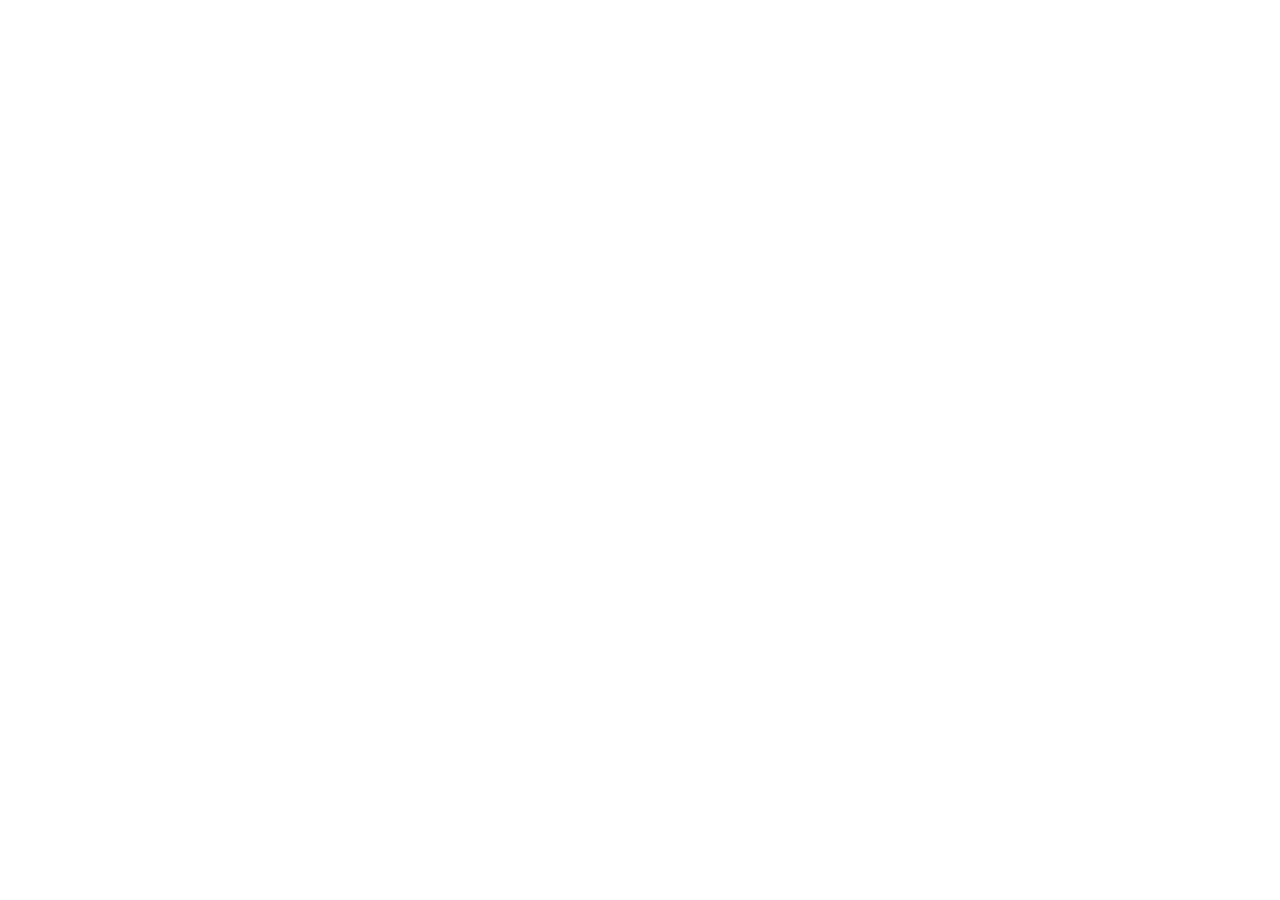
==== index.html @ db259f41 "Web-App: index.html" ====
<!DOCTYPE html>
<html lang="de">
  <head>
    <meta charset="UTF-8" />
    <link rel="icon" type="image/png" href="/icon-192.png" />
    <link rel="manifest" href="/manifest.webmanifest" />
    <link rel="apple-touch-icon" href="/icon-192.png" />
    <meta name="theme-color" content="#020408" />
    <meta name="viewport" content="width=device-width, initial-scale=1.0, viewport-fit=cover" />
    <title>QUREXION – Krypto-Trading-Journal</title>
    <meta name="description" content="Das Krypto-Trading-Journal, das mitdenkt: Börsen-Sync, Nachbereitung, Berichte, Warnzentrale und KI-Coach." />
    <meta property="og:title" content="QUREXION – Krypto-Trading-Journal" />
    <meta property="og:description" content="Das Krypto-Trading-Journal, das mitdenkt." />
  <script type="module" crossorigin src="/assets/index-CI2oUsYv.js"></script>
  <link rel="stylesheet" crossorigin href="/assets/index-lIJw3ebH.css">
</head>
  <body class="bg-mesh">
    <div id="root"></div>
  </body>
</html>
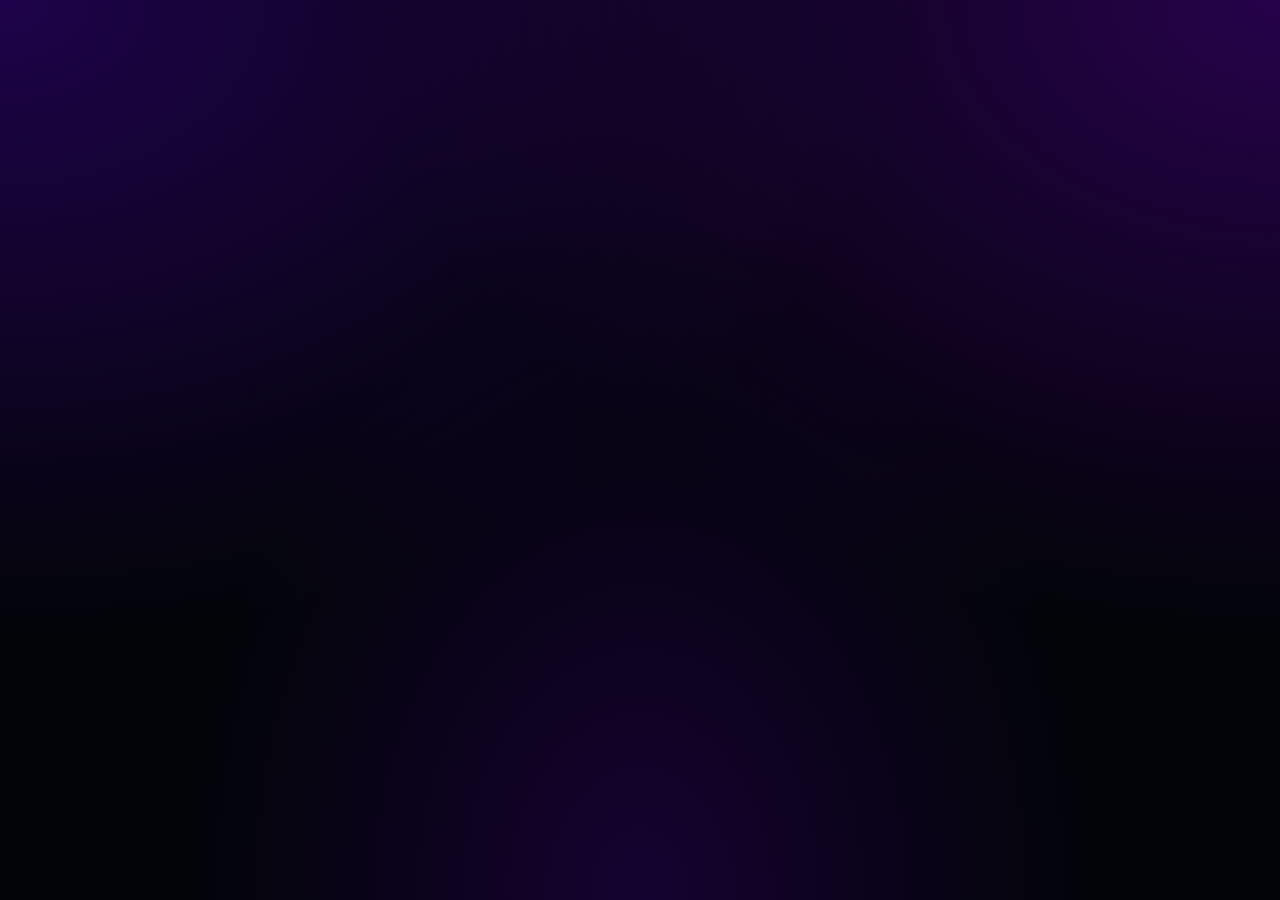
==== commit 33c8ff40: "Web-App: index.html" ====
--- a/index.html
+++ b/index.html
@@ -11,8 +11,8 @@
     <meta name="description" content="Das Krypto-Trading-Journal, das mitdenkt: Börsen-Sync, Nachbereitung, Berichte, Warnzentrale und KI-Coach." />
     <meta property="og:title" content="QUREXION – Krypto-Trading-Journal" />
     <meta property="og:description" content="Das Krypto-Trading-Journal, das mitdenkt." />
-  <script type="module" crossorigin src="/assets/index-CI2oUsYv.js"></script>
-  <link rel="stylesheet" crossorigin href="/assets/index-lIJw3ebH.css">
+  <script type="module" crossorigin src="/assets/index-B84_obdN.js"></script>
+  <link rel="stylesheet" crossorigin href="/assets/index-BUSpLKK7.css">
 </head>
   <body class="bg-mesh">
     <div id="root"></div>
--- a/assets/index-BUSpLKK7.css
+++ b/assets/index-BUSpLKK7.css
@@ -0,0 +1 @@
+@font-face{font-family:Inter;font-style:normal;font-display:swap;font-weight:400;src:url(/assets/inter-cyrillic-ext-400-normal-BQZuk6qB.woff2) format("woff2"),url(/assets/inter-cyrillic-ext-400-normal-DQukG94-.woff) format("woff");unicode-range:U+0460-052F,U+1C80-1C8A,U+20B4,U+2DE0-2DFF,U+A640-A69F,U+FE2E-FE2F}@font-face{font-family:Inter;font-style:normal;font-display:swap;font-weight:400;src:url(/assets/inter-cyrillic-400-normal-obahsSVq.woff2) format("woff2"),url(/assets/inter-cyrillic-400-normal-HOLc17fK.woff) format("woff");unicode-range:U+0301,U+0400-045F,U+0490-0491,U+04B0-04B1,U+2116}@font-face{font-family:Inter;font-style:normal;font-display:swap;font-weight:400;src:url(/assets/inter-greek-ext-400-normal-DGGRlc-M.woff2) format("woff2"),url(/assets/inter-greek-ext-400-normal-KugGGMne.woff) format("woff");unicode-range:U+1F00-1FFF}@font-face{font-family:Inter;font-style:normal;font-display:swap;font-weight:400;src:url(/assets/inter-greek-400-normal-B4URO6DV.woff2) format("woff2"),url(/assets/inter-greek-400-normal-q2sYcFCs.woff) format("woff");unicode-range:U+0370-0377,U+037A-037F,U+0384-038A,U+038C,U+038E-03A1,U+03A3-03FF}@font-face{font-family:Inter;font-style:normal;font-display:swap;font-weight:400;src:url(/assets/inter-vietnamese-400-normal-DMkecbls.woff2) format("woff2"),url(/assets/inter-vietnamese-400-normal-Bbgyi5SW.woff) format("woff");unicode-range:U+0102-0103,U+0110-0111,U+0128-0129,U+0168-0169,U+01A0-01A1,U+01AF-01B0,U+0300-0301,U+0303-0304,U+0308-0309,U+0323,U+0329,U+1EA0-1EF9,U+20AB}@font-face{font-family:Inter;font-style:normal;font-display:swap;font-weight:400;src:url(/assets/inter-latin-ext-400-normal-C1nco2VV.woff2) format("woff2"),url(/assets/inter-latin-ext-400-normal-77YHD8bZ.woff) format("woff");unicode-range:U+0100-02BA,U+02BD-02C5,U+02C7-02CC,U+02CE-02D7,U+02DD-02FF,U+0304,U+0308,U+0329,U+1D00-1DBF,U+1E00-1E9F,U+1EF2-1EFF,U+2020,U+20A0-20AB,U+20AD-20C0,U+2113,U+2C60-2C7F,U+A720-A7FF}@font-face{font-family:Inter;font-style:normal;font-display:swap;font-weight:400;src:url(/assets/inter-latin-400-normal-C38fXH4l.woff2) format("woff2"),url(/assets/inter-latin-400-normal-CyCys3Eg.woff) format("woff");unicode-range:U+0000-00FF,U+0131,U+0152-0153,U+02BB-02BC,U+02C6,U+02DA,U+02DC,U+0304,U+0308,U+0329,U+2000-206F,U+20AC,U+2122,U+2191,U+2193,U+2212,U+2215,U+FEFF,U+FFFD}@font-face{font-family:Inter;font-style:normal;font-display:swap;font-weight:500;src:url(/assets/inter-cyrillic-ext-500-normal-B0yAr1jD.woff2) format("woff2"),url(/assets/inter-cyrillic-ext-500-normal-BmqWE9Dz.woff) format("woff");unicode-range:U+0460-052F,U+1C80-1C8A,U+20B4,U+2DE0-2DFF,U+A640-A69F,U+FE2E-FE2F}@font-face{font-family:Inter;font-style:normal;font-display:swap;font-weight:500;src:url(/assets/inter-cyrillic-500-normal-BasfLYem.woff2) format("woff2"),url(/assets/inter-cyrillic-500-normal-CxZf_p3X.woff) format("woff");unicode-range:U+0301,U+0400-045F,U+0490-0491,U+04B0-04B1,U+2116}@font-face{font-family:Inter;font-style:normal;font-display:swap;font-weight:500;src:url(/assets/inter-greek-ext-500-normal-C4iEst2y.woff2) format("woff2"),url(/assets/inter-greek-ext-500-normal-2j5mBUwD.woff) format("woff");unicode-range:U+1F00-1FFF}@font-face{font-family:Inter;font-style:normal;font-display:swap;font-weight:500;src:url(/assets/inter-greek-500-normal-BIZE56-Y.woff2) format("woff2"),url(/assets/inter-greek-500-normal-Xzm54t5V.woff) format("woff");unicode-range:U+0370-0377,U+037A-037F,U+0384-038A,U+038C,U+038E-03A1,U+03A3-03FF}@font-face{font-family:Inter;font-style:normal;font-display:swap;font-weight:500;src:url(/assets/inter-vietnamese-500-normal-DOriooB6.woff2) format("woff2"),url(/assets/inter-vietnamese-500-normal-mJboJaSs.woff) format("woff");unicode-range:U+0102-0103,U+0110-0111,U+0128-0129,U+0168-0169,U+01A0-01A1,U+01AF-01B0,U+0300-0301,U+0303-0304,U+0308-0309,U+0323,U+0329,U+1EA0-1EF9,U+20AB}@font-face{font-family:Inter;font-style:normal;font-display:swap;font-weight:500;src:url(/assets/inter-latin-ext-500-normal-CV4jyFjo.woff2) format("woff2"),url(/assets/inter-latin-ext-500-normal-BxGbmqWO.woff) format("woff");unicode-range:U+0100-02BA,U+02BD-02C5,U+02C7-02CC,U+02CE-02D7,U+02DD-02FF,U+0304,U+0308,U+0329,U+1D00-1DBF,U+1E00-1E9F,U+1EF2-1EFF,U+2020,U+20A0-20AB,U+20AD-20C0,U+2113,U+2C60-2C7F,U+A720-A7FF}@font-face{font-family:Inter;font-style:normal;font-display:swap;font-weight:500;src:url(/assets/inter-latin-500-normal-Cerq10X2.woff2) format("woff2"),url(/assets/inter-latin-500-normal-BL9OpVg8.woff) format("woff");unicode-range:U+0000-00FF,U+0131,U+0152-0153,U+02BB-02BC,U+02C6,U+02DA,U+02DC,U+0304,U+0308,U+0329,U+2000-206F,U+20AC,U+2122,U+2191,U+2193,U+2212,U+2215,U+FEFF,U+FFFD}@font-face{font-family:Inter;font-style:normal;font-display:swap;font-weight:600;src:url(/assets/inter-cyrillic-ext-600-normal-Dfes3d0z.woff2) format("woff2"),url(/assets/inter-cyrillic-ext-600-normal-Bcila6Z-.woff) format("woff");unicode-range:U+0460-052F,U+1C80-1C8A,U+20B4,U+2DE0-2DFF,U+A640-A69F,U+FE2E-FE2F}@font-face{font-family:Inter;font-style:normal;font-display:swap;font-weight:600;src:url(/assets/inter-cyrillic-600-normal-CWCymEST.woff2) format("woff2"),url(/assets/inter-cyrillic-600-normal-4D_pXhcN.woff) format("woff");unicode-range:U+0301,U+0400-045F,U+0490-0491,U+04B0-04B1,U+2116}@font-face{font-family:Inter;font-style:normal;font-display:swap;font-weight:600;src:url(/assets/inter-greek-ext-600-normal-DRtmH8MT.woff2) format("woff2"),url(/assets/inter-greek-ext-600-normal-B8X0CLgF.woff) format("woff");unicode-range:U+1F00-1FFF}@font-face{font-family:Inter;font-style:normal;font-display:swap;font-weight:600;src:url(/assets/inter-greek-600-normal-plRanbMR.woff2) format("woff2"),url(/assets/inter-greek-600-normal-BZpKdvQh.woff) format("woff");unicode-range:U+0370-0377,U+037A-037F,U+0384-038A,U+038C,U+038E-03A1,U+03A3-03FF}@font-face{font-family:Inter;font-style:normal;font-display:swap;font-weight:600;src:url(/assets/inter-vietnamese-600-normal-Cc8MFFhd.woff2) format("woff2"),url(/assets/inter-vietnamese-600-normal-BuLX-rYi.woff) format("woff");unicode-range:U+0102-0103,U+0110-0111,U+0128-0129,U+0168-0169,U+01A0-01A1,U+01AF-01B0,U+0300-0301,U+0303-0304,U+0308-0309,U+0323,U+0329,U+1EA0-1EF9,U+20AB}@font-face{font-family:Inter;font-style:normal;font-display:swap;font-weight:600;src:url(/assets/inter-latin-ext-600-normal-D2bJ5OIk.woff2) format("woff2"),url(/assets/inter-latin-ext-600-normal-CIVaiw4L.woff) format("woff");unicode-range:U+0100-02BA,U+02BD-02C5,U+02C7-02CC,U+02CE-02D7,U+02DD-02FF,U+0304,U+0308,U+0329,U+1D00-1DBF,U+1E00-1E9F,U+1EF2-1EFF,U+2020,U+20A0-20AB,U+20AD-20C0,U+2113,U+2C60-2C7F,U+A720-A7FF}@font-face{font-family:Inter;font-style:normal;font-display:swap;font-weight:600;src:url(/assets/inter-latin-600-normal-LgqL8muc.woff2) format("woff2"),url(/assets/inter-latin-600-normal-CiBQ2DWP.woff) format("woff");unicode-range:U+0000-00FF,U+0131,U+0152-0153,U+02BB-02BC,U+02C6,U+02DA,U+02DC,U+0304,U+0308,U+0329,U+2000-206F,U+20AC,U+2122,U+2191,U+2193,U+2212,U+2215,U+FEFF,U+FFFD}@font-face{font-family:Inter;font-style:normal;font-display:swap;font-weight:700;src:url(/assets/inter-cyrillic-ext-700-normal-BjwYoWNd.woff2) format("woff2"),url(/assets/inter-cyrillic-ext-700-normal-LO58E6JB.woff) format("woff");unicode-range:U+0460-052F,U+1C80-1C8A,U+20B4,U+2DE0-2DFF,U+A640-A69F,U+FE2E-FE2F}@font-face{font-family:Inter;font-style:normal;font-display:swap;font-weight:700;src:url(/assets/inter-cyrillic-700-normal-CjBOestx.woff2) format("woff2"),url(/assets/inter-cyrillic-700-normal-DrXBdSj3.woff) format("woff");unicode-range:U+0301,U+0400-045F,U+0490-0491,U+04B0-04B1,U+2116}@font-face{font-family:Inter;font-style:normal;font-display:swap;font-weight:700;src:url(/assets/inter-greek-ext-700-normal-qfdV9bQt.woff2) format("woff2"),url(/assets/inter-greek-ext-700-normal-BoQ6DsYi.woff) format("woff");unicode-range:U+1F00-1FFF}@font-face{font-family:Inter;font-style:normal;font-display:swap;font-weight:700;src:url(/assets/inter-greek-700-normal-C3JjAnD8.woff2) format("woff2"),url(/assets/inter-greek-700-normal-BUv2fZ6O.woff) format("woff");unicode-range:U+0370-0377,U+037A-037F,U+0384-038A,U+038C,U+038E-03A1,U+03A3-03FF}@font-face{font-family:Inter;font-style:normal;font-display:swap;font-weight:700;src:url(/assets/inter-vietnamese-700-normal-DlLaEgI2.woff2) format("woff2"),url(/assets/inter-vietnamese-700-normal-BZaoP0fm.woff) format("woff");unicode-range:U+0102-0103,U+0110-0111,U+0128-0129,U+0168-0169,U+01A0-01A1,U+01AF-01B0,U+0300-0301,U+0303-0304,U+0308-0309,U+0323,U+0329,U+1EA0-1EF9,U+20AB}@font-face{font-family:Inter;font-style:normal;font-display:swap;font-weight:700;src:url(/assets/inter-latin-ext-700-normal-Ca8adRJv.woff2) format("woff2"),url(/assets/inter-latin-ext-700-normal-TidjK2hL.woff) format("woff");unicode-range:U+0100-02BA,U+02BD-02C5,U+02C7-02CC,U+02CE-02D7,U+02DD-02FF,U+0304,U+0308,U+0329,U+1D00-1DBF,U+1E00-1E9F,U+1EF2-1EFF,U+2020,U+20A0-20AB,U+20AD-20C0,U+2113,U+2C60-2C7F,U+A720-A7FF}@font-face{font-family:Inter;font-style:normal;font-display:swap;font-weight:700;src:url(/assets/inter-latin-700-normal-Yt3aPRUw.woff2) format("woff2"),url(/assets/inter-latin-700-normal-BLAVimhd.woff) format("woff");unicode-range:U+0000-00FF,U+0131,U+0152-0153,U+02BB-02BC,U+02C6,U+02DA,U+02DC,U+0304,U+0308,U+0329,U+2000-206F,U+20AC,U+2122,U+2191,U+2193,U+2212,U+2215,U+FEFF,U+FFFD}@font-face{font-family:Inter;font-style:normal;font-display:swap;font-weight:800;src:url(/assets/inter-cyrillic-ext-800-normal-BZOjs1Xv.woff2) format("woff2"),url(/assets/inter-cyrillic-ext-800-normal-Ca-gJeZY.woff) format("woff");unicode-range:U+0460-052F,U+1C80-1C8A,U+20B4,U+2DE0-2DFF,U+A640-A69F,U+FE2E-FE2F}@font-face{font-family:Inter;font-style:normal;font-display:swap;font-weight:800;src:url(/assets/inter-cyrillic-800-normal-C7MGvYyJ.woff2) format("woff2"),url(/assets/inter-cyrillic-800-normal-CCHyn08d.woff) format("woff");unicode-range:U+0301,U+0400-045F,U+0490-0491,U+04B0-04B1,U+2116}@font-face{font-family:Inter;font-style:normal;font-display:swap;font-weight:800;src:url(/assets/inter-greek-ext-800-normal-B--PVpEC.woff2) format("woff2"),url(/assets/inter-greek-ext-800-normal-DUe57HfS.woff) format("woff");unicode-range:U+1F00-1FFF}@font-face{font-family:Inter;font-style:normal;font-display:swap;font-weight:800;src:url(/assets/inter-greek-800-normal-CLIouy3y.woff2) format("woff2"),url(/assets/inter-greek-800-normal-BU00tryP.woff) format("woff");unicode-range:U+0370-0377,U+037A-037F,U+0384-038A,U+038C,U+038E-03A1,U+03A3-03FF}@font-face{font-family:Inter;font-style:normal;font-display:swap;font-weight:800;src:url(/assets/inter-vietnamese-800-normal-Cm7tD1pz.woff2) format("woff2"),url(/assets/inter-vietnamese-800-normal-DDlpr_Ee.woff) format("woff");unicode-range:U+0102-0103,U+0110-0111,U+0128-0129,U+0168-0169,U+01A0-01A1,U+01AF-01B0,U+0300-0301,U+0303-0304,U+0308-0309,U+0323,U+0329,U+1EA0-1EF9,U+20AB}@font-face{font-family:Inter;font-style:normal;font-display:swap;font-weight:800;src:url(/assets/inter-latin-ext-800-normal-DZJjya6U.woff2) format("woff2"),url(/assets/inter-latin-ext-800-normal-BOMpwxm3.woff) format("woff");unicode-range:U+0100-02BA,U+02BD-02C5,U+02C7-02CC,U+02CE-02D7,U+02DD-02FF,U+0304,U+0308,U+0329,U+1D00-1DBF,U+1E00-1E9F,U+1EF2-1EFF,U+2020,U+20A0-20AB,U+20AD-20C0,U+2113,U+2C60-2C7F,U+A720-A7FF}@font-face{font-family:Inter;font-style:normal;font-display:swap;font-weight:800;src:url(/assets/inter-latin-800-normal-BYj_oED-.woff2) format("woff2"),url(/assets/inter-latin-800-normal-D1mf63XC.woff) format("woff");unicode-range:U+0000-00FF,U+0131,U+0152-0153,U+02BB-02BC,U+02C6,U+02DA,U+02DC,U+0304,U+0308,U+0329,U+2000-206F,U+20AC,U+2122,U+2191,U+2193,U+2212,U+2215,U+FEFF,U+FFFD}@font-face{font-family:Inter;font-style:normal;font-display:swap;font-weight:900;src:url(/assets/inter-cyrillic-ext-900-normal-buRuWz4h.woff2) format("woff2"),url(/assets/inter-cyrillic-ext-900-normal-BUlv-ou0.woff) format("woff");unicode-range:U+0460-052F,U+1C80-1C8A,U+20B4,U+2DE0-2DFF,U+A640-A69F,U+FE2E-FE2F}@font-face{font-family:Inter;font-style:normal;font-display:swap;font-weight:900;src:url(/assets/inter-cyrillic-900-normal-CjyCg421.woff2) format("woff2"),url(/assets/inter-cyrillic-900-normal-BAVML7y5.woff) format("woff");unicode-range:U+0301,U+0400-045F,U+0490-0491,U+04B0-04B1,U+2116}@font-face{font-family:Inter;font-style:normal;font-display:swap;font-weight:900;src:url(/assets/inter-greek-ext-900-normal-voj7phVX.woff2) format("woff2"),url(/assets/inter-greek-ext-900-normal-LVqH4fM3.woff) format("woff");unicode-range:U+1F00-1FFF}@font-face{font-family:Inter;font-style:normal;font-display:swap;font-weight:900;src:url(/assets/inter-greek-900-normal-Clii5heL.woff2) format("woff2"),url(/assets/inter-greek-900-normal-7n5hB3DA.woff) format("woff");unicode-range:U+0370-0377,U+037A-037F,U+0384-038A,U+038C,U+038E-03A1,U+03A3-03FF}@font-face{font-family:Inter;font-style:normal;font-display:swap;font-weight:900;src:url(/assets/inter-vietnamese-900-normal-C4P836tE.woff2) format("woff2"),url(/assets/inter-vietnamese-900-normal-DBSPUrC7.woff) format("woff");unicode-range:U+0102-0103,U+0110-0111,U+0128-0129,U+0168-0169,U+01A0-01A1,U+01AF-01B0,U+0300-0301,U+0303-0304,U+0308-0309,U+0323,U+0329,U+1EA0-1EF9,U+20AB}@font-face{font-family:Inter;font-style:normal;font-display:swap;font-weight:900;src:url(/assets/inter-latin-ext-900-normal-ty8Tfvw5.woff2) format("woff2"),url(/assets/inter-latin-ext-900-normal-DG9wZIMw.woff) format("woff");unicode-range:U+0100-02BA,U+02BD-02C5,U+02C7-02CC,U+02CE-02D7,U+02DD-02FF,U+0304,U+0308,U+0329,U+1D00-1DBF,U+1E00-1E9F,U+1EF2-1EFF,U+2020,U+20A0-20AB,U+20AD-20C0,U+2113,U+2C60-2C7F,U+A720-A7FF}@font-face{font-family:Inter;font-style:normal;font-display:swap;font-weight:900;src:url(/assets/inter-latin-900-normal-D4nM5aha.woff2) format("woff2"),url(/assets/inter-latin-900-normal-EUCDUbiG.woff) format("woff");unicode-range:U+0000-00FF,U+0131,U+0152-0153,U+02BB-02BC,U+02C6,U+02DA,U+02DC,U+0304,U+0308,U+0329,U+2000-206F,U+20AC,U+2122,U+2191,U+2193,U+2212,U+2215,U+FEFF,U+FFFD}@font-face{font-family:Space Grotesk;font-style:normal;font-display:swap;font-weight:300;src:url(/assets/space-grotesk-vietnamese-300-normal-B9OJnXKM.woff2) format("woff2"),url(/assets/space-grotesk-vietnamese-300-normal-F-NWLUie.woff) format("woff");unicode-range:U+0102-0103,U+0110-0111,U+0128-0129,U+0168-0169,U+01A0-01A1,U+01AF-01B0,U+0300-0301,U+0303-0304,U+0308-0309,U+0323,U+0329,U+1EA0-1EF9,U+20AB}@font-face{font-family:Space Grotesk;font-style:normal;font-display:swap;font-weight:300;src:url(/assets/space-grotesk-latin-ext-300-normal-4ZO_JR7W.woff2) format("woff2"),url(/assets/space-grotesk-latin-ext-300-normal-CxWNGEn7.woff) format("woff");unicode-range:U+0100-02BA,U+02BD-02C5,U+02C7-02CC,U+02CE-02D7,U+02DD-02FF,U+0304,U+0308,U+0329,U+1D00-1DBF,U+1E00-1E9F,U+1EF2-1EFF,U+2020,U+20A0-20AB,U+20AD-20C0,U+2113,U+2C60-2C7F,U+A720-A7FF}@font-face{font-family:Space Grotesk;font-style:normal;font-display:swap;font-weight:300;src:url(/assets/space-grotesk-latin-300-normal-DiSf0yqz.woff2) format("woff2"),url(/assets/space-grotesk-latin-300-normal-Byd1NLsn.woff) format("woff");unicode-range:U+0000-00FF,U+0131,U+0152-0153,U+02BB-02BC,U+02C6,U+02DA,U+02DC,U+0304,U+0308,U+0329,U+2000-206F,U+20AC,U+2122,U+2191,U+2193,U+2212,U+2215,U+FEFF,U+FFFD}@font-face{font-family:Space Grotesk;font-style:normal;font-display:swap;font-weight:400;src:url(/assets/space-grotesk-vietnamese-400-normal-B7xT_GF5.woff2) format("woff2"),url(/assets/space-grotesk-vietnamese-400-normal-BIWiOVfw.woff) format("woff");unicode-range:U+0102-0103,U+0110-0111,U+0128-0129,U+0168-0169,U+01A0-01A1,U+01AF-01B0,U+0300-0301,U+0303-0304,U+0308-0309,U+0323,U+0329,U+1EA0-1EF9,U+20AB}@font-face{font-family:Space Grotesk;font-style:normal;font-display:swap;font-weight:400;src:url(/assets/space-grotesk-latin-ext-400-normal-CfP_5XZW.woff2) format("woff2"),url(/assets/space-grotesk-latin-ext-400-normal-DRPE3kg4.woff) format("woff");unicode-range:U+0100-02BA,U+02BD-02C5,U+02C7-02CC,U+02CE-02D7,U+02DD-02FF,U+0304,U+0308,U+0329,U+1D00-1DBF,U+1E00-1E9F,U+1EF2-1EFF,U+2020,U+20A0-20AB,U+20AD-20C0,U+2113,U+2C60-2C7F,U+A720-A7FF}@font-face{font-family:Space Grotesk;font-style:normal;font-display:swap;font-weight:400;src:url(/assets/space-grotesk-latin-400-normal-CJ-V5oYT.woff2) format("woff2"),url(/assets/space-grotesk-latin-400-normal-BnQMeOim.woff) format("woff");unicode-range:U+0000-00FF,U+0131,U+0152-0153,U+02BB-02BC,U+02C6,U+02DA,U+02DC,U+0304,U+0308,U+0329,U+2000-206F,U+20AC,U+2122,U+2191,U+2193,U+2212,U+2215,U+FEFF,U+FFFD}@font-face{font-family:Space Grotesk;font-style:normal;font-display:swap;font-weight:500;src:url(/assets/space-grotesk-vietnamese-500-normal-BmEvtly_.woff2) format("woff2"),url(/assets/space-grotesk-vietnamese-500-normal-BTqKIpxg.woff) format("woff");unicode-range:U+0102-0103,U+0110-0111,U+0128-0129,U+0168-0169,U+01A0-01A1,U+01AF-01B0,U+0300-0301,U+0303-0304,U+0308-0309,U+0323,U+0329,U+1EA0-1EF9,U+20AB}@font-face{font-family:Space Grotesk;font-style:normal;font-display:swap;font-weight:500;src:url(/assets/space-grotesk-latin-ext-500-normal-DUe3BAxM.woff2) format("woff2"),url(/assets/space-grotesk-latin-ext-500-normal-3dgZTiw9.woff) format("woff");unicode-range:U+0100-02BA,U+02BD-02C5,U+02C7-02CC,U+02CE-02D7,U+02DD-02FF,U+0304,U+0308,U+0329,U+1D00-1DBF,U+1E00-1E9F,U+1EF2-1EFF,U+2020,U+20A0-20AB,U+20AD-20C0,U+2113,U+2C60-2C7F,U+A720-A7FF}@font-face{font-family:Space Grotesk;font-style:normal;font-display:swap;font-weight:500;src:url(/assets/space-grotesk-latin-500-normal-lFbtlQH6.woff2) format("woff2"),url(/assets/space-grotesk-latin-500-normal-CNSSEhBt.woff) format("woff");unicode-range:U+0000-00FF,U+0131,U+0152-0153,U+02BB-02BC,U+02C6,U+02DA,U+02DC,U+0304,U+0308,U+0329,U+2000-206F,U+20AC,U+2122,U+2191,U+2193,U+2212,U+2215,U+FEFF,U+FFFD}@font-face{font-family:Space Grotesk;font-style:normal;font-display:swap;font-weight:600;src:url(/assets/space-grotesk-vietnamese-600-normal-DUi7WF5p.woff2) format("woff2"),url(/assets/space-grotesk-vietnamese-600-normal-D6zpsUhD.woff) format("woff");unicode-range:U+0102-0103,U+0110-0111,U+0128-0129,U+0168-0169,U+01A0-01A1,U+01AF-01B0,U+0300-0301,U+0303-0304,U+0308-0309,U+0323,U+0329,U+1EA0-1EF9,U+20AB}@font-face{font-family:Space Grotesk;font-style:normal;font-display:swap;font-weight:600;src:url(/assets/space-grotesk-latin-ext-600-normal-DxxdqCpr.woff2) format("woff2"),url(/assets/space-grotesk-latin-ext-600-normal-VcznFIpX.woff) format("woff");unicode-range:U+0100-02BA,U+02BD-02C5,U+02C7-02CC,U+02CE-02D7,U+02DD-02FF,U+0304,U+0308,U+0329,U+1D00-1DBF,U+1E00-1E9F,U+1EF2-1EFF,U+2020,U+20A0-20AB,U+20AD-20C0,U+2113,U+2C60-2C7F,U+A720-A7FF}@font-face{font-family:Space Grotesk;font-style:normal;font-display:swap;font-weight:600;src:url(/assets/space-grotesk-latin-600-normal-DjKNqYRj.woff2) format("woff2"),url(/assets/space-grotesk-latin-600-normal-BflQw4A9.woff) format("woff");unicode-range:U+0000-00FF,U+0131,U+0152-0153,U+02BB-02BC,U+02C6,U+02DA,U+02DC,U+0304,U+0308,U+0329,U+2000-206F,U+20AC,U+2122,U+2191,U+2193,U+2212,U+2215,U+FEFF,U+FFFD}@font-face{font-family:Space Grotesk;font-style:normal;font-display:swap;font-weight:700;src:url(/assets/space-grotesk-vietnamese-700-normal-DMty7AZE.woff2) format("woff2"),url(/assets/space-grotesk-vietnamese-700-normal-Duxec5Rn.woff) format("woff");unicode-range:U+0102-0103,U+0110-0111,U+0128-0129,U+0168-0169,U+01A0-01A1,U+01AF-01B0,U+0300-0301,U+0303-0304,U+0308-0309,U+0323,U+0329,U+1EA0-1EF9,U+20AB}@font-face{font-family:Space Grotesk;font-style:normal;font-display:swap;font-weight:700;src:url(/assets/space-grotesk-latin-ext-700-normal-BQnZhY3m.woff2) format("woff2"),url(/assets/space-grotesk-latin-ext-700-normal-HVCqSBdx.woff) format("woff");unicode-range:U+0100-02BA,U+02BD-02C5,U+02C7-02CC,U+02CE-02D7,U+02DD-02FF,U+0304,U+0308,U+0329,U+1D00-1DBF,U+1E00-1E9F,U+1EF2-1EFF,U+2020,U+20A0-20AB,U+20AD-20C0,U+2113,U+2C60-2C7F,U+A720-A7FF}@font-face{font-family:Space Grotesk;font-style:normal;font-display:swap;font-weight:700;src:url(/assets/space-grotesk-latin-700-normal-RjhwGPKo.woff2) format("woff2"),url(/assets/space-grotesk-latin-700-normal-CwsQ-cCU.woff) format("woff");unicode-range:U+0000-00FF,U+0131,U+0152-0153,U+02BB-02BC,U+02C6,U+02DA,U+02DC,U+0304,U+0308,U+0329,U+2000-206F,U+20AC,U+2122,U+2191,U+2193,U+2212,U+2215,U+FEFF,U+FFFD}@font-face{font-family:JetBrains Mono;font-style:normal;font-display:swap;font-weight:500;src:url([data-uri]) format("woff2"),url([data-uri]) format("woff");unicode-range:U+0460-052F,U+1C80-1C8A,U+20B4,U+2DE0-2DFF,U+A640-A69F,U+FE2E-FE2F}@font-face{font-family:JetBrains Mono;font-style:normal;font-display:swap;font-weight:500;src:url(/assets/jetbrains-mono-cyrillic-500-normal-DmUKJPL_.woff2) format("woff2"),url(/assets/jetbrains-mono-cyrillic-500-normal-DJqRU3vO.woff) format("woff");unicode-range:U+0301,U+0400-045F,U+0490-0491,U+04B0-04B1,U+2116}@font-face{font-family:JetBrains Mono;font-style:normal;font-display:swap;font-weight:500;src:url(/assets/jetbrains-mono-greek-500-normal-JpySY46c.woff2) format("woff2"),url(/assets/jetbrains-mono-greek-500-normal-D7SFKleX.woff) format("woff");unicode-range:U+0370-0377,U+037A-037F,U+0384-038A,U+038C,U+038E-03A1,U+03A3-03FF}@font-face{font-family:JetBrains Mono;font-style:normal;font-display:swap;font-weight:500;src:url([data-uri]) format("woff2"),url(/assets/jetbrains-mono-vietnamese-500-normal-DNRqzVM1.woff) format("woff");unicode-range:U+0102-0103,U+0110-0111,U+0128-0129,U+0168-0169,U+01A0-01A1,U+01AF-01B0,U+0300-0301,U+0303-0304,U+0308-0309,U+0323,U+0329,U+1EA0-1EF9,U+20AB}@font-face{font-family:JetBrains Mono;font-style:normal;font-display:swap;font-weight:500;src:url(/assets/jetbrains-mono-latin-ext-500-normal-Cut-4mMH.woff2) format("woff2"),url(/assets/jetbrains-mono-latin-ext-500-normal-ckzbgY84.woff) format("woff");unicode-range:U+0100-02BA,U+02BD-02C5,U+02C7-02CC,U+02CE-02D7,U+02DD-02FF,U+0304,U+0308,U+0329,U+1D00-1DBF,U+1E00-1E9F,U+1EF2-1EFF,U+2020,U+20A0-20AB,U+20AD-20C0,U+2113,U+2C60-2C7F,U+A720-A7FF}@font-face{font-family:JetBrains Mono;font-style:normal;font-display:swap;font-weight:500;src:url(/assets/jetbrains-mono-latin-500-normal-BWZEU5yA.woff2) format("woff2"),url(/assets/jetbrains-mono-latin-500-normal-CJOVTJB7.woff) format("woff");unicode-range:U+0000-00FF,U+0131,U+0152-0153,U+02BB-02BC,U+02C6,U+02DA,U+02DC,U+0304,U+0308,U+0329,U+2000-206F,U+20AC,U+2122,U+2191,U+2193,U+2212,U+2215,U+FEFF,U+FFFD}@font-face{font-family:JetBrains Mono;font-style:normal;font-display:swap;font-weight:700;src:url([data-uri]) format("woff2"),url([data-uri]) format("woff");unicode-range:U+0460-052F,U+1C80-1C8A,U+20B4,U+2DE0-2DFF,U+A640-A69F,U+FE2E-FE2F}@font-face{font-family:JetBrains Mono;font-style:normal;font-display:swap;font-weight:700;src:url(/assets/jetbrains-mono-cyrillic-700-normal-BWTpRfYl.woff2) format("woff2"),url(/assets/jetbrains-mono-cyrillic-700-normal-CEoEElIJ.woff) format("woff");unicode-range:U+0301,U+0400-045F,U+0490-0491,U+04B0-04B1,U+2116}@font-face{font-family:JetBrains Mono;font-style:normal;font-display:swap;font-weight:700;src:url(/assets/jetbrains-mono-greek-700-normal-C6CZE3T8.woff2) format("woff2"),url(/assets/jetbrains-mono-greek-700-normal-DEigVDxa.woff) format("woff");unicode-range:U+0370-0377,U+037A-037F,U+0384-038A,U+038C,U+038E-03A1,U+03A3-03FF}@font-face{font-family:JetBrains Mono;font-style:normal;font-display:swap;font-weight:700;src:url([data-uri]) format("woff2"),url(/assets/jetbrains-mono-vietnamese-700-normal-BDLVIk2r.woff) format("woff");unicode-range:U+0102-0103,U+0110-0111,U+0128-0129,U+0168-0169,U+01A0-01A1,U+01AF-01B0,U+0300-0301,U+0303-0304,U+0308-0309,U+0323,U+0329,U+1EA0-1EF9,U+20AB}@font-face{font-family:JetBrains Mono;font-style:normal;font-display:swap;font-weight:700;src:url(/assets/jetbrains-mono-latin-ext-700-normal-CZipNAKV.woff2) format("woff2"),url(/assets/jetbrains-mono-latin-ext-700-normal-CxPITLHs.woff) format("woff");unicode-range:U+0100-02BA,U+02BD-02C5,U+02C7-02CC,U+02CE-02D7,U+02DD-02FF,U+0304,U+0308,U+0329,U+1D00-1DBF,U+1E00-1E9F,U+1EF2-1EFF,U+2020,U+20A0-20AB,U+20AD-20C0,U+2113,U+2C60-2C7F,U+A720-A7FF}@font-face{font-family:JetBrains Mono;font-style:normal;font-display:swap;font-weight:700;src:url(/assets/jetbrains-mono-latin-700-normal-BYuf6tUa.woff2) format("woff2"),url(/assets/jetbrains-mono-latin-700-normal-D3wTyLJW.woff) format("woff");unicode-range:U+0000-00FF,U+0131,U+0152-0153,U+02BB-02BC,U+02C6,U+02DA,U+02DC,U+0304,U+0308,U+0329,U+2000-206F,U+20AC,U+2122,U+2191,U+2193,U+2212,U+2215,U+FEFF,U+FFFD}@font-face{font-family:JetBrains Mono;font-style:normal;font-display:swap;font-weight:800;src:url([data-uri]) format("woff2"),url([data-uri]) format("woff");unicode-range:U+0460-052F,U+1C80-1C8A,U+20B4,U+2DE0-2DFF,U+A640-A69F,U+FE2E-FE2F}@font-face{font-family:JetBrains Mono;font-style:normal;font-display:swap;font-weight:800;src:url(/assets/jetbrains-mono-cyrillic-800-normal-ByBGbHIv.woff2) format("woff2"),url(/assets/jetbrains-mono-cyrillic-800-normal-B6A7wovd.woff) format("woff");unicode-range:U+0301,U+0400-045F,U+0490-0491,U+04B0-04B1,U+2116}@font-face{font-family:JetBrains Mono;font-style:normal;font-display:swap;font-weight:800;src:url(/assets/jetbrains-mono-greek-800-normal-CHF5NZ22.woff2) format("woff2"),url(/assets/jetbrains-mono-greek-800-normal-kI_3BVxX.woff) format("woff");unicode-range:U+0370-0377,U+037A-037F,U+0384-038A,U+038C,U+038E-03A1,U+03A3-03FF}@font-face{font-family:JetBrains Mono;font-style:normal;font-display:swap;font-weight:800;src:url([data-uri]) format("woff2"),url(/assets/jetbrains-mono-vietnamese-800-normal-PNBZwIr4.woff) format("woff");unicode-range:U+0102-0103,U+0110-0111,U+0128-0129,U+0168-0169,U+01A0-01A1,U+01AF-01B0,U+0300-0301,U+0303-0304,U+0308-0309,U+0323,U+0329,U+1EA0-1EF9,U+20AB}@font-face{font-family:JetBrains Mono;font-style:normal;font-display:swap;font-weight:800;src:url(/assets/jetbrains-mono-latin-ext-800-normal-M9NLV9AA.woff2) format("woff2"),url(/assets/jetbrains-mono-latin-ext-800-normal-BTI8MNNQ.woff) format("woff");unicode-range:U+0100-02BA,U+02BD-02C5,U+02C7-02CC,U+02CE-02D7,U+02DD-02FF,U+0304,U+0308,U+0329,U+1D00-1DBF,U+1E00-1E9F,U+1EF2-1EFF,U+2020,U+20A0-20AB,U+20AD-20C0,U+2113,U+2C60-2C7F,U+A720-A7FF}@font-face{font-family:JetBrains Mono;font-style:normal;font-display:swap;font-weight:800;src:url(/assets/jetbrains-mono-latin-800-normal-D2mQHRMK.woff2) format("woff2"),url(/assets/jetbrains-mono-latin-800-normal-Dj9qwObk.woff) format("woff");unicode-range:U+0000-00FF,U+0131,U+0152-0153,U+02BB-02BC,U+02C6,U+02DA,U+02DC,U+0304,U+0308,U+0329,U+2000-206F,U+20AC,U+2122,U+2191,U+2193,U+2212,U+2215,U+FEFF,U+FFFD}:root{--bg-main: #020408;--sidebar-bg: #0b0f1a;--accent: #8b5cf6;--primary: #7f0df2}body{margin:0;font-family:Inter,sans-serif;background-color:var(--bg-main);color:#f8fafc;overflow-x:hidden;scroll-behavior:smooth}.font-mono{font-family:"JetBrains+Mono",monospace}.font-display{font-family:Space Grotesk,sans-serif}.bg-mesh{background-color:#020408;background-image:radial-gradient(at 0% 0%,hsla(263,93%,15%,1) 0,transparent 50%),radial-gradient(at 100% 0%,hsla(270,95%,15%,1) 0,transparent 50%),radial-gradient(at 50% 100%,hsla(264,91%,10%,1) 0,transparent 50%);background-attachment:fixed}.glass-panel{background:#0b0f1a99;backdrop-filter:blur(16px);-webkit-backdrop-filter:blur(16px);border:1px solid rgba(255,255,255,.08)}.glass-card{background:#ffffff05;-webkit-backdrop-filter:blur(10px);backdrop-filter:blur(10px);border:1px solid rgba(127,13,242,.2);transition:all .4s cubic-bezier(.23,1,.32,1)}.glass-card:hover{border-color:#7f0df280;background:#ffffff0d;transform:translateY(-10px) scale(1.02);box-shadow:0 20px 40px #0006,0 0 30px #7f0df233}@keyframes float{0%,to{transform:translateY(0) rotate(0)}50%{transform:translateY(-20px) rotate(1deg)}}.animate-float{animation:float 6s ease-in-out infinite}@keyframes pulse-glow{0%,to{opacity:.5;filter:blur(40px)}50%{opacity:.8;filter:blur(60px)}}.glow-blob{animation:pulse-glow 8s ease-in-out infinite}.perspective-2000{perspective:2000px}.rotate-x-10{transform:rotateX(10deg)}::-webkit-scrollbar{width:8px}::-webkit-scrollbar-track{background:#020408}::-webkit-scrollbar-thumb{background:#311b47;border-radius:10px}::-webkit-scrollbar-thumb:hover{background:#7f0df2}.text-glow{text-shadow:0 0 20px rgba(139,92,246,.5)}*,:before,:after{--tw-border-spacing-x: 0;--tw-border-spacing-y: 0;--tw-translate-x: 0;--tw-translate-y: 0;--tw-rotate: 0;--tw-skew-x: 0;--tw-skew-y: 0;--tw-scale-x: 1;--tw-scale-y: 1;--tw-pan-x: ;--tw-pan-y: ;--tw-pinch-zoom: ;--tw-scroll-snap-strictness: proximity;--tw-gradient-from-position: ;--tw-gradient-via-position: ;--tw-gradient-to-position: ;--tw-ordinal: ;--tw-slashed-zero: ;--tw-numeric-figure: ;--tw-numeric-spacing: ;--tw-numeric-fraction: ;--tw-ring-inset: ;--tw-ring-offset-width: 0px;--tw-ring-offset-color: #fff;--tw-ring-color: rgb(59 130 246 / .5);--tw-ring-offset-shadow: 0 0 #0000;--tw-ring-shadow: 0 0 #0000;--tw-shadow: 0 0 #0000;--tw-shadow-colored: 0 0 #0000;--tw-blur: ;--tw-brightness: ;--tw-contrast: ;--tw-grayscale: ;--tw-hue-rotate: ;--tw-invert: ;--tw-saturate: ;--tw-sepia: ;--tw-drop-shadow: ;--tw-backdrop-blur: ;--tw-backdrop-brightness: ;--tw-backdrop-contrast: ;--tw-backdrop-grayscale: ;--tw-backdrop-hue-rotate: ;--tw-backdrop-invert: ;--tw-backdrop-opacity: ;--tw-backdrop-saturate: ;--tw-backdrop-sepia: ;--tw-contain-size: ;--tw-contain-layout: ;--tw-contain-paint: ;--tw-contain-style: }::backdrop{--tw-border-spacing-x: 0;--tw-border-spacing-y: 0;--tw-translate-x: 0;--tw-translate-y: 0;--tw-rotate: 0;--tw-skew-x: 0;--tw-skew-y: 0;--tw-scale-x: 1;--tw-scale-y: 1;--tw-pan-x: ;--tw-pan-y: ;--tw-pinch-zoom: ;--tw-scroll-snap-strictness: proximity;--tw-gradient-from-position: ;--tw-gradient-via-position: ;--tw-gradient-to-position: ;--tw-ordinal: ;--tw-slashed-zero: ;--tw-numeric-figure: ;--tw-numeric-spacing: ;--tw-numeric-fraction: ;--tw-ring-inset: ;--tw-ring-offset-width: 0px;--tw-ring-offset-color: #fff;--tw-ring-color: rgb(59 130 246 / .5);--tw-ring-offset-shadow: 0 0 #0000;--tw-ring-shadow: 0 0 #0000;--tw-shadow: 0 0 #0000;--tw-shadow-colored: 0 0 #0000;--tw-blur: ;--tw-brightness: ;--tw-contrast: ;--tw-grayscale: ;--tw-hue-rotate: ;--tw-invert: ;--tw-saturate: ;--tw-sepia: ;--tw-drop-shadow: ;--tw-backdrop-blur: ;--tw-backdrop-brightness: ;--tw-backdrop-contrast: ;--tw-backdrop-grayscale: ;--tw-backdrop-hue-rotate: ;--tw-backdrop-invert: ;--tw-backdrop-opacity: ;--tw-backdrop-saturate: ;--tw-backdrop-sepia: ;--tw-contain-size: ;--tw-contain-layout: ;--tw-contain-paint: ;--tw-contain-style: }*,:before,:after{box-sizing:border-box;border-width:0;border-style:solid;border-color:#e5e7eb}:before,:after{--tw-content: ""}html,:host{line-height:1.5;-webkit-text-size-adjust:100%;-moz-tab-size:4;-o-tab-size:4;tab-size:4;font-family:ui-sans-serif,system-ui,sans-serif,"Apple Color Emoji","Segoe UI Emoji",Segoe UI Symbol,"Noto Color Emoji";font-feature-settings:normal;font-variation-settings:normal;-webkit-tap-highlight-color:transparent}body{margin:0;line-height:inherit}hr{height:0;color:inherit;border-top-width:1px}abbr:where([title]){-webkit-text-decoration:underline dotted;text-decoration:underline dotted}h1,h2,h3,h4,h5,h6{font-size:inherit;font-weight:inherit}a{color:inherit;text-decoration:inherit}b,strong{font-weight:bolder}code,kbd,samp,pre{font-family:ui-monospace,SFMono-Regular,Menlo,Monaco,Consolas,Liberation Mono,Courier New,monospace;font-feature-settings:normal;font-variation-settings:normal;font-size:1em}small{font-size:80%}sub,sup{font-size:75%;line-height:0;position:relative;vertical-align:baseline}sub{bottom:-.25em}sup{top:-.5em}table{text-indent:0;border-color:inherit;border-collapse:collapse}button,input,optgroup,select,textarea{font-family:inherit;font-feature-settings:inherit;font-variation-settings:inherit;font-size:100%;font-weight:inherit;line-height:inherit;letter-spacing:inherit;color:inherit;margin:0;padding:0}button,select{text-transform:none}button,input:where([type=button]),input:where([type=reset]),input:where([type=submit]){-webkit-appearance:button;background-color:transparent;background-image:none}:-moz-focusring{outline:auto}:-moz-ui-invalid{box-shadow:none}progress{vertical-align:baseline}::-webkit-inner-spin-button,::-webkit-outer-spin-button{height:auto}[type=search]{-webkit-appearance:textfield;outline-offset:-2px}::-webkit-search-decoration{-webkit-appearance:none}::-webkit-file-upload-button{-webkit-appearance:button;font:inherit}summary{display:list-item}blockquote,dl,dd,h1,h2,h3,h4,h5,h6,hr,figure,p,pre{margin:0}fieldset{margin:0;padding:0}legend{padding:0}ol,ul,menu{list-style:none;margin:0;padding:0}dialog{padding:0}textarea{resize:vertical}input::-moz-placeholder,textarea::-moz-placeholder{opacity:1;color:#9ca3af}input::placeholder,textarea::placeholder{opacity:1;color:#9ca3af}button,[role=button]{cursor:pointer}:disabled{cursor:default}img,svg,video,canvas,audio,iframe,embed,object{display:block;vertical-align:middle}img,video{max-width:100%;height:auto}[hidden]:where(:not([hidden=until-found])){display:none}input:where([type=text]),input:where(:not([type])),input:where([type=email]),input:where([type=url]),input:where([type=password]),input:where([type=number]),input:where([type=date]),input:where([type=datetime-local]),input:where([type=month]),input:where([type=search]),input:where([type=tel]),input:where([type=time]),input:where([type=week]),select:where([multiple]),textarea,select{-webkit-appearance:none;-moz-appearance:none;appearance:none;background-color:#fff;border-color:#6b7280;border-width:1px;border-radius:0;padding:.5rem .75rem;font-size:1rem;line-height:1.5rem;--tw-shadow: 0 0 #0000}input:where([type=text]):focus,input:where(:not([type])):focus,input:where([type=email]):focus,input:where([type=url]):focus,input:where([type=password]):focus,input:where([type=number]):focus,input:where([type=date]):focus,input:where([type=datetime-local]):focus,input:where([type=month]):focus,input:where([type=search]):focus,input:where([type=tel]):focus,input:where([type=time]):focus,input:where([type=week]):focus,select:where([multiple]):focus,textarea:focus,select:focus{outline:2px solid transparent;outline-offset:2px;--tw-ring-inset: var(--tw-empty, );--tw-ring-offset-width: 0px;--tw-ring-offset-color: #fff;--tw-ring-color: #2563eb;--tw-ring-offset-shadow: var(--tw-ring-inset) 0 0 0 var(--tw-ring-offset-width) var(--tw-ring-offset-color);--tw-ring-shadow: var(--tw-ring-inset) 0 0 0 calc(1px + var(--tw-ring-offset-width)) var(--tw-ring-color);box-shadow:var(--tw-ring-offset-shadow),var(--tw-ring-shadow),var(--tw-shadow);border-color:#2563eb}input::-moz-placeholder,textarea::-moz-placeholder{color:#6b7280;opacity:1}input::placeholder,textarea::placeholder{color:#6b7280;opacity:1}::-webkit-datetime-edit-fields-wrapper{padding:0}::-webkit-date-and-time-value{min-height:1.5em;text-align:inherit}::-webkit-datetime-edit{display:inline-flex}::-webkit-datetime-edit,::-webkit-datetime-edit-year-field,::-webkit-datetime-edit-month-field,::-webkit-datetime-edit-day-field,::-webkit-datetime-edit-hour-field,::-webkit-datetime-edit-minute-field,::-webkit-datetime-edit-second-field,::-webkit-datetime-edit-millisecond-field,::-webkit-datetime-edit-meridiem-field{padding-top:0;padding-bottom:0}select{background-image:url("data:image/svg+xml,%3csvg xmlns='http://www.w3.org/2000/svg' fill='none' viewBox='0 0 20 20'%3e%3cpath stroke='%236b7280' stroke-linecap='round' stroke-linejoin='round' stroke-width='1.5' d='M6 8l4 4 4-4'/%3e%3c/svg%3e");background-position:right .5rem center;background-repeat:no-repeat;background-size:1.5em 1.5em;padding-right:2.5rem;-webkit-print-color-adjust:exact;print-color-adjust:exact}select:where([multiple]),select:where([size]:not([size="1"])){background-image:initial;background-position:initial;background-repeat:unset;background-size:initial;padding-right:.75rem;-webkit-print-color-adjust:unset;print-color-adjust:unset}input:where([type=checkbox]),input:where([type=radio]){-webkit-appearance:none;-moz-appearance:none;appearance:none;padding:0;-webkit-print-color-adjust:exact;print-color-adjust:exact;display:inline-block;vertical-align:middle;background-origin:border-box;-webkit-user-select:none;-moz-user-select:none;user-select:none;flex-shrink:0;height:1rem;width:1rem;color:#2563eb;background-color:#fff;border-color:#6b7280;border-width:1px;--tw-shadow: 0 0 #0000}input:where([type=checkbox]){border-radius:0}input:where([type=radio]){border-radius:100%}input:where([type=checkbox]):focus,input:where([type=radio]):focus{outline:2px solid transparent;outline-offset:2px;--tw-ring-inset: var(--tw-empty, );--tw-ring-offset-width: 2px;--tw-ring-offset-color: #fff;--tw-ring-color: #2563eb;--tw-ring-offset-shadow: var(--tw-ring-inset) 0 0 0 var(--tw-ring-offset-width) var(--tw-ring-offset-color);--tw-ring-shadow: var(--tw-ring-inset) 0 0 0 calc(2px + var(--tw-ring-offset-width)) var(--tw-ring-color);box-shadow:var(--tw-ring-offset-shadow),var(--tw-ring-shadow),var(--tw-shadow)}input:where([type=checkbox]):checked,input:where([type=radio]):checked{border-color:transparent;background-color:currentColor;background-size:100% 100%;background-position:center;background-repeat:no-repeat}input:where([type=checkbox]):checked{background-image:url("data:image/svg+xml,%3csvg viewBox='0 0 16 16' fill='white' xmlns='http://www.w3.org/2000/svg'%3e%3cpath d='M12.207 4.793a1 1 0 010 1.414l-5 5a1 1 0 01-1.414 0l-2-2a1 1 0 011.414-1.414L6.5 9.086l4.293-4.293a1 1 0 011.414 0z'/%3e%3c/svg%3e")}@media (forced-colors: active){input:where([type=checkbox]):checked{-webkit-appearance:auto;-moz-appearance:auto;appearance:auto}}input:where([type=radio]):checked{background-image:url("data:image/svg+xml,%3csvg viewBox='0 0 16 16' fill='white' xmlns='http://www.w3.org/2000/svg'%3e%3ccircle cx='8' cy='8' r='3'/%3e%3c/svg%3e")}@media (forced-colors: active){input:where([type=radio]):checked{-webkit-appearance:auto;-moz-appearance:auto;appearance:auto}}input:where([type=checkbox]):checked:hover,input:where([type=checkbox]):checked:focus,input:where([type=radio]):checked:hover,input:where([type=radio]):checked:focus{border-color:transparent;background-color:currentColor}input:where([type=checkbox]):indeterminate{background-image:url("data:image/svg+xml,%3csvg xmlns='http://www.w3.org/2000/svg' fill='none' viewBox='0 0 16 16'%3e%3cpath stroke='white' stroke-linecap='round' stroke-linejoin='round' stroke-width='2' d='M4 8h8'/%3e%3c/svg%3e");border-color:transparent;background-color:currentColor;background-size:100% 100%;background-position:center;background-repeat:no-repeat}@media (forced-colors: active){input:where([type=checkbox]):indeterminate{-webkit-appearance:auto;-moz-appearance:auto;appearance:auto}}input:where([type=checkbox]):indeterminate:hover,input:where([type=checkbox]):indeterminate:focus{border-color:transparent;background-color:currentColor}input:where([type=file]){background:unset;border-color:inherit;border-width:0;border-radius:0;padding:0;font-size:unset;line-height:inherit}input:where([type=file]):focus{outline:1px solid ButtonText;outline:1px auto -webkit-focus-ring-color}.sr-only{position:absolute;width:1px;height:1px;padding:0;margin:-1px;overflow:hidden;clip:rect(0,0,0,0);white-space:nowrap;border-width:0}.pointer-events-none{pointer-events:none}.visible{visibility:visible}.collapse{visibility:collapse}.static{position:static}.fixed{position:fixed}.absolute{position:absolute}.relative{position:relative}.sticky{position:sticky}.inset-0{top:0;right:0;bottom:0;left:0}.inset-2{top:.5rem;right:.5rem;bottom:.5rem;left:.5rem}.inset-x-0{left:0;right:0}.inset-y-0{top:0;bottom:0}.inset-y-1{top:.25rem;bottom:.25rem}.-bottom-1{bottom:-.25rem}.-bottom-20{bottom:-5rem}.-bottom-60{bottom:-15rem}.-bottom-\[35\%\]{bottom:-35%}.-left-16{left:-4rem}.-left-20{left:-5rem}.-left-40{left:-10rem}.-left-\[15\%\]{left:-15%}.-left-\[21px\]{left:-21px}.-right-1\.5{right:-.375rem}.-right-10{right:-2.5rem}.-right-16{right:-4rem}.-right-2{right:-.5rem}.-right-20{right:-5rem}.-right-24{right:-6rem}.-right-3\.5{right:-.875rem}.-right-40{right:-10rem}.-right-6{right:-1.5rem}.-right-\[20\%\]{right:-20%}.-top-1\.5{top:-.375rem}.-top-10{top:-2.5rem}.-top-16{top:-4rem}.-top-2{top:-.5rem}.-top-20{top:-5rem}.-top-24{top:-6rem}.-top-3{top:-.75rem}.-top-32{top:-8rem}.-top-40{top:-10rem}.-top-6{top:-1.5rem}.-top-\[30\%\]{top:-30%}.bottom-0{bottom:0}.bottom-10{bottom:2.5rem}.bottom-2{bottom:.5rem}.bottom-3{bottom:.75rem}.bottom-5{bottom:1.25rem}.bottom-6{bottom:1.5rem}.bottom-full{bottom:100%}.left-0{left:0}.left-0\.5{left:.125rem}.left-1{left:.25rem}.left-1\/2{left:50%}.left-10{left:2.5rem}.left-3{left:.75rem}.left-3\.5{left:.875rem}.left-4{left:1rem}.left-5{left:1.25rem}.left-6{left:1.5rem}.left-8{left:2rem}.left-\[18px\]{left:18px}.left-\[19px\]{left:19px}.left-\[3px\]{left:3px}.left-\[9px\]{left:9px}.right-0{right:0}.right-1{right:.25rem}.right-1\/2{right:50%}.right-10{right:2.5rem}.right-2{right:.5rem}.right-3{right:.75rem}.right-4{right:1rem}.right-5{right:1.25rem}.right-6{right:1.5rem}.top-0{top:0}.top-0\.5{top:.125rem}.top-1{top:.25rem}.top-1\/2{top:50%}.top-12{top:3rem}.top-16{top:4rem}.top-2{top:.5rem}.top-3{top:.75rem}.top-4{top:1rem}.top-5{top:1.25rem}.top-6{top:1.5rem}.top-8{top:2rem}.top-\[-3px\]{top:-3px}.top-\[-5px\]{top:-5px}.top-\[3px\]{top:3px}.top-full{top:100%}.z-10{z-index:10}.z-20{z-index:20}.z-30{z-index:30}.z-40{z-index:40}.z-50{z-index:50}.z-\[10000\]{z-index:10000}.z-\[100\]{z-index:100}.z-\[120\]{z-index:120}.z-\[200\]{z-index:200}.z-\[240\]{z-index:240}.z-\[250\]{z-index:250}.z-\[260\]{z-index:260}.z-\[300\]{z-index:300}.z-\[5200\]{z-index:5200}.z-\[5500\]{z-index:5500}.z-\[55\]{z-index:55}.z-\[6000\]{z-index:6000}.z-\[60\]{z-index:60}.z-\[6100\]{z-index:6100}.z-\[70\]{z-index:70}.z-\[9000\]{z-index:9000}.z-\[90\]{z-index:90}.z-\[9300\]{z-index:9300}.z-\[9400\]{z-index:9400}.z-\[9500\]{z-index:9500}.z-\[9600\]{z-index:9600}.z-\[9700\]{z-index:9700}.z-\[9800\]{z-index:9800}.z-\[9999\]{z-index:9999}.order-last{order:9999}.col-span-1{grid-column:span 1 / span 1}.col-span-2{grid-column:span 2 / span 2}.col-span-4{grid-column:span 4 / span 4}.float-right{float:right}.-mx-1{margin-left:-.25rem;margin-right:-.25rem}.-mx-2{margin-left:-.5rem;margin-right:-.5rem}.-mx-3{margin-left:-.75rem;margin-right:-.75rem}.-mx-4{margin-left:-1rem;margin-right:-1rem}.mx-1{margin-left:.25rem;margin-right:.25rem}.mx-10{margin-left:2.5rem;margin-right:2.5rem}.mx-2{margin-left:.5rem;margin-right:.5rem}.mx-4{margin-left:1rem;margin-right:1rem}.mx-auto{margin-left:auto;margin-right:auto}.my-1{margin-top:.25rem;margin-bottom:.25rem}.my-2{margin-top:.5rem;margin-bottom:.5rem}.my-auto{margin-top:auto;margin-bottom:auto}.-mr-1{margin-right:-.25rem}.-mt-0\.5{margin-top:-.125rem}.-mt-1{margin-top:-.25rem}.-mt-2{margin-top:-.5rem}.-mt-6{margin-top:-1.5rem}.mb-0{margin-bottom:0}.mb-0\.5{margin-bottom:.125rem}.mb-1{margin-bottom:.25rem}.mb-1\.5{margin-bottom:.375rem}.mb-10{margin-bottom:2.5rem}.mb-12{margin-bottom:3rem}.mb-2{margin-bottom:.5rem}.mb-2\.5{margin-bottom:.625rem}.mb-3{margin-bottom:.75rem}.mb-4{margin-bottom:1rem}.mb-5{margin-bottom:1.25rem}.mb-6{margin-bottom:1.5rem}.mb-7{margin-bottom:1.75rem}.mb-8{margin-bottom:2rem}.mb-9{margin-bottom:2.25rem}.ml-0\.5{margin-left:.125rem}.ml-1{margin-left:.25rem}.ml-1\.5{margin-left:.375rem}.ml-2{margin-left:.5rem}.ml-2\.5{margin-left:.625rem}.ml-3{margin-left:.75rem}.ml-36{margin-left:9rem}.ml-4{margin-left:1rem}.ml-\[22px\]{margin-left:22px}.ml-auto{margin-left:auto}.mr-0\.5{margin-right:.125rem}.mr-1{margin-right:.25rem}.mr-1\.5{margin-right:.375rem}.mr-2{margin-right:.5rem}.mr-3{margin-right:.75rem}.mr-auto{margin-right:auto}.mt-0\.5{margin-top:.125rem}.mt-1{margin-top:.25rem}.mt-1\.5{margin-top:.375rem}.mt-10{margin-top:2.5rem}.mt-12{margin-top:3rem}.mt-16{margin-top:4rem}.mt-2{margin-top:.5rem}.mt-2\.5{margin-top:.625rem}.mt-20{margin-top:5rem}.mt-3{margin-top:.75rem}.mt-4{margin-top:1rem}.mt-5{margin-top:1.25rem}.mt-6{margin-top:1.5rem}.mt-7{margin-top:1.75rem}.mt-8{margin-top:2rem}.mt-9{margin-top:2.25rem}.mt-auto{margin-top:auto}.line-clamp-1{overflow:hidden;display:-webkit-box;-webkit-box-orient:vertical;-webkit-line-clamp:1}.line-clamp-2{overflow:hidden;display:-webkit-box;-webkit-box-orient:vertical;-webkit-line-clamp:2}.block{display:block}.inline-block{display:inline-block}.inline{display:inline}.flex{display:flex}.inline-flex{display:inline-flex}.table{display:table}.grid{display:grid}.\!hidden{display:none!important}.hidden{display:none}.aspect-square{aspect-ratio:1 / 1}.h-0\.5{height:.125rem}.h-1{height:.25rem}.h-1\.5{height:.375rem}.h-10{height:2.5rem}.h-11{height:2.75rem}.h-12{height:3rem}.h-14{height:3.5rem}.h-16{height:4rem}.h-2{height:.5rem}.h-2\.5{height:.625rem}.h-20{height:5rem}.h-24{height:6rem}.h-3{height:.75rem}.h-3\.5{height:.875rem}.h-32{height:8rem}.h-4{height:1rem}.h-40{height:10rem}.h-48{height:12rem}.h-5{height:1.25rem}.h-56{height:14rem}.h-6{height:1.5rem}.h-60{height:15rem}.h-64{height:16rem}.h-7{height:1.75rem}.h-8{height:2rem}.h-80{height:20rem}.h-9{height:2.25rem}.h-\[110px\]{height:110px}.h-\[14px\]{height:14px}.h-\[160px\]{height:160px}.h-\[18px\]{height:18px}.h-\[1px\]{height:1px}.h-\[200px\]{height:200px}.h-\[22px\]{height:22px}.h-\[250px\]{height:250px}.h-\[260px\]{height:260px}.h-\[280px\]{height:280px}.h-\[2px\]{height:2px}.h-\[300px\]{height:300px}.h-\[340px\]{height:340px}.h-\[380px\]{height:380px}.h-\[3px\]{height:3px}.h-\[400px\]{height:400px}.h-\[420px\]{height:420px}.h-\[42px\]{height:42px}.h-\[440px\]{height:440px}.h-\[460px\]{height:460px}.h-\[46px\]{height:46px}.h-\[500px\]{height:500px}.h-\[50px\]{height:50px}.h-\[520px\]{height:520px}.h-\[52px\]{height:52px}.h-\[560px\]{height:560px}.h-\[600px\]{height:600px}.h-\[60vw\]{height:60vw}.h-\[700px\]{height:700px}.h-\[70vw\]{height:70vw}.h-\[92px\]{height:92px}.h-\[calc\(100vh-140px\)\]{height:calc(100vh - 140px)}.h-\[calc\(100vh-240px\)\]{height:calc(100vh - 240px)}.h-\[calc\(100vh-250px\)\]{height:calc(100vh - 250px)}.h-full{height:100%}.h-px{height:1px}.max-h-0{max-height:0px}.max-h-28{max-height:7rem}.max-h-48{max-height:12rem}.max-h-56{max-height:14rem}.max-h-64{max-height:16rem}.max-h-72{max-height:18rem}.max-h-\[120px\]{max-height:120px}.max-h-\[230px\]{max-height:230px}.max-h-\[300px\]{max-height:300px}.max-h-\[320px\]{max-height:320px}.max-h-\[350px\]{max-height:350px}.max-h-\[380px\]{max-height:380px}.max-h-\[420px\]{max-height:420px}.max-h-\[460px\]{max-height:460px}.max-h-\[500px\]{max-height:500px}.max-h-\[50vh\]{max-height:50vh}.max-h-\[56vh\]{max-height:56vh}.max-h-\[600px\]{max-height:600px}.max-h-\[640px\]{max-height:640px}.max-h-\[70vh\]{max-height:70vh}.max-h-\[80vh\]{max-height:80vh}.max-h-\[900px\]{max-height:900px}.max-h-\[90vh\]{max-height:90vh}.max-h-\[92vh\]{max-height:92vh}.max-h-\[94vh\]{max-height:94vh}.max-h-\[95vh\]{max-height:95vh}.max-h-\[96px\]{max-height:96px}.max-h-\[min\(60vh\,520px\)\]{max-height:min(60vh,520px)}.max-h-full{max-height:100%}.min-h-0{min-height:0px}.min-h-\[140px\]{min-height:140px}.min-h-\[150px\]{min-height:150px}.min-h-\[180px\]{min-height:180px}.min-h-\[200px\]{min-height:200px}.min-h-\[300px\]{min-height:300px}.min-h-\[520px\]{min-height:520px}.min-h-\[560px\]{min-height:560px}.min-h-\[600px\]{min-height:600px}.min-h-\[60vh\]{min-height:60vh}.min-h-\[620px\]{min-height:620px}.min-h-\[640px\]{min-height:640px}.min-h-\[88px\]{min-height:88px}.min-h-full{min-height:100%}.min-h-screen{min-height:100vh}.w-1{width:.25rem}.w-1\.5{width:.375rem}.w-10{width:2.5rem}.w-11{width:2.75rem}.w-12{width:3rem}.w-14{width:3.5rem}.w-16{width:4rem}.w-2{width:.5rem}.w-2\.5{width:.625rem}.w-20{width:5rem}.w-24{width:6rem}.w-28{width:7rem}.w-3{width:.75rem}.w-3\.5{width:.875rem}.w-32{width:8rem}.w-4{width:1rem}.w-40{width:10rem}.w-44{width:11rem}.w-5{width:1.25rem}.w-56{width:14rem}.w-6{width:1.5rem}.w-64{width:16rem}.w-7{width:1.75rem}.w-72{width:18rem}.w-8{width:2rem}.w-80{width:20rem}.w-9{width:2.25rem}.w-\[100px\]{width:100px}.w-\[1080px\]{width:1080px}.w-\[1180px\]{width:1180px}.w-\[120px\]{width:120px}.w-\[130px\]{width:130px}.w-\[140px\]{width:140px}.w-\[1px\]{width:1px}.w-\[220px\]{width:220px}.w-\[22px\]{width:22px}.w-\[240px\]{width:240px}.w-\[300px\]{width:300px}.w-\[340px\]{width:340px}.w-\[360px\]{width:360px}.w-\[3px\]{width:3px}.w-\[400px\]{width:400px}.w-\[420px\]{width:420px}.w-\[46px\]{width:46px}.w-\[500px\]{width:500px}.w-\[520px\]{width:520px}.w-\[560px\]{width:560px}.w-\[600px\]{width:600px}.w-\[60vw\]{width:60vw}.w-\[700px\]{width:700px}.w-\[70vw\]{width:70vw}.w-\[72px\]{width:72px}.w-\[80px\]{width:80px}.w-\[82vw\]{width:82vw}.w-\[86vw\]{width:86vw}.w-full{width:100%}.w-px{width:1px}.min-w-0{min-width:0px}.min-w-\[150px\]{min-width:150px}.min-w-\[160px\]{min-width:160px}.min-w-\[180px\]{min-width:180px}.min-w-\[18px\]{min-width:18px}.min-w-\[200px\]{min-width:200px}.min-w-\[20px\]{min-width:20px}.min-w-\[240px\]{min-width:240px}.min-w-\[640px\]{min-width:640px}.min-w-\[860px\]{min-width:860px}.min-w-\[96px\]{min-width:96px}.min-w-full{min-width:100%}.max-w-2xl{max-width:42rem}.max-w-4xl{max-width:56rem}.max-w-5xl{max-width:64rem}.max-w-6xl{max-width:72rem}.max-w-\[1100px\]{max-width:1100px}.max-w-\[110px\]{max-width:110px}.max-w-\[120px\]{max-width:120px}.max-w-\[1320px\]{max-width:1320px}.max-w-\[140px\]{max-width:140px}.max-w-\[150px\]{max-width:150px}.max-w-\[160px\]{max-width:160px}.max-w-\[200px\]{max-width:200px}.max-w-\[220px\]{max-width:220px}.max-w-\[260px\]{max-width:260px}.max-w-\[280px\]{max-width:280px}.max-w-\[300px\]{max-width:300px}.max-w-\[320px\]{max-width:320px}.max-w-\[400px\]{max-width:400px}.max-w-\[420px\]{max-width:420px}.max-w-\[460px\]{max-width:460px}.max-w-\[520px\]{max-width:520px}.max-w-\[560px\]{max-width:560px}.max-w-\[60\%\]{max-width:60%}.max-w-\[60px\]{max-width:60px}.max-w-\[620px\]{max-width:620px}.max-w-\[640px\]{max-width:640px}.max-w-\[720px\]{max-width:720px}.max-w-\[75\%\]{max-width:75%}.max-w-\[760px\]{max-width:760px}.max-w-\[85\%\]{max-width:85%}.max-w-\[860px\]{max-width:860px}.max-w-\[880px\]{max-width:880px}.max-w-\[90\%\]{max-width:90%}.max-w-\[900px\]{max-width:900px}.max-w-\[90px\]{max-width:90px}.max-w-\[92vw\]{max-width:92vw}.max-w-\[940px\]{max-width:940px}.max-w-\[94vw\]{max-width:94vw}.max-w-\[calc\(100vw-3rem\)\]{max-width:calc(100vw - 3rem)}.max-w-full{max-width:100%}.max-w-lg{max-width:32rem}.max-w-md{max-width:28rem}.max-w-none{max-width:none}.max-w-xl{max-width:36rem}.max-w-xs{max-width:20rem}.flex-1{flex:1 1 0%}.flex-none{flex:none}.flex-shrink-0,.shrink-0{flex-shrink:0}.flex-grow{flex-grow:1}.border-collapse{border-collapse:collapse}.-translate-x-1\/2{--tw-translate-x: -50%;transform:translate(var(--tw-translate-x),var(--tw-translate-y)) rotate(var(--tw-rotate)) skew(var(--tw-skew-x)) skewY(var(--tw-skew-y)) scaleX(var(--tw-scale-x)) scaleY(var(--tw-scale-y))}.-translate-x-full{--tw-translate-x: -100%;transform:translate(var(--tw-translate-x),var(--tw-translate-y)) rotate(var(--tw-rotate)) skew(var(--tw-skew-x)) skewY(var(--tw-skew-y)) scaleX(var(--tw-scale-x)) scaleY(var(--tw-scale-y))}.-translate-y-1\/2{--tw-translate-y: -50%;transform:translate(var(--tw-translate-x),var(--tw-translate-y)) rotate(var(--tw-rotate)) skew(var(--tw-skew-x)) skewY(var(--tw-skew-y)) scaleX(var(--tw-scale-x)) scaleY(var(--tw-scale-y))}.translate-x-0{--tw-translate-x: 0px;transform:translate(var(--tw-translate-x),var(--tw-translate-y)) rotate(var(--tw-rotate)) skew(var(--tw-skew-x)) skewY(var(--tw-skew-y)) scaleX(var(--tw-scale-x)) scaleY(var(--tw-scale-y))}.translate-x-4{--tw-translate-x: 1rem;transform:translate(var(--tw-translate-x),var(--tw-translate-y)) rotate(var(--tw-rotate)) skew(var(--tw-skew-x)) skewY(var(--tw-skew-y)) scaleX(var(--tw-scale-x)) scaleY(var(--tw-scale-y))}.-rotate-90{--tw-rotate: -90deg;transform:translate(var(--tw-translate-x),var(--tw-translate-y)) rotate(var(--tw-rotate)) skew(var(--tw-skew-x)) skewY(var(--tw-skew-y)) scaleX(var(--tw-scale-x)) scaleY(var(--tw-scale-y))}.rotate-12{--tw-rotate: 12deg;transform:translate(var(--tw-translate-x),var(--tw-translate-y)) rotate(var(--tw-rotate)) skew(var(--tw-skew-x)) skewY(var(--tw-skew-y)) scaleX(var(--tw-scale-x)) scaleY(var(--tw-scale-y))}.rotate-180{--tw-rotate: 180deg;transform:translate(var(--tw-translate-x),var(--tw-translate-y)) rotate(var(--tw-rotate)) skew(var(--tw-skew-x)) skewY(var(--tw-skew-y)) scaleX(var(--tw-scale-x)) scaleY(var(--tw-scale-y))}.rotate-45{--tw-rotate: 45deg;transform:translate(var(--tw-translate-x),var(--tw-translate-y)) rotate(var(--tw-rotate)) skew(var(--tw-skew-x)) skewY(var(--tw-skew-y)) scaleX(var(--tw-scale-x)) scaleY(var(--tw-scale-y))}.scale-105{--tw-scale-x: 1.05;--tw-scale-y: 1.05;transform:translate(var(--tw-translate-x),var(--tw-translate-y)) rotate(var(--tw-rotate)) skew(var(--tw-skew-x)) skewY(var(--tw-skew-y)) scaleX(var(--tw-scale-x)) scaleY(var(--tw-scale-y))}.scale-110{--tw-scale-x: 1.1;--tw-scale-y: 1.1;transform:translate(var(--tw-translate-x),var(--tw-translate-y)) rotate(var(--tw-rotate)) skew(var(--tw-skew-x)) skewY(var(--tw-skew-y)) scaleX(var(--tw-scale-x)) scaleY(var(--tw-scale-y))}.scale-125{--tw-scale-x: 1.25;--tw-scale-y: 1.25;transform:translate(var(--tw-translate-x),var(--tw-translate-y)) rotate(var(--tw-rotate)) skew(var(--tw-skew-x)) skewY(var(--tw-skew-y)) scaleX(var(--tw-scale-x)) scaleY(var(--tw-scale-y))}.scale-\[1\.02\]{--tw-scale-x: 1.02;--tw-scale-y: 1.02;transform:translate(var(--tw-translate-x),var(--tw-translate-y)) rotate(var(--tw-rotate)) skew(var(--tw-skew-x)) skewY(var(--tw-skew-y)) scaleX(var(--tw-scale-x)) scaleY(var(--tw-scale-y))}.transform{transform:translate(var(--tw-translate-x),var(--tw-translate-y)) rotate(var(--tw-rotate)) skew(var(--tw-skew-x)) skewY(var(--tw-skew-y)) scaleX(var(--tw-scale-x)) scaleY(var(--tw-scale-y))}@keyframes bounce{0%,to{transform:translateY(-25%);animation-timing-function:cubic-bezier(.8,0,1,1)}50%{transform:none;animation-timing-function:cubic-bezier(0,0,.2,1)}}.animate-bounce{animation:bounce 1s infinite}@keyframes ping{75%,to{transform:scale(2);opacity:0}}.animate-ping{animation:ping 1s cubic-bezier(0,0,.2,1) infinite}@keyframes pulse{50%{opacity:.5}}.animate-pulse{animation:pulse 2s cubic-bezier(.4,0,.6,1) infinite}@keyframes spin{to{transform:rotate(360deg)}}.animate-spin{animation:spin 1s linear infinite}.cursor-crosshair{cursor:crosshair}.cursor-default{cursor:default}.cursor-help{cursor:help}.cursor-pointer{cursor:pointer}.select-none{-webkit-user-select:none;-moz-user-select:none;user-select:none}.resize-none{resize:none}.resize-y{resize:vertical}.snap-x{scroll-snap-type:x var(--tw-scroll-snap-strictness)}.snap-start{scroll-snap-align:start}.list-decimal{list-style-type:decimal}.list-disc{list-style-type:disc}.list-none{list-style-type:none}.appearance-none{-webkit-appearance:none;-moz-appearance:none;appearance:none}.grid-cols-1{grid-template-columns:repeat(1,minmax(0,1fr))}.grid-cols-12{grid-template-columns:repeat(12,minmax(0,1fr))}.grid-cols-2{grid-template-columns:repeat(2,minmax(0,1fr))}.grid-cols-3{grid-template-columns:repeat(3,minmax(0,1fr))}.grid-cols-4{grid-template-columns:repeat(4,minmax(0,1fr))}.grid-cols-5{grid-template-columns:repeat(5,minmax(0,1fr))}.grid-cols-7{grid-template-columns:repeat(7,minmax(0,1fr))}.grid-cols-\[110px_1fr_90px_1fr_1fr_90px_32px\]{grid-template-columns:110px 1fr 90px 1fr 1fr 90px 32px}.grid-cols-\[110px_70px_1fr_60px\]{grid-template-columns:110px 70px 1fr 60px}.grid-cols-\[1fr_110px\]{grid-template-columns:1fr 110px}.grid-cols-\[1fr_320px\]{grid-template-columns:1fr 320px}.grid-cols-\[1fr_auto\]{grid-template-columns:1fr auto}.grid-cols-\[1fr_auto_auto_auto\]{grid-template-columns:1fr auto auto auto}.grid-cols-\[60px_1fr_90px\]{grid-template-columns:60px 1fr 90px}.grid-cols-\[70px_1fr_120px\]{grid-template-columns:70px 1fr 120px}.grid-cols-\[80px_minmax\(0\,1fr\)_minmax\(140px\,240px\)_auto\]{grid-template-columns:80px minmax(0,1fr) minmax(140px,240px) auto}.grid-cols-\[96px_minmax\(150px\,1fr\)_96px_minmax\(180px\,1\.3fr\)_minmax\(110px\,0\.9fr\)_minmax\(110px\,0\.9fr\)_minmax\(110px\,1fr\)_60px_120px_104px\]{grid-template-columns:96px minmax(150px,1fr) 96px minmax(180px,1.3fr) minmax(110px,.9fr) minmax(110px,.9fr) minmax(110px,1fr) 60px 120px 104px}.grid-cols-\[minmax\(420px\,560px\)_1fr\]{grid-template-columns:minmax(420px,560px) 1fr}.grid-cols-\[repeat\(7\,minmax\(0\,1fr\)\)_minmax\(0\,1\.05fr\)\]{grid-template-columns:repeat(7,minmax(0,1fr)) minmax(0,1.05fr)}.flex-col{flex-direction:column}.flex-wrap{flex-wrap:wrap}.place-items-center{place-items:center}.items-start{align-items:flex-start}.items-end{align-items:flex-end}.items-center{align-items:center}.items-baseline{align-items:baseline}.items-stretch{align-items:stretch}.justify-start{justify-content:flex-start}.justify-end{justify-content:flex-end}.justify-center{justify-content:center}.justify-between{justify-content:space-between}.gap-0{gap:0px}.gap-0\.5{gap:.125rem}.gap-1{gap:.25rem}.gap-1\.5{gap:.375rem}.gap-10{gap:2.5rem}.gap-12{gap:3rem}.gap-2{gap:.5rem}.gap-2\.5{gap:.625rem}.gap-3{gap:.75rem}.gap-3\.5{gap:.875rem}.gap-4{gap:1rem}.gap-5{gap:1.25rem}.gap-6{gap:1.5rem}.gap-8{gap:2rem}.gap-\[3px\]{gap:3px}.gap-x-2{-moz-column-gap:.5rem;column-gap:.5rem}.gap-x-3{-moz-column-gap:.75rem;column-gap:.75rem}.gap-x-4{-moz-column-gap:1rem;column-gap:1rem}.gap-x-5{-moz-column-gap:1.25rem;column-gap:1.25rem}.gap-x-6{-moz-column-gap:1.5rem;column-gap:1.5rem}.gap-x-8{-moz-column-gap:2rem;column-gap:2rem}.gap-y-1{row-gap:.25rem}.gap-y-2{row-gap:.5rem}.gap-y-2\.5{row-gap:.625rem}.gap-y-3{row-gap:.75rem}.gap-y-8{row-gap:2rem}.-space-x-2>:not([hidden])~:not([hidden]){--tw-space-x-reverse: 0;margin-right:calc(-.5rem * var(--tw-space-x-reverse));margin-left:calc(-.5rem * calc(1 - var(--tw-space-x-reverse)))}.space-x-1>:not([hidden])~:not([hidden]){--tw-space-x-reverse: 0;margin-right:calc(.25rem * var(--tw-space-x-reverse));margin-left:calc(.25rem * calc(1 - var(--tw-space-x-reverse)))}.space-x-1\.5>:not([hidden])~:not([hidden]){--tw-space-x-reverse: 0;margin-right:calc(.375rem * var(--tw-space-x-reverse));margin-left:calc(.375rem * calc(1 - var(--tw-space-x-reverse)))}.space-x-2>:not([hidden])~:not([hidden]){--tw-space-x-reverse: 0;margin-right:calc(.5rem * var(--tw-space-x-reverse));margin-left:calc(.5rem * calc(1 - var(--tw-space-x-reverse)))}.space-x-2\.5>:not([hidden])~:not([hidden]){--tw-space-x-reverse: 0;margin-right:calc(.625rem * var(--tw-space-x-reverse));margin-left:calc(.625rem * calc(1 - var(--tw-space-x-reverse)))}.space-x-3>:not([hidden])~:not([hidden]){--tw-space-x-reverse: 0;margin-right:calc(.75rem * var(--tw-space-x-reverse));margin-left:calc(.75rem * calc(1 - var(--tw-space-x-reverse)))}.space-x-4>:not([hidden])~:not([hidden]){--tw-space-x-reverse: 0;margin-right:calc(1rem * var(--tw-space-x-reverse));margin-left:calc(1rem * calc(1 - var(--tw-space-x-reverse)))}.space-x-5>:not([hidden])~:not([hidden]){--tw-space-x-reverse: 0;margin-right:calc(1.25rem * var(--tw-space-x-reverse));margin-left:calc(1.25rem * calc(1 - var(--tw-space-x-reverse)))}.space-x-6>:not([hidden])~:not([hidden]){--tw-space-x-reverse: 0;margin-right:calc(1.5rem * var(--tw-space-x-reverse));margin-left:calc(1.5rem * calc(1 - var(--tw-space-x-reverse)))}.space-y-0\.5>:not([hidden])~:not([hidden]){--tw-space-y-reverse: 0;margin-top:calc(.125rem * calc(1 - var(--tw-space-y-reverse)));margin-bottom:calc(.125rem * var(--tw-space-y-reverse))}.space-y-1>:not([hidden])~:not([hidden]){--tw-space-y-reverse: 0;margin-top:calc(.25rem * calc(1 - var(--tw-space-y-reverse)));margin-bottom:calc(.25rem * var(--tw-space-y-reverse))}.space-y-1\.5>:not([hidden])~:not([hidden]){--tw-space-y-reverse: 0;margin-top:calc(.375rem * calc(1 - var(--tw-space-y-reverse)));margin-bottom:calc(.375rem * var(--tw-space-y-reverse))}.space-y-2>:not([hidden])~:not([hidden]){--tw-space-y-reverse: 0;margin-top:calc(.5rem * calc(1 - var(--tw-space-y-reverse)));margin-bottom:calc(.5rem * var(--tw-space-y-reverse))}.space-y-2\.5>:not([hidden])~:not([hidden]){--tw-space-y-reverse: 0;margin-top:calc(.625rem * calc(1 - var(--tw-space-y-reverse)));margin-bottom:calc(.625rem * var(--tw-space-y-reverse))}.space-y-3>:not([hidden])~:not([hidden]){--tw-space-y-reverse: 0;margin-top:calc(.75rem * calc(1 - var(--tw-space-y-reverse)));margin-bottom:calc(.75rem * var(--tw-space-y-reverse))}.space-y-3\.5>:not([hidden])~:not([hidden]){--tw-space-y-reverse: 0;margin-top:calc(.875rem * calc(1 - var(--tw-space-y-reverse)));margin-bottom:calc(.875rem * var(--tw-space-y-reverse))}.space-y-4>:not([hidden])~:not([hidden]){--tw-space-y-reverse: 0;margin-top:calc(1rem * calc(1 - var(--tw-space-y-reverse)));margin-bottom:calc(1rem * var(--tw-space-y-reverse))}.space-y-5>:not([hidden])~:not([hidden]){--tw-space-y-reverse: 0;margin-top:calc(1.25rem * calc(1 - var(--tw-space-y-reverse)));margin-bottom:calc(1.25rem * var(--tw-space-y-reverse))}.space-y-6>:not([hidden])~:not([hidden]){--tw-space-y-reverse: 0;margin-top:calc(1.5rem * calc(1 - var(--tw-space-y-reverse)));margin-bottom:calc(1.5rem * var(--tw-space-y-reverse))}.space-y-8>:not([hidden])~:not([hidden]){--tw-space-y-reverse: 0;margin-top:calc(2rem * calc(1 - var(--tw-space-y-reverse)));margin-bottom:calc(2rem * var(--tw-space-y-reverse))}.divide-y>:not([hidden])~:not([hidden]){--tw-divide-y-reverse: 0;border-top-width:calc(1px * calc(1 - var(--tw-divide-y-reverse)));border-bottom-width:calc(1px * var(--tw-divide-y-reverse))}.divide-white\/5>:not([hidden])~:not([hidden]){border-color:#ffffff0d}.divide-white\/\[0\.05\]>:not([hidden])~:not([hidden]){border-color:#ffffff0d}.self-center{align-self:center}.self-stretch{align-self:stretch}.justify-self-end{justify-self:end}.overflow-auto{overflow:auto}.overflow-hidden{overflow:hidden}.overflow-x-auto{overflow-x:auto}.overflow-y-auto{overflow-y:auto}.scroll-smooth{scroll-behavior:smooth}.truncate{overflow:hidden;text-overflow:ellipsis;white-space:nowrap}.whitespace-nowrap{white-space:nowrap}.whitespace-pre{white-space:pre}.whitespace-pre-line{white-space:pre-line}.whitespace-pre-wrap{white-space:pre-wrap}.break-words{overflow-wrap:break-word}.break-all{word-break:break-all}.rounded{border-radius:.25rem}.rounded-2xl{border-radius:1rem}.rounded-3xl{border-radius:1.5rem}.rounded-\[1\.6rem\]{border-radius:1.6rem}.rounded-\[1\.75rem\]{border-radius:1.75rem}.rounded-\[18px\]{border-radius:18px}.rounded-\[20px\]{border-radius:20px}.rounded-\[22px\]{border-radius:22px}.rounded-\[24px\]{border-radius:24px}.rounded-\[28px\]{border-radius:28px}.rounded-\[2rem\]{border-radius:2rem}.rounded-\[32px\]{border-radius:32px}.rounded-\[36px\]{border-radius:36px}.rounded-\[3px\]{border-radius:3px}.rounded-\[40px\]{border-radius:40px}.rounded-\[48px\]{border-radius:48px}.rounded-\[4px\]{border-radius:4px}.rounded-\[5px\]{border-radius:5px}.rounded-full{border-radius:9999px}.rounded-lg{border-radius:.5rem}.rounded-md{border-radius:.375rem}.rounded-sm{border-radius:.125rem}.rounded-xl{border-radius:.75rem}.rounded-l-2xl{border-top-left-radius:1rem;border-bottom-left-radius:1rem}.rounded-r-2xl{border-top-right-radius:1rem;border-bottom-right-radius:1rem}.rounded-r-full{border-top-right-radius:9999px;border-bottom-right-radius:9999px}.rounded-t-2xl{border-top-left-radius:1rem;border-top-right-radius:1rem}.rounded-t-xl{border-top-left-radius:.75rem;border-top-right-radius:.75rem}.rounded-bl-md{border-bottom-left-radius:.375rem}.rounded-br-md{border-bottom-right-radius:.375rem}.rounded-tl-none{border-top-left-radius:0}.rounded-tr-none{border-top-right-radius:0}.border{border-width:1px}.border-0{border-width:0px}.border-2{border-width:2px}.border-\[3px\]{border-width:3px}.border-b{border-bottom-width:1px}.border-b-2{border-bottom-width:2px}.border-l{border-left-width:1px}.border-l-2{border-left-width:2px}.border-r{border-right-width:1px}.border-t{border-top-width:1px}.border-t-2{border-top-width:2px}.border-dashed{border-style:dashed}.border-\[\#0b0f1a\]{--tw-border-opacity: 1;border-color:rgb(11 15 26 / var(--tw-border-opacity, 1))}.border-amber-500\/20{border-color:#f59e0b33}.border-amber-500\/25{border-color:#f59e0b40}.border-amber-500\/30{border-color:#f59e0b4d}.border-amber-500\/40{border-color:#f59e0b66}.border-amber-500\/50{border-color:#f59e0b80}.border-blue-400\/50{border-color:#60a5fa80}.border-blue-500\/20{border-color:#3b82f633}.border-blue-500\/30{border-color:#3b82f64d}.border-blue-500\/50{border-color:#3b82f680}.border-current{border-color:currentColor}.border-cyan-500\/20{border-color:#06b6d433}.border-emerald-400{--tw-border-opacity: 1;border-color:rgb(52 211 153 / var(--tw-border-opacity, 1))}.border-emerald-500\/10{border-color:#10b9811a}.border-emerald-500\/15{border-color:#10b98126}.border-emerald-500\/20{border-color:#10b98133}.border-emerald-500\/25{border-color:#10b98140}.border-emerald-500\/30{border-color:#10b9814d}.border-emerald-500\/40{border-color:#10b98166}.border-emerald-500\/50{border-color:#10b98180}.border-indigo-500\/20{border-color:#6366f133}.border-indigo-500\/50{border-color:#6366f180}.border-orange-400\/20{border-color:#fb923c33}.border-rose-400{--tw-border-opacity: 1;border-color:rgb(251 113 133 / var(--tw-border-opacity, 1))}.border-rose-500\/10{border-color:#f43f5e1a}.border-rose-500\/15{border-color:#f43f5e26}.border-rose-500\/20{border-color:#f43f5e33}.border-rose-500\/25{border-color:#f43f5e40}.border-rose-500\/30{border-color:#f43f5e4d}.border-rose-500\/40{border-color:#f43f5e66}.border-rose-500\/50{border-color:#f43f5e80}.border-slate-500\/20{border-color:#64748b33}.border-slate-500\/30{border-color:#64748b4d}.border-slate-700{--tw-border-opacity: 1;border-color:rgb(51 65 85 / var(--tw-border-opacity, 1))}.border-slate-700\/50{border-color:#33415580}.border-slate-800{--tw-border-opacity: 1;border-color:rgb(30 41 59 / var(--tw-border-opacity, 1))}.border-teal-400\/20{border-color:#2dd4bf33}.border-transparent{border-color:transparent}.border-violet-400{--tw-border-opacity: 1;border-color:rgb(167 139 250 / var(--tw-border-opacity, 1))}.border-violet-400\/20{border-color:#a78bfa33}.border-violet-400\/30{border-color:#a78bfa4d}.border-violet-400\/50{border-color:#a78bfa80}.border-violet-500{--tw-border-opacity: 1;border-color:rgb(139 92 246 / var(--tw-border-opacity, 1))}.border-violet-500\/10{border-color:#8b5cf61a}.border-violet-500\/20{border-color:#8b5cf633}.border-violet-500\/25{border-color:#8b5cf640}.border-violet-500\/30{border-color:#8b5cf64d}.border-violet-500\/35{border-color:#8b5cf659}.border-violet-500\/40{border-color:#8b5cf666}.border-violet-500\/50{border-color:#8b5cf680}.border-violet-500\/60{border-color:#8b5cf699}.border-violet-500\/70{border-color:#8b5cf6b3}.border-white{--tw-border-opacity: 1;border-color:rgb(255 255 255 / var(--tw-border-opacity, 1))}.border-white\/10{border-color:#ffffff1a}.border-white\/15{border-color:#ffffff26}.border-white\/20{border-color:#fff3}.border-white\/5{border-color:#ffffff0d}.border-white\/\[0\.03\]{border-color:#ffffff08}.border-white\/\[0\.04\]{border-color:#ffffff0a}.border-white\/\[0\.05\]{border-color:#ffffff0d}.border-white\/\[0\.06\]{border-color:#ffffff0f}.border-white\/\[0\.07\]{border-color:#ffffff12}.border-white\/\[0\.08\]{border-color:#ffffff14}.border-yellow-400\/20{border-color:#facc1533}.border-t-transparent{border-top-color:transparent}.bg-\[\#020408\]{--tw-bg-opacity: 1;background-color:rgb(2 4 8 / var(--tw-bg-opacity, 1))}.bg-\[\#020408\]\/40{background-color:#02040866}.bg-\[\#020408\]\/50{background-color:#02040880}.bg-\[\#020408\]\/60{background-color:#02040899}.bg-\[\#020408\]\/70{background-color:#020408b3}.bg-\[\#020408\]\/80{background-color:#020408cc}.bg-\[\#020408\]\/85{background-color:#020408d9}.bg-\[\#060910\]{--tw-bg-opacity: 1;background-color:rgb(6 9 16 / var(--tw-bg-opacity, 1))}.bg-\[\#060910\]\/40{background-color:#06091066}.bg-\[\#060912\]{--tw-bg-opacity: 1;background-color:rgb(6 9 18 / var(--tw-bg-opacity, 1))}.bg-\[\#070b14\]{--tw-bg-opacity: 1;background-color:rgb(7 11 20 / var(--tw-bg-opacity, 1))}.bg-\[\#0b0e14\]{--tw-bg-opacity: 1;background-color:rgb(11 14 20 / var(--tw-bg-opacity, 1))}.bg-\[\#0b0e14\]\/40{background-color:#0b0e1466}.bg-\[\#0b0e14\]\/50{background-color:#0b0e1480}.bg-\[\#0b0e14\]\/60{background-color:#0b0e1499}.bg-\[\#0b0f1a\]{--tw-bg-opacity: 1;background-color:rgb(11 15 26 / var(--tw-bg-opacity, 1))}.bg-\[\#0b0f1a\]\/60{background-color:#0b0f1a99}.bg-\[\#0b0f1a\]\/70{background-color:#0b0f1ab3}.bg-\[\#0b0f1a\]\/80{background-color:#0b0f1acc}.bg-\[\#0b0f1a\]\/90{background-color:#0b0f1ae6}.bg-\[\#0b0f1a\]\/95{background-color:#0b0f1af2}.bg-\[\#0f172a\]{--tw-bg-opacity: 1;background-color:rgb(15 23 42 / var(--tw-bg-opacity, 1))}.bg-\[\#0f172a\]\/40{background-color:#0f172a66}.bg-\[\#0f172a\]\/50{background-color:#0f172a80}.bg-\[\#0f172a\]\/60{background-color:#0f172a99}.bg-\[\#0f172a\]\/80{background-color:#0f172acc}.bg-\[\#0f172a\]\/90{background-color:#0f172ae6}.bg-\[\#0f172a\]\/95{background-color:#0f172af2}.bg-\[\#1e293b\]{--tw-bg-opacity: 1;background-color:rgb(30 41 59 / var(--tw-bg-opacity, 1))}.bg-\[\#1e293b\]\/20{background-color:#1e293b33}.bg-\[\#1e293b\]\/30{background-color:#1e293b4d}.bg-\[\#1e293b\]\/40{background-color:#1e293b66}.bg-\[\#1e293b\]\/50{background-color:#1e293b80}.bg-\[\#1e293b\]\/60{background-color:#1e293b99}.bg-\[\#1e293b\]\/80{background-color:#1e293bcc}.bg-\[\#1e293b\]\/90{background-color:#1e293be6}.bg-amber-400{--tw-bg-opacity: 1;background-color:rgb(251 191 36 / var(--tw-bg-opacity, 1))}.bg-amber-500{--tw-bg-opacity: 1;background-color:rgb(245 158 11 / var(--tw-bg-opacity, 1))}.bg-amber-500\/10{background-color:#f59e0b1a}.bg-amber-500\/15{background-color:#f59e0b26}.bg-amber-500\/20{background-color:#f59e0b33}.bg-amber-500\/5{background-color:#f59e0b0d}.bg-amber-500\/50{background-color:#f59e0b80}.bg-amber-500\/\[0\.06\]{background-color:#f59e0b0f}.bg-amber-500\/\[0\.07\]{background-color:#f59e0b12}.bg-amber-600{--tw-bg-opacity: 1;background-color:rgb(217 119 6 / var(--tw-bg-opacity, 1))}.bg-black\/20{background-color:#0003}.bg-black\/25{background-color:#00000040}.bg-black\/30{background-color:#0000004d}.bg-black\/40{background-color:#0006}.bg-black\/50{background-color:#00000080}.bg-black\/60{background-color:#0009}.bg-black\/70{background-color:#000000b3}.bg-black\/80{background-color:#000c}.bg-black\/90{background-color:#000000e6}.bg-blue-500{--tw-bg-opacity: 1;background-color:rgb(59 130 246 / var(--tw-bg-opacity, 1))}.bg-blue-500\/10{background-color:#3b82f61a}.bg-blue-500\/20{background-color:#3b82f633}.bg-blue-500\/5{background-color:#3b82f60d}.bg-cyan-500\/10{background-color:#06b6d41a}.bg-cyan-600{--tw-bg-opacity: 1;background-color:rgb(8 145 178 / var(--tw-bg-opacity, 1))}.bg-emerald-400{--tw-bg-opacity: 1;background-color:rgb(52 211 153 / var(--tw-bg-opacity, 1))}.bg-emerald-400\/90{background-color:#34d399e6}.bg-emerald-500{--tw-bg-opacity: 1;background-color:rgb(16 185 129 / var(--tw-bg-opacity, 1))}.bg-emerald-500\/10{background-color:#10b9811a}.bg-emerald-500\/15{background-color:#10b98126}.bg-emerald-500\/20{background-color:#10b98133}.bg-emerald-500\/5{background-color:#10b9810d}.bg-emerald-500\/60{background-color:#10b98199}.bg-emerald-500\/70{background-color:#10b981b3}.bg-emerald-500\/\[0\.04\]{background-color:#10b9810a}.bg-emerald-500\/\[0\.05\]{background-color:#10b9810d}.bg-emerald-500\/\[0\.06\]{background-color:#10b9810f}.bg-emerald-500\/\[0\.07\]{background-color:#10b98112}.bg-emerald-500\/\[0\.08\]{background-color:#10b98114}.bg-emerald-600{--tw-bg-opacity: 1;background-color:rgb(5 150 105 / var(--tw-bg-opacity, 1))}.bg-emerald-600\/10{background-color:#0596691a}.bg-fuchsia-700\/10{background-color:#a21caf1a}.bg-indigo-500\/10{background-color:#6366f11a}.bg-indigo-500\/20{background-color:#6366f133}.bg-orange-400\/10{background-color:#fb923c1a}.bg-orange-500\/10{background-color:#f973161a}.bg-purple-500\/10{background-color:#a855f71a}.bg-rose-400{--tw-bg-opacity: 1;background-color:rgb(251 113 133 / var(--tw-bg-opacity, 1))}.bg-rose-400\/70{background-color:#fb7185b3}.bg-rose-400\/90{background-color:#fb7185e6}.bg-rose-500{--tw-bg-opacity: 1;background-color:rgb(244 63 94 / var(--tw-bg-opacity, 1))}.bg-rose-500\/10{background-color:#f43f5e1a}.bg-rose-500\/15{background-color:#f43f5e26}.bg-rose-500\/20{background-color:#f43f5e33}.bg-rose-500\/5{background-color:#f43f5e0d}.bg-rose-500\/50{background-color:#f43f5e80}.bg-rose-500\/60{background-color:#f43f5e99}.bg-rose-500\/70{background-color:#f43f5eb3}.bg-rose-500\/\[0\.04\]{background-color:#f43f5e0a}.bg-rose-500\/\[0\.05\]{background-color:#f43f5e0d}.bg-rose-500\/\[0\.06\]{background-color:#f43f5e0f}.bg-rose-500\/\[0\.07\]{background-color:#f43f5e12}.bg-rose-600{--tw-bg-opacity: 1;background-color:rgb(225 29 72 / var(--tw-bg-opacity, 1))}.bg-rose-600\/20{background-color:#e11d4833}.bg-rose-950\/10{background-color:#4c05191a}.bg-sky-500\/10{background-color:#0ea5e91a}.bg-slate-400{--tw-bg-opacity: 1;background-color:rgb(148 163 184 / var(--tw-bg-opacity, 1))}.bg-slate-500{--tw-bg-opacity: 1;background-color:rgb(100 116 139 / var(--tw-bg-opacity, 1))}.bg-slate-500\/10{background-color:#64748b1a}.bg-slate-500\/15{background-color:#64748b26}.bg-slate-500\/20{background-color:#64748b33}.bg-slate-500\/5{background-color:#64748b0d}.bg-slate-600{--tw-bg-opacity: 1;background-color:rgb(71 85 105 / var(--tw-bg-opacity, 1))}.bg-slate-700{--tw-bg-opacity: 1;background-color:rgb(51 65 85 / var(--tw-bg-opacity, 1))}.bg-slate-700\/40{background-color:#33415566}.bg-slate-800{--tw-bg-opacity: 1;background-color:rgb(30 41 59 / var(--tw-bg-opacity, 1))}.bg-slate-800\/40{background-color:#1e293b66}.bg-slate-800\/50{background-color:#1e293b80}.bg-slate-800\/80{background-color:#1e293bcc}.bg-slate-900{--tw-bg-opacity: 1;background-color:rgb(15 23 42 / var(--tw-bg-opacity, 1))}.bg-slate-900\/40{background-color:#0f172a66}.bg-slate-900\/50{background-color:#0f172a80}.bg-slate-900\/60{background-color:#0f172a99}.bg-slate-900\/80{background-color:#0f172acc}.bg-slate-950{--tw-bg-opacity: 1;background-color:rgb(2 6 23 / var(--tw-bg-opacity, 1))}.bg-slate-950\/60{background-color:#02061799}.bg-teal-400\/10{background-color:#2dd4bf1a}.bg-transparent{background-color:transparent}.bg-violet-400{--tw-bg-opacity: 1;background-color:rgb(167 139 250 / var(--tw-bg-opacity, 1))}.bg-violet-500{--tw-bg-opacity: 1;background-color:rgb(139 92 246 / var(--tw-bg-opacity, 1))}.bg-violet-500\/10{background-color:#8b5cf61a}.bg-violet-500\/15{background-color:#8b5cf626}.bg-violet-500\/20{background-color:#8b5cf633}.bg-violet-500\/25{background-color:#8b5cf640}.bg-violet-500\/40{background-color:#8b5cf666}.bg-violet-500\/5{background-color:#8b5cf60d}.bg-violet-500\/70{background-color:#8b5cf6b3}.bg-violet-500\/\[0\.03\]{background-color:#8b5cf608}.bg-violet-500\/\[0\.04\]{background-color:#8b5cf60a}.bg-violet-500\/\[0\.05\]{background-color:#8b5cf60d}.bg-violet-500\/\[0\.06\]{background-color:#8b5cf60f}.bg-violet-500\/\[0\.07\]{background-color:#8b5cf612}.bg-violet-500\/\[0\.08\]{background-color:#8b5cf614}.bg-violet-500\/\[0\.12\]{background-color:#8b5cf61f}.bg-violet-600{--tw-bg-opacity: 1;background-color:rgb(124 58 237 / var(--tw-bg-opacity, 1))}.bg-violet-600\/10{background-color:#7c3aed1a}.bg-violet-600\/15{background-color:#7c3aed26}.bg-violet-600\/20{background-color:#7c3aed33}.bg-violet-600\/25{background-color:#7c3aed40}.bg-violet-600\/30{background-color:#7c3aed4d}.bg-violet-600\/40{background-color:#7c3aed66}.bg-violet-600\/5{background-color:#7c3aed0d}.bg-violet-600\/80{background-color:#7c3aedcc}.bg-violet-600\/\[0\.06\]{background-color:#7c3aed0f}.bg-violet-600\/\[0\.07\]{background-color:#7c3aed12}.bg-violet-600\/\[0\.12\]{background-color:#7c3aed1f}.bg-violet-700\/10{background-color:#6d28d91a}.bg-violet-700\/20{background-color:#6d28d933}.bg-white{--tw-bg-opacity: 1;background-color:rgb(255 255 255 / var(--tw-bg-opacity, 1))}.bg-white\/10{background-color:#ffffff1a}.bg-white\/15{background-color:#ffffff26}.bg-white\/20{background-color:#fff3}.bg-white\/5{background-color:#ffffff0d}.bg-white\/\[0\.012\]{background-color:#ffffff03}.bg-white\/\[0\.015\]{background-color:#ffffff04}.bg-white\/\[0\.01\]{background-color:#ffffff03}.bg-white\/\[0\.025\]{background-color:#ffffff06}.bg-white\/\[0\.02\]{background-color:#ffffff05}.bg-white\/\[0\.03\]{background-color:#ffffff08}.bg-white\/\[0\.04\]{background-color:#ffffff0a}.bg-white\/\[0\.07\]{background-color:#ffffff12}.bg-yellow-400\/10{background-color:#facc151a}.bg-\[radial-gradient\(ellipse_at_top\,rgba\(139\,92\,246\,0\.16\)\,transparent_60\%\)\]{background-image:radial-gradient(ellipse at top,rgba(139,92,246,.16),transparent 60%)}.bg-\[url\(\'https\:\/\/upload\.wikimedia\.org\/wikipedia\/commons\/8\/80\/World_map_-_low_resolution\.svg\'\)\]{background-image:url(https://upload.wikimedia.org/wikipedia/commons/8/80/World_map_-_low_resolution.svg)}.bg-gradient-to-b{background-image:linear-gradient(to bottom,var(--tw-gradient-stops))}.bg-gradient-to-br{background-image:linear-gradient(to bottom right,var(--tw-gradient-stops))}.bg-gradient-to-r{background-image:linear-gradient(to right,var(--tw-gradient-stops))}.bg-gradient-to-t{background-image:linear-gradient(to top,var(--tw-gradient-stops))}.bg-gradient-to-tr{background-image:linear-gradient(to top right,var(--tw-gradient-stops))}.from-\[\#064e3b\]\/30{--tw-gradient-from: rgb(6 78 59 / .3) var(--tw-gradient-from-position);--tw-gradient-to: rgb(6 78 59 / 0) var(--tw-gradient-to-position);--tw-gradient-stops: var(--tw-gradient-from), var(--tw-gradient-to)}.from-\[\#4c0519\]\/30{--tw-gradient-from: rgb(76 5 25 / .3) var(--tw-gradient-from-position);--tw-gradient-to: rgb(76 5 25 / 0) var(--tw-gradient-to-position);--tw-gradient-stops: var(--tw-gradient-from), var(--tw-gradient-to)}.from-\[\#c084fc\]{--tw-gradient-from: #c084fc var(--tw-gradient-from-position);--tw-gradient-to: rgb(192 132 252 / 0) var(--tw-gradient-to-position);--tw-gradient-stops: var(--tw-gradient-from), var(--tw-gradient-to)}.from-amber-400{--tw-gradient-from: #fbbf24 var(--tw-gradient-from-position);--tw-gradient-to: rgb(251 191 36 / 0) var(--tw-gradient-to-position);--tw-gradient-stops: var(--tw-gradient-from), var(--tw-gradient-to)}.from-amber-500\/20{--tw-gradient-from: rgb(245 158 11 / .2) var(--tw-gradient-from-position);--tw-gradient-to: rgb(245 158 11 / 0) var(--tw-gradient-to-position);--tw-gradient-stops: var(--tw-gradient-from), var(--tw-gradient-to)}.from-amber-500\/25{--tw-gradient-from: rgb(245 158 11 / .25) var(--tw-gradient-from-position);--tw-gradient-to: rgb(245 158 11 / 0) var(--tw-gradient-to-position);--tw-gradient-stops: var(--tw-gradient-from), var(--tw-gradient-to)}.from-black\/90{--tw-gradient-from: rgb(0 0 0 / .9) var(--tw-gradient-from-position);--tw-gradient-to: rgb(0 0 0 / 0) var(--tw-gradient-to-position);--tw-gradient-stops: var(--tw-gradient-from), var(--tw-gradient-to)}.from-blue-500{--tw-gradient-from: #3b82f6 var(--tw-gradient-from-position);--tw-gradient-to: rgb(59 130 246 / 0) var(--tw-gradient-to-position);--tw-gradient-stops: var(--tw-gradient-from), var(--tw-gradient-to)}.from-emerald-300{--tw-gradient-from: #6ee7b7 var(--tw-gradient-from-position);--tw-gradient-to: rgb(110 231 183 / 0) var(--tw-gradient-to-position);--tw-gradient-stops: var(--tw-gradient-from), var(--tw-gradient-to)}.from-emerald-500\/20{--tw-gradient-from: rgb(16 185 129 / .2) var(--tw-gradient-from-position);--tw-gradient-to: rgb(16 185 129 / 0) var(--tw-gradient-to-position);--tw-gradient-stops: var(--tw-gradient-from), var(--tw-gradient-to)}.from-emerald-500\/25{--tw-gradient-from: rgb(16 185 129 / .25) var(--tw-gradient-from-position);--tw-gradient-to: rgb(16 185 129 / 0) var(--tw-gradient-to-position);--tw-gradient-stops: var(--tw-gradient-from), var(--tw-gradient-to)}.from-emerald-500\/5{--tw-gradient-from: rgb(16 185 129 / .05) var(--tw-gradient-from-position);--tw-gradient-to: rgb(16 185 129 / 0) var(--tw-gradient-to-position);--tw-gradient-stops: var(--tw-gradient-from), var(--tw-gradient-to)}.from-emerald-500\/\[0\.07\]{--tw-gradient-from: rgb(16 185 129 / .07) var(--tw-gradient-from-position);--tw-gradient-to: rgb(16 185 129 / 0) var(--tw-gradient-to-position);--tw-gradient-stops: var(--tw-gradient-from), var(--tw-gradient-to)}.from-emerald-500\/\[0\.08\]{--tw-gradient-from: rgb(16 185 129 / .08) var(--tw-gradient-from-position);--tw-gradient-to: rgb(16 185 129 / 0) var(--tw-gradient-to-position);--tw-gradient-stops: var(--tw-gradient-from), var(--tw-gradient-to)}.from-emerald-600{--tw-gradient-from: #059669 var(--tw-gradient-from-position);--tw-gradient-to: rgb(5 150 105 / 0) var(--tw-gradient-to-position);--tw-gradient-stops: var(--tw-gradient-from), var(--tw-gradient-to)}.from-rose-300{--tw-gradient-from: #fda4af var(--tw-gradient-from-position);--tw-gradient-to: rgb(253 164 175 / 0) var(--tw-gradient-to-position);--tw-gradient-stops: var(--tw-gradient-from), var(--tw-gradient-to)}.from-rose-500\/20{--tw-gradient-from: rgb(244 63 94 / .2) var(--tw-gradient-from-position);--tw-gradient-to: rgb(244 63 94 / 0) var(--tw-gradient-to-position);--tw-gradient-stops: var(--tw-gradient-from), var(--tw-gradient-to)}.from-rose-500\/25{--tw-gradient-from: rgb(244 63 94 / .25) var(--tw-gradient-from-position);--tw-gradient-to: rgb(244 63 94 / 0) var(--tw-gradient-to-position);--tw-gradient-stops: var(--tw-gradient-from), var(--tw-gradient-to)}.from-rose-500\/5{--tw-gradient-from: rgb(244 63 94 / .05) var(--tw-gradient-from-position);--tw-gradient-to: rgb(244 63 94 / 0) var(--tw-gradient-to-position);--tw-gradient-stops: var(--tw-gradient-from), var(--tw-gradient-to)}.from-rose-500\/80{--tw-gradient-from: rgb(244 63 94 / .8) var(--tw-gradient-from-position);--tw-gradient-to: rgb(244 63 94 / 0) var(--tw-gradient-to-position);--tw-gradient-stops: var(--tw-gradient-from), var(--tw-gradient-to)}.from-rose-500\/\[0\.07\]{--tw-gradient-from: rgb(244 63 94 / .07) var(--tw-gradient-from-position);--tw-gradient-to: rgb(244 63 94 / 0) var(--tw-gradient-to-position);--tw-gradient-stops: var(--tw-gradient-from), var(--tw-gradient-to)}.from-rose-500\/\[0\.08\]{--tw-gradient-from: rgb(244 63 94 / .08) var(--tw-gradient-from-position);--tw-gradient-to: rgb(244 63 94 / 0) var(--tw-gradient-to-position);--tw-gradient-stops: var(--tw-gradient-from), var(--tw-gradient-to)}.from-rose-500\/\[0\.10\]{--tw-gradient-from: rgb(244 63 94 / .1) var(--tw-gradient-from-position);--tw-gradient-to: rgb(244 63 94 / 0) var(--tw-gradient-to-position);--tw-gradient-stops: var(--tw-gradient-from), var(--tw-gradient-to)}.from-rose-600{--tw-gradient-from: #e11d48 var(--tw-gradient-from-position);--tw-gradient-to: rgb(225 29 72 / 0) var(--tw-gradient-to-position);--tw-gradient-stops: var(--tw-gradient-from), var(--tw-gradient-to)}.from-rose-600\/20{--tw-gradient-from: rgb(225 29 72 / .2) var(--tw-gradient-from-position);--tw-gradient-to: rgb(225 29 72 / 0) var(--tw-gradient-to-position);--tw-gradient-stops: var(--tw-gradient-from), var(--tw-gradient-to)}.from-rose-900\/10{--tw-gradient-from: rgb(136 19 55 / .1) var(--tw-gradient-from-position);--tw-gradient-to: rgb(136 19 55 / 0) var(--tw-gradient-to-position);--tw-gradient-stops: var(--tw-gradient-from), var(--tw-gradient-to)}.from-slate-900{--tw-gradient-from: #0f172a var(--tw-gradient-from-position);--tw-gradient-to: rgb(15 23 42 / 0) var(--tw-gradient-to-position);--tw-gradient-stops: var(--tw-gradient-from), var(--tw-gradient-to)}.from-violet-400{--tw-gradient-from: #a78bfa var(--tw-gradient-from-position);--tw-gradient-to: rgb(167 139 250 / 0) var(--tw-gradient-to-position);--tw-gradient-stops: var(--tw-gradient-from), var(--tw-gradient-to)}.from-violet-500{--tw-gradient-from: #8b5cf6 var(--tw-gradient-from-position);--tw-gradient-to: rgb(139 92 246 / 0) var(--tw-gradient-to-position);--tw-gradient-stops: var(--tw-gradient-from), var(--tw-gradient-to)}.from-violet-500\/20{--tw-gradient-from: rgb(139 92 246 / .2) var(--tw-gradient-from-position);--tw-gradient-to: rgb(139 92 246 / 0) var(--tw-gradient-to-position);--tw-gradient-stops: var(--tw-gradient-from), var(--tw-gradient-to)}.from-violet-600{--tw-gradient-from: #7c3aed var(--tw-gradient-from-position);--tw-gradient-to: rgb(124 58 237 / 0) var(--tw-gradient-to-position);--tw-gradient-stops: var(--tw-gradient-from), var(--tw-gradient-to)}.from-violet-600\/10{--tw-gradient-from: rgb(124 58 237 / .1) var(--tw-gradient-from-position);--tw-gradient-to: rgb(124 58 237 / 0) var(--tw-gradient-to-position);--tw-gradient-stops: var(--tw-gradient-from), var(--tw-gradient-to)}.from-violet-600\/15{--tw-gradient-from: rgb(124 58 237 / .15) var(--tw-gradient-from-position);--tw-gradient-to: rgb(124 58 237 / 0) var(--tw-gradient-to-position);--tw-gradient-stops: var(--tw-gradient-from), var(--tw-gradient-to)}.from-violet-600\/20{--tw-gradient-from: rgb(124 58 237 / .2) var(--tw-gradient-from-position);--tw-gradient-to: rgb(124 58 237 / 0) var(--tw-gradient-to-position);--tw-gradient-stops: var(--tw-gradient-from), var(--tw-gradient-to)}.from-violet-600\/25{--tw-gradient-from: rgb(124 58 237 / .25) var(--tw-gradient-from-position);--tw-gradient-to: rgb(124 58 237 / 0) var(--tw-gradient-to-position);--tw-gradient-stops: var(--tw-gradient-from), var(--tw-gradient-to)}.from-violet-700\/20{--tw-gradient-from: rgb(109 40 217 / .2) var(--tw-gradient-from-position);--tw-gradient-to: rgb(109 40 217 / 0) var(--tw-gradient-to-position);--tw-gradient-stops: var(--tw-gradient-from), var(--tw-gradient-to)}.from-violet-700\/40{--tw-gradient-from: rgb(109 40 217 / .4) var(--tw-gradient-from-position);--tw-gradient-to: rgb(109 40 217 / 0) var(--tw-gradient-to-position);--tw-gradient-stops: var(--tw-gradient-from), var(--tw-gradient-to)}.via-\[\#0b0f1a\]{--tw-gradient-to: rgb(11 15 26 / 0) var(--tw-gradient-to-position);--tw-gradient-stops: var(--tw-gradient-from), #0b0f1a var(--tw-gradient-via-position), var(--tw-gradient-to)}.via-\[\#120a26\]{--tw-gradient-to: rgb(18 10 38 / 0) var(--tw-gradient-to-position);--tw-gradient-stops: var(--tw-gradient-from), #120a26 var(--tw-gradient-via-position), var(--tw-gradient-to)}.via-black\/20{--tw-gradient-to: rgb(0 0 0 / 0) var(--tw-gradient-to-position);--tw-gradient-stops: var(--tw-gradient-from), rgb(0 0 0 / .2) var(--tw-gradient-via-position), var(--tw-gradient-to)}.via-rose-500\/\[0\.08\]{--tw-gradient-to: rgb(244 63 94 / 0) var(--tw-gradient-to-position);--tw-gradient-stops: var(--tw-gradient-from), rgb(244 63 94 / .08) var(--tw-gradient-via-position), var(--tw-gradient-to)}.via-transparent{--tw-gradient-to: rgb(0 0 0 / 0) var(--tw-gradient-to-position);--tw-gradient-stops: var(--tw-gradient-from), transparent var(--tw-gradient-via-position), var(--tw-gradient-to)}.via-violet-400{--tw-gradient-to: rgb(167 139 250 / 0) var(--tw-gradient-to-position);--tw-gradient-stops: var(--tw-gradient-from), #a78bfa var(--tw-gradient-via-position), var(--tw-gradient-to)}.to-\[\#020408\]{--tw-gradient-to: #020408 var(--tw-gradient-to-position)}.to-\[\#0b0f1a\]{--tw-gradient-to: #0b0f1a var(--tw-gradient-to-position)}.to-\[\#0f172a\]{--tw-gradient-to: #0f172a var(--tw-gradient-to-position)}.to-\[\#7f0df2\]{--tw-gradient-to: #7f0df2 var(--tw-gradient-to-position)}.to-cyan-400{--tw-gradient-to: #22d3ee var(--tw-gradient-to-position)}.to-emerald-400{--tw-gradient-to: #34d399 var(--tw-gradient-to-position)}.to-emerald-500{--tw-gradient-to: #10b981 var(--tw-gradient-to-position)}.to-emerald-500\/80{--tw-gradient-to: rgb(16 185 129 / .8) var(--tw-gradient-to-position)}.to-fuchsia-500{--tw-gradient-to: #d946ef var(--tw-gradient-to-position)}.to-fuchsia-600{--tw-gradient-to: #c026d3 var(--tw-gradient-to-position)}.to-indigo-600{--tw-gradient-to: #4f46e5 var(--tw-gradient-to-position)}.to-indigo-700{--tw-gradient-to: #4338ca var(--tw-gradient-to-position)}.to-rose-400{--tw-gradient-to: #fb7185 var(--tw-gradient-to-position)}.to-rose-500{--tw-gradient-to: #f43f5e var(--tw-gradient-to-position)}.to-rose-500\/20{--tw-gradient-to: rgb(244 63 94 / .2) var(--tw-gradient-to-position)}.to-slate-800{--tw-gradient-to: #1e293b var(--tw-gradient-to-position)}.to-transparent{--tw-gradient-to: transparent var(--tw-gradient-to-position)}.to-violet-600\/20{--tw-gradient-to: rgb(124 58 237 / .2) var(--tw-gradient-to-position)}.to-violet-600\/5{--tw-gradient-to: rgb(124 58 237 / .05) var(--tw-gradient-to-position)}.bg-cover{background-size:cover}.bg-clip-text{-webkit-background-clip:text;background-clip:text}.bg-center{background-position:center}.fill-amber-400{fill:#fbbf24}.fill-orange-400{fill:#fb923c}.fill-yellow-200{fill:#fef08a}.stroke-\[3px\]{stroke-width:3px}.object-contain{-o-object-fit:contain;object-fit:contain}.object-cover{-o-object-fit:cover;object-fit:cover}.p-0{padding:0}.p-0\.5{padding:.125rem}.p-1{padding:.25rem}.p-1\.5{padding:.375rem}.p-10{padding:2.5rem}.p-12{padding:3rem}.p-14{padding:3.5rem}.p-16{padding:4rem}.p-2{padding:.5rem}.p-2\.5{padding:.625rem}.p-3{padding:.75rem}.p-3\.5{padding:.875rem}.p-4{padding:1rem}.p-5{padding:1.25rem}.p-6{padding:1.5rem}.p-7{padding:1.75rem}.p-8{padding:2rem}.px-1{padding-left:.25rem;padding-right:.25rem}.px-1\.5{padding-left:.375rem;padding-right:.375rem}.px-10{padding-left:2.5rem;padding-right:2.5rem}.px-16{padding-left:4rem;padding-right:4rem}.px-2{padding-left:.5rem;padding-right:.5rem}.px-2\.5{padding-left:.625rem;padding-right:.625rem}.px-3{padding-left:.75rem;padding-right:.75rem}.px-3\.5{padding-left:.875rem;padding-right:.875rem}.px-4{padding-left:1rem;padding-right:1rem}.px-5{padding-left:1.25rem;padding-right:1.25rem}.px-6{padding-left:1.5rem;padding-right:1.5rem}.px-7{padding-left:1.75rem;padding-right:1.75rem}.px-8{padding-left:2rem;padding-right:2rem}.py-0\.5{padding-top:.125rem;padding-bottom:.125rem}.py-1{padding-top:.25rem;padding-bottom:.25rem}.py-1\.5{padding-top:.375rem;padding-bottom:.375rem}.py-10{padding-top:2.5rem;padding-bottom:2.5rem}.py-2{padding-top:.5rem;padding-bottom:.5rem}.py-2\.5{padding-top:.625rem;padding-bottom:.625rem}.py-20{padding-top:5rem;padding-bottom:5rem}.py-3{padding-top:.75rem;padding-bottom:.75rem}.py-3\.5{padding-top:.875rem;padding-bottom:.875rem}.py-4{padding-top:1rem;padding-bottom:1rem}.py-5{padding-top:1.25rem;padding-bottom:1.25rem}.py-6{padding-top:1.5rem;padding-bottom:1.5rem}.py-8{padding-top:2rem;padding-bottom:2rem}.pb-1{padding-bottom:.25rem}.pb-12{padding-bottom:3rem}.pb-2{padding-bottom:.5rem}.pb-20{padding-bottom:5rem}.pb-24{padding-bottom:6rem}.pb-28{padding-bottom:7rem}.pb-3{padding-bottom:.75rem}.pb-4{padding-bottom:1rem}.pb-5{padding-bottom:1.25rem}.pb-6{padding-bottom:1.5rem}.pb-8{padding-bottom:2rem}.pl-1{padding-left:.25rem}.pl-10{padding-left:2.5rem}.pl-2{padding-left:.5rem}.pl-2\.5{padding-left:.625rem}.pl-24{padding-left:6rem}.pl-3{padding-left:.75rem}.pl-4{padding-left:1rem}.pl-6{padding-left:1.5rem}.pl-72{padding-left:18rem}.pl-9{padding-left:2.25rem}.pr-1{padding-right:.25rem}.pr-10{padding-right:2.5rem}.pr-11{padding-right:2.75rem}.pr-14{padding-right:3.5rem}.pr-2{padding-right:.5rem}.pr-3{padding-right:.75rem}.pr-4{padding-right:1rem}.pr-6{padding-right:1.5rem}.pr-8{padding-right:2rem}.pt-0{padding-top:0}.pt-0\.5{padding-top:.125rem}.pt-1{padding-top:.25rem}.pt-10{padding-top:2.5rem}.pt-2{padding-top:.5rem}.pt-2\.5{padding-top:.625rem}.pt-3{padding-top:.75rem}.pt-4{padding-top:1rem}.pt-5{padding-top:1.25rem}.pt-6{padding-top:1.5rem}.pt-8{padding-top:2rem}.pt-9{padding-top:2.25rem}.pt-\[14vh\]{padding-top:14vh}.text-left{text-align:left}.text-center{text-align:center}.text-right{text-align:right}.align-middle{vertical-align:middle}.font-mono{font-family:ui-monospace,SFMono-Regular,Menlo,Monaco,Consolas,Liberation Mono,Courier New,monospace}.font-sans{font-family:ui-sans-serif,system-ui,sans-serif,"Apple Color Emoji","Segoe UI Emoji",Segoe UI Symbol,"Noto Color Emoji"}.text-2xl{font-size:1.5rem;line-height:2rem}.text-3xl{font-size:1.875rem;line-height:2.25rem}.text-4xl{font-size:2.25rem;line-height:2.5rem}.text-5xl{font-size:3rem;line-height:1}.text-6xl{font-size:3.75rem;line-height:1}.text-\[0\.85em\]{font-size:.85em}.text-\[10\.5px\]{font-size:10.5px}.text-\[10px\]{font-size:10px}.text-\[11\.5px\]{font-size:11.5px}.text-\[11px\]{font-size:11px}.text-\[12\.5px\]{font-size:12.5px}.text-\[12px\]{font-size:12px}.text-\[13\.5px\]{font-size:13.5px}.text-\[13px\]{font-size:13px}.text-\[14px\]{font-size:14px}.text-\[15px\]{font-size:15px}.text-\[16px\]{font-size:16px}.text-\[17px\]{font-size:17px}.text-\[22px\]{font-size:22px}.text-\[24px\]{font-size:24px}.text-\[26px\]{font-size:26px}.text-\[34px\]{font-size:34px}.text-\[42px\]{font-size:42px}.text-\[44px\]{font-size:44px}.text-\[8px\]{font-size:8px}.text-\[9px\]{font-size:9px}.text-base{font-size:1rem;line-height:1.5rem}.text-lg{font-size:1.125rem;line-height:1.75rem}.text-sm{font-size:.875rem;line-height:1.25rem}.text-xl{font-size:1.25rem;line-height:1.75rem}.text-xs{font-size:.75rem;line-height:1rem}.font-black{font-weight:900}.font-bold{font-weight:700}.font-medium{font-weight:500}.font-semibold{font-weight:600}.uppercase{text-transform:uppercase}.capitalize{text-transform:capitalize}.normal-case{text-transform:none}.italic{font-style:italic}.not-italic{font-style:normal}.tabular-nums{--tw-numeric-spacing: tabular-nums;font-variant-numeric:var(--tw-ordinal) var(--tw-slashed-zero) var(--tw-numeric-figure) var(--tw-numeric-spacing) var(--tw-numeric-fraction)}.leading-\[1\.05\]{line-height:1.05}.leading-\[18px\]{line-height:18px}.leading-none{line-height:1}.leading-relaxed{line-height:1.625}.leading-snug{line-height:1.375}.leading-tight{line-height:1.25}.tracking-\[0\.15em\]{letter-spacing:.15em}.tracking-\[0\.18em\]{letter-spacing:.18em}.tracking-\[0\.1em\]{letter-spacing:.1em}.tracking-\[0\.25em\]{letter-spacing:.25em}.tracking-\[0\.2em\]{letter-spacing:.2em}.tracking-\[0\.35em\]{letter-spacing:.35em}.tracking-\[0\.3em\]{letter-spacing:.3em}.tracking-normal{letter-spacing:0em}.tracking-tight{letter-spacing:-.025em}.tracking-tighter{letter-spacing:-.05em}.tracking-wide{letter-spacing:.025em}.tracking-wider{letter-spacing:.05em}.tracking-widest{letter-spacing:.1em}.text-\[\#02140d\]{--tw-text-opacity: 1;color:rgb(2 20 13 / var(--tw-text-opacity, 1))}.text-\[\#1f1f1f\]{--tw-text-opacity: 1;color:rgb(31 31 31 / var(--tw-text-opacity, 1))}.text-\[\#a855f7\]{--tw-text-opacity: 1;color:rgb(168 85 247 / var(--tw-text-opacity, 1))}.text-amber-100{--tw-text-opacity: 1;color:rgb(254 243 199 / var(--tw-text-opacity, 1))}.text-amber-100\/90{color:#fef3c7e6}.text-amber-200{--tw-text-opacity: 1;color:rgb(253 230 138 / var(--tw-text-opacity, 1))}.text-amber-200\/80{color:#fde68acc}.text-amber-200\/90{color:#fde68ae6}.text-amber-300{--tw-text-opacity: 1;color:rgb(252 211 77 / var(--tw-text-opacity, 1))}.text-amber-300\/80{color:#fcd34dcc}.text-amber-300\/90{color:#fcd34de6}.text-amber-400{--tw-text-opacity: 1;color:rgb(251 191 36 / var(--tw-text-opacity, 1))}.text-amber-500{--tw-text-opacity: 1;color:rgb(245 158 11 / var(--tw-text-opacity, 1))}.text-black{--tw-text-opacity: 1;color:rgb(0 0 0 / var(--tw-text-opacity, 1))}.text-blue-300{--tw-text-opacity: 1;color:rgb(147 197 253 / var(--tw-text-opacity, 1))}.text-blue-400{--tw-text-opacity: 1;color:rgb(96 165 250 / var(--tw-text-opacity, 1))}.text-blue-500{--tw-text-opacity: 1;color:rgb(59 130 246 / var(--tw-text-opacity, 1))}.text-cyan-300{--tw-text-opacity: 1;color:rgb(103 232 249 / var(--tw-text-opacity, 1))}.text-cyan-400{--tw-text-opacity: 1;color:rgb(34 211 238 / var(--tw-text-opacity, 1))}.text-emerald-200{--tw-text-opacity: 1;color:rgb(167 243 208 / var(--tw-text-opacity, 1))}.text-emerald-300{--tw-text-opacity: 1;color:rgb(110 231 183 / var(--tw-text-opacity, 1))}.text-emerald-400{--tw-text-opacity: 1;color:rgb(52 211 153 / var(--tw-text-opacity, 1))}.text-emerald-400\/80{color:#34d399cc}.text-emerald-500{--tw-text-opacity: 1;color:rgb(16 185 129 / var(--tw-text-opacity, 1))}.text-emerald-500\/50{color:#10b98180}.text-emerald-500\/60{color:#10b98199}.text-emerald-500\/80{color:#10b981cc}.text-indigo-300{--tw-text-opacity: 1;color:rgb(165 180 252 / var(--tw-text-opacity, 1))}.text-indigo-400{--tw-text-opacity: 1;color:rgb(129 140 248 / var(--tw-text-opacity, 1))}.text-orange-200{--tw-text-opacity: 1;color:rgb(254 215 170 / var(--tw-text-opacity, 1))}.text-orange-400{--tw-text-opacity: 1;color:rgb(251 146 60 / var(--tw-text-opacity, 1))}.text-orange-500{--tw-text-opacity: 1;color:rgb(249 115 22 / var(--tw-text-opacity, 1))}.text-pink-400{--tw-text-opacity: 1;color:rgb(244 114 182 / var(--tw-text-opacity, 1))}.text-purple-400{--tw-text-opacity: 1;color:rgb(192 132 252 / var(--tw-text-opacity, 1))}.text-purple-500{--tw-text-opacity: 1;color:rgb(168 85 247 / var(--tw-text-opacity, 1))}.text-rose-100\/80{color:#ffe4e6cc}.text-rose-200{--tw-text-opacity: 1;color:rgb(254 205 211 / var(--tw-text-opacity, 1))}.text-rose-300{--tw-text-opacity: 1;color:rgb(253 164 175 / var(--tw-text-opacity, 1))}.text-rose-300\/70{color:#fda4afb3}.text-rose-300\/80{color:#fda4afcc}.text-rose-400{--tw-text-opacity: 1;color:rgb(251 113 133 / var(--tw-text-opacity, 1))}.text-rose-400\/80{color:#fb7185cc}.text-rose-500{--tw-text-opacity: 1;color:rgb(244 63 94 / var(--tw-text-opacity, 1))}.text-rose-500\/50{color:#f43f5e80}.text-rose-500\/60{color:#f43f5e99}.text-rose-500\/80{color:#f43f5ecc}.text-sky-300{--tw-text-opacity: 1;color:rgb(125 211 252 / var(--tw-text-opacity, 1))}.text-sky-400{--tw-text-opacity: 1;color:rgb(56 189 248 / var(--tw-text-opacity, 1))}.text-slate-100{--tw-text-opacity: 1;color:rgb(241 245 249 / var(--tw-text-opacity, 1))}.text-slate-200{--tw-text-opacity: 1;color:rgb(226 232 240 / var(--tw-text-opacity, 1))}.text-slate-300{--tw-text-opacity: 1;color:rgb(203 213 225 / var(--tw-text-opacity, 1))}.text-slate-400{--tw-text-opacity: 1;color:rgb(148 163 184 / var(--tw-text-opacity, 1))}.text-slate-50{--tw-text-opacity: 1;color:rgb(248 250 252 / var(--tw-text-opacity, 1))}.text-slate-500{--tw-text-opacity: 1;color:rgb(100 116 139 / var(--tw-text-opacity, 1))}.text-slate-600{--tw-text-opacity: 1;color:rgb(71 85 105 / var(--tw-text-opacity, 1))}.text-slate-700{--tw-text-opacity: 1;color:rgb(51 65 85 / var(--tw-text-opacity, 1))}.text-slate-800{--tw-text-opacity: 1;color:rgb(30 41 59 / var(--tw-text-opacity, 1))}.text-teal-200{--tw-text-opacity: 1;color:rgb(153 246 228 / var(--tw-text-opacity, 1))}.text-transparent{color:transparent}.text-violet-100{--tw-text-opacity: 1;color:rgb(237 233 254 / var(--tw-text-opacity, 1))}.text-violet-200{--tw-text-opacity: 1;color:rgb(221 214 254 / var(--tw-text-opacity, 1))}.text-violet-300{--tw-text-opacity: 1;color:rgb(196 181 253 / var(--tw-text-opacity, 1))}.text-violet-400{--tw-text-opacity: 1;color:rgb(167 139 250 / var(--tw-text-opacity, 1))}.text-violet-400\/80{color:#a78bfacc}.text-violet-500{--tw-text-opacity: 1;color:rgb(139 92 246 / var(--tw-text-opacity, 1))}.text-violet-500\/60{color:#8b5cf699}.text-violet-600{--tw-text-opacity: 1;color:rgb(124 58 237 / var(--tw-text-opacity, 1))}.text-white{--tw-text-opacity: 1;color:rgb(255 255 255 / var(--tw-text-opacity, 1))}.text-white\/40{color:#fff6}.text-white\/60{color:#fff9}.text-white\/70{color:#ffffffb3}.text-white\/80{color:#fffc}.text-yellow-200{--tw-text-opacity: 1;color:rgb(254 240 138 / var(--tw-text-opacity, 1))}.underline{text-decoration-line:underline}.decoration-violet-500\/40{text-decoration-color:#8b5cf666}.decoration-dotted{text-decoration-style:dotted}.accent-emerald-500{accent-color:#10b981}.accent-rose-500{accent-color:#f43f5e}.accent-violet-500{accent-color:#8b5cf6}.accent-violet-600{accent-color:#7c3aed}.opacity-0{opacity:0}.opacity-10{opacity:.1}.opacity-100{opacity:1}.opacity-20{opacity:.2}.opacity-25{opacity:.25}.opacity-30{opacity:.3}.opacity-40{opacity:.4}.opacity-5{opacity:.05}.opacity-50{opacity:.5}.opacity-60{opacity:.6}.opacity-70{opacity:.7}.opacity-75{opacity:.75}.opacity-80{opacity:.8}.opacity-85{opacity:.85}.mix-blend-screen{mix-blend-mode:screen}.shadow{--tw-shadow: 0 1px 3px 0 rgb(0 0 0 / .1), 0 1px 2px -1px rgb(0 0 0 / .1);--tw-shadow-colored: 0 1px 3px 0 var(--tw-shadow-color), 0 1px 2px -1px var(--tw-shadow-color);box-shadow:var(--tw-ring-offset-shadow, 0 0 #0000),var(--tw-ring-shadow, 0 0 #0000),var(--tw-shadow)}.shadow-2xl{--tw-shadow: 0 25px 50px -12px rgb(0 0 0 / .25);--tw-shadow-colored: 0 25px 50px -12px var(--tw-shadow-color);box-shadow:var(--tw-ring-offset-shadow, 0 0 #0000),var(--tw-ring-shadow, 0 0 #0000),var(--tw-shadow)}.shadow-\[0_0_0_4px_rgba\(127\,13\,242\,0\.12\)\]{--tw-shadow: 0 0 0 4px rgba(127,13,242,.12);--tw-shadow-colored: 0 0 0 4px var(--tw-shadow-color);box-shadow:var(--tw-ring-offset-shadow, 0 0 #0000),var(--tw-ring-shadow, 0 0 #0000),var(--tw-shadow)}.shadow-\[0_0_100px_rgba\(0\,0\,0\,0\.8\)\]{--tw-shadow: 0 0 100px rgba(0,0,0,.8);--tw-shadow-colored: 0 0 100px var(--tw-shadow-color);box-shadow:var(--tw-ring-offset-shadow, 0 0 #0000),var(--tw-ring-shadow, 0 0 #0000),var(--tw-shadow)}.shadow-\[0_0_10px_rgba\(139\,92\,246\,0\.6\)\]{--tw-shadow: 0 0 10px rgba(139,92,246,.6);--tw-shadow-colored: 0 0 10px var(--tw-shadow-color);box-shadow:var(--tw-ring-offset-shadow, 0 0 #0000),var(--tw-ring-shadow, 0 0 #0000),var(--tw-shadow)}.shadow-\[0_0_10px_rgba\(139\,92\,246\,0\.8\)\]{--tw-shadow: 0 0 10px rgba(139,92,246,.8);--tw-shadow-colored: 0 0 10px var(--tw-shadow-color);box-shadow:var(--tw-ring-offset-shadow, 0 0 #0000),var(--tw-ring-shadow, 0 0 #0000),var(--tw-shadow)}.shadow-\[0_0_10px_rgba\(16\,185\,129\,0\.1\)\]{--tw-shadow: 0 0 10px rgba(16,185,129,.1);--tw-shadow-colored: 0 0 10px var(--tw-shadow-color);box-shadow:var(--tw-ring-offset-shadow, 0 0 #0000),var(--tw-ring-shadow, 0 0 #0000),var(--tw-shadow)}.shadow-\[0_0_10px_rgba\(16\,185\,129\,0\.5\)\]{--tw-shadow: 0 0 10px rgba(16,185,129,.5);--tw-shadow-colored: 0 0 10px var(--tw-shadow-color);box-shadow:var(--tw-ring-offset-shadow, 0 0 #0000),var(--tw-ring-shadow, 0 0 #0000),var(--tw-shadow)}.shadow-\[0_0_10px_rgba\(244\,63\,94\,0\.1\)\]{--tw-shadow: 0 0 10px rgba(244,63,94,.1);--tw-shadow-colored: 0 0 10px var(--tw-shadow-color);box-shadow:var(--tw-ring-offset-shadow, 0 0 #0000),var(--tw-ring-shadow, 0 0 #0000),var(--tw-shadow)}.shadow-\[0_0_10px_rgba\(244\,63\,94\,0\.5\)\]{--tw-shadow: 0 0 10px rgba(244,63,94,.5);--tw-shadow-colored: 0 0 10px var(--tw-shadow-color);box-shadow:var(--tw-ring-offset-shadow, 0 0 #0000),var(--tw-ring-shadow, 0 0 #0000),var(--tw-shadow)}.shadow-\[0_0_10px_rgba\(245\,158\,11\,0\.5\)\]{--tw-shadow: 0 0 10px rgba(245,158,11,.5);--tw-shadow-colored: 0 0 10px var(--tw-shadow-color);box-shadow:var(--tw-ring-offset-shadow, 0 0 #0000),var(--tw-ring-shadow, 0 0 #0000),var(--tw-shadow)}.shadow-\[0_0_10px_rgba\(251\,191\,36\,0\.1\)\]{--tw-shadow: 0 0 10px rgba(251,191,36,.1);--tw-shadow-colored: 0 0 10px var(--tw-shadow-color);box-shadow:var(--tw-ring-offset-shadow, 0 0 #0000),var(--tw-ring-shadow, 0 0 #0000),var(--tw-shadow)}.shadow-\[0_0_10px_rgba\(255\,255\,255\,0\.2\)\]{--tw-shadow: 0 0 10px rgba(255,255,255,.2);--tw-shadow-colored: 0 0 10px var(--tw-shadow-color);box-shadow:var(--tw-ring-offset-shadow, 0 0 #0000),var(--tw-ring-shadow, 0 0 #0000),var(--tw-shadow)}.shadow-\[0_0_12px_rgba\(127\,13\,242\,0\.6\)\]{--tw-shadow: 0 0 12px rgba(127,13,242,.6);--tw-shadow-colored: 0 0 12px var(--tw-shadow-color);box-shadow:var(--tw-ring-offset-shadow, 0 0 #0000),var(--tw-ring-shadow, 0 0 #0000),var(--tw-shadow)}.shadow-\[0_0_12px_rgba\(139\,92\,246\,0\.4\)\]{--tw-shadow: 0 0 12px rgba(139,92,246,.4);--tw-shadow-colored: 0 0 12px var(--tw-shadow-color);box-shadow:var(--tw-ring-offset-shadow, 0 0 #0000),var(--tw-ring-shadow, 0 0 #0000),var(--tw-shadow)}.shadow-\[0_0_15px_rgba\(124\,58\,237\,0\.4\)\]{--tw-shadow: 0 0 15px rgba(124,58,237,.4);--tw-shadow-colored: 0 0 15px var(--tw-shadow-color);box-shadow:var(--tw-ring-offset-shadow, 0 0 #0000),var(--tw-ring-shadow, 0 0 #0000),var(--tw-shadow)}.shadow-\[0_0_15px_rgba\(139\,92\,246\,0\.4\)\]{--tw-shadow: 0 0 15px rgba(139,92,246,.4);--tw-shadow-colored: 0 0 15px var(--tw-shadow-color);box-shadow:var(--tw-ring-offset-shadow, 0 0 #0000),var(--tw-ring-shadow, 0 0 #0000),var(--tw-shadow)}.shadow-\[0_0_15px_rgba\(16\,185\,129\,0\.8\)\]{--tw-shadow: 0 0 15px rgba(16,185,129,.8);--tw-shadow-colored: 0 0 15px var(--tw-shadow-color);box-shadow:var(--tw-ring-offset-shadow, 0 0 #0000),var(--tw-ring-shadow, 0 0 #0000),var(--tw-shadow)}.shadow-\[0_0_15px_rgba\(225\,29\,72\,0\.2\)\]{--tw-shadow: 0 0 15px rgba(225,29,72,.2);--tw-shadow-colored: 0 0 15px var(--tw-shadow-color);box-shadow:var(--tw-ring-offset-shadow, 0 0 #0000),var(--tw-ring-shadow, 0 0 #0000),var(--tw-shadow)}.shadow-\[0_0_15px_rgba\(244\,63\,94\,0\.8\)\]{--tw-shadow: 0 0 15px rgba(244,63,94,.8);--tw-shadow-colored: 0 0 15px var(--tw-shadow-color);box-shadow:var(--tw-ring-offset-shadow, 0 0 #0000),var(--tw-ring-shadow, 0 0 #0000),var(--tw-shadow)}.shadow-\[0_0_15px_rgba\(59\,130\,246\,0\.8\)\]{--tw-shadow: 0 0 15px rgba(59,130,246,.8);--tw-shadow-colored: 0 0 15px var(--tw-shadow-color);box-shadow:var(--tw-ring-offset-shadow, 0 0 #0000),var(--tw-ring-shadow, 0 0 #0000),var(--tw-shadow)}.shadow-\[0_0_20px_rgba\(124\,58\,237\,0\.3\)\]{--tw-shadow: 0 0 20px rgba(124,58,237,.3);--tw-shadow-colored: 0 0 20px var(--tw-shadow-color);box-shadow:var(--tw-ring-offset-shadow, 0 0 #0000),var(--tw-ring-shadow, 0 0 #0000),var(--tw-shadow)}.shadow-\[0_0_20px_rgba\(139\,92\,246\,0\.5\)\]{--tw-shadow: 0 0 20px rgba(139,92,246,.5);--tw-shadow-colored: 0 0 20px var(--tw-shadow-color);box-shadow:var(--tw-ring-offset-shadow, 0 0 #0000),var(--tw-ring-shadow, 0 0 #0000),var(--tw-shadow)}.shadow-\[0_0_25px_rgba\(127\,13\,242\,0\.15\)\]{--tw-shadow: 0 0 25px rgba(127,13,242,.15);--tw-shadow-colored: 0 0 25px var(--tw-shadow-color);box-shadow:var(--tw-ring-offset-shadow, 0 0 #0000),var(--tw-ring-shadow, 0 0 #0000),var(--tw-shadow)}.shadow-\[0_0_25px_rgba\(16\,185\,129\,0\.15\)\]{--tw-shadow: 0 0 25px rgba(16,185,129,.15);--tw-shadow-colored: 0 0 25px var(--tw-shadow-color);box-shadow:var(--tw-ring-offset-shadow, 0 0 #0000),var(--tw-ring-shadow, 0 0 #0000),var(--tw-shadow)}.shadow-\[0_0_25px_rgba\(244\,63\,94\,0\.15\)\]{--tw-shadow: 0 0 25px rgba(244,63,94,.15);--tw-shadow-colored: 0 0 25px var(--tw-shadow-color);box-shadow:var(--tw-ring-offset-shadow, 0 0 #0000),var(--tw-ring-shadow, 0 0 #0000),var(--tw-shadow)}.shadow-\[0_0_30px_rgba\(127\,13\,242\,0\.25\)\]{--tw-shadow: 0 0 30px rgba(127,13,242,.25);--tw-shadow-colored: 0 0 30px var(--tw-shadow-color);box-shadow:var(--tw-ring-offset-shadow, 0 0 #0000),var(--tw-ring-shadow, 0 0 #0000),var(--tw-shadow)}.shadow-\[0_0_40px_rgba\(127\,13\,242\,0\.45\)\]{--tw-shadow: 0 0 40px rgba(127,13,242,.45);--tw-shadow-colored: 0 0 40px var(--tw-shadow-color);box-shadow:var(--tw-ring-offset-shadow, 0 0 #0000),var(--tw-ring-shadow, 0 0 #0000),var(--tw-shadow)}.shadow-\[0_0_50px_rgba\(139\,92\,246\,0\.4\)\]{--tw-shadow: 0 0 50px rgba(139,92,246,.4);--tw-shadow-colored: 0 0 50px var(--tw-shadow-color);box-shadow:var(--tw-ring-offset-shadow, 0 0 #0000),var(--tw-ring-shadow, 0 0 #0000),var(--tw-shadow)}.shadow-\[0_0_8px_rgba\(16\,185\,129\,0\.5\)\]{--tw-shadow: 0 0 8px rgba(16,185,129,.5);--tw-shadow-colored: 0 0 8px var(--tw-shadow-color);box-shadow:var(--tw-ring-offset-shadow, 0 0 #0000),var(--tw-ring-shadow, 0 0 #0000),var(--tw-shadow)}.shadow-\[0_0_8px_rgba\(16\,185\,129\,0\.8\)\]{--tw-shadow: 0 0 8px rgba(16,185,129,.8);--tw-shadow-colored: 0 0 8px var(--tw-shadow-color);box-shadow:var(--tw-ring-offset-shadow, 0 0 #0000),var(--tw-ring-shadow, 0 0 #0000),var(--tw-shadow)}.shadow-\[0_0_8px_rgba\(244\,63\,94\,0\.8\)\]{--tw-shadow: 0 0 8px rgba(244,63,94,.8);--tw-shadow-colored: 0 0 8px var(--tw-shadow-color);box-shadow:var(--tw-ring-offset-shadow, 0 0 #0000),var(--tw-ring-shadow, 0 0 #0000),var(--tw-shadow)}.shadow-\[0_10px_30px_rgba\(127\,13\,242\,0\.4\)\]{--tw-shadow: 0 10px 30px rgba(127,13,242,.4);--tw-shadow-colored: 0 10px 30px var(--tw-shadow-color);box-shadow:var(--tw-ring-offset-shadow, 0 0 #0000),var(--tw-ring-shadow, 0 0 #0000),var(--tw-shadow)}.shadow-\[0_10px_30px_rgba\(139\,92\,246\,0\.3\)\]{--tw-shadow: 0 10px 30px rgba(139,92,246,.3);--tw-shadow-colored: 0 10px 30px var(--tw-shadow-color);box-shadow:var(--tw-ring-offset-shadow, 0 0 #0000),var(--tw-ring-shadow, 0 0 #0000),var(--tw-shadow)}.shadow-\[0_10px_40px_rgba\(127\,13\,242\,0\.45\)\]{--tw-shadow: 0 10px 40px rgba(127,13,242,.45);--tw-shadow-colored: 0 10px 40px var(--tw-shadow-color);box-shadow:var(--tw-ring-offset-shadow, 0 0 #0000),var(--tw-ring-shadow, 0 0 #0000),var(--tw-shadow)}.shadow-\[0_20px_60px_rgba\(0\,0\,0\,0\.6\)\]{--tw-shadow: 0 20px 60px rgba(0,0,0,.6);--tw-shadow-colored: 0 20px 60px var(--tw-shadow-color);box-shadow:var(--tw-ring-offset-shadow, 0 0 #0000),var(--tw-ring-shadow, 0 0 #0000),var(--tw-shadow)}.shadow-\[0_20px_80px_rgba\(0\,0\,0\,0\.7\)\]{--tw-shadow: 0 20px 80px rgba(0,0,0,.7);--tw-shadow-colored: 0 20px 80px var(--tw-shadow-color);box-shadow:var(--tw-ring-offset-shadow, 0 0 #0000),var(--tw-ring-shadow, 0 0 #0000),var(--tw-shadow)}.shadow-\[0_25px_50px_rgba\(0\,0\,0\,0\.6\)\]{--tw-shadow: 0 25px 50px rgba(0,0,0,.6);--tw-shadow-colored: 0 25px 50px var(--tw-shadow-color);box-shadow:var(--tw-ring-offset-shadow, 0 0 #0000),var(--tw-ring-shadow, 0 0 #0000),var(--tw-shadow)}.shadow-\[0_30px_60px_rgba\(0\,0\,0\,0\.5\)\]{--tw-shadow: 0 30px 60px rgba(0,0,0,.5);--tw-shadow-colored: 0 30px 60px var(--tw-shadow-color);box-shadow:var(--tw-ring-offset-shadow, 0 0 #0000),var(--tw-ring-shadow, 0 0 #0000),var(--tw-shadow)}.shadow-\[0_30px_60px_rgba\(0\,0\,0\,0\.6\)\]{--tw-shadow: 0 30px 60px rgba(0,0,0,.6);--tw-shadow-colored: 0 30px 60px var(--tw-shadow-color);box-shadow:var(--tw-ring-offset-shadow, 0 0 #0000),var(--tw-ring-shadow, 0 0 #0000),var(--tw-shadow)}.shadow-\[0_30px_80px_rgba\(0\,0\,0\,0\.5\)\]{--tw-shadow: 0 30px 80px rgba(0,0,0,.5);--tw-shadow-colored: 0 30px 80px var(--tw-shadow-color);box-shadow:var(--tw-ring-offset-shadow, 0 0 #0000),var(--tw-ring-shadow, 0 0 #0000),var(--tw-shadow)}.shadow-\[0_30px_80px_rgba\(0\,0\,0\,0\.7\)\]{--tw-shadow: 0 30px 80px rgba(0,0,0,.7);--tw-shadow-colored: 0 30px 80px var(--tw-shadow-color);box-shadow:var(--tw-ring-offset-shadow, 0 0 #0000),var(--tw-ring-shadow, 0 0 #0000),var(--tw-shadow)}.shadow-\[0_40px_100px_rgba\(0\,0\,0\,0\.8\)\]{--tw-shadow: 0 40px 100px rgba(0,0,0,.8);--tw-shadow-colored: 0 40px 100px var(--tw-shadow-color);box-shadow:var(--tw-ring-offset-shadow, 0 0 #0000),var(--tw-ring-shadow, 0 0 #0000),var(--tw-shadow)}.shadow-\[0_8px_24px_rgba\(124\,58\,237\,0\.5\)\]{--tw-shadow: 0 8px 24px rgba(124,58,237,.5);--tw-shadow-colored: 0 8px 24px var(--tw-shadow-color);box-shadow:var(--tw-ring-offset-shadow, 0 0 #0000),var(--tw-ring-shadow, 0 0 #0000),var(--tw-shadow)}.shadow-\[0_8px_24px_rgba\(139\,92\,246\,0\.55\)\]{--tw-shadow: 0 8px 24px rgba(139,92,246,.55);--tw-shadow-colored: 0 8px 24px var(--tw-shadow-color);box-shadow:var(--tw-ring-offset-shadow, 0 0 #0000),var(--tw-ring-shadow, 0 0 #0000),var(--tw-shadow)}.shadow-\[20px_0_40px_rgba\(0\,0\,0\,0\.3\)\]{--tw-shadow: 20px 0 40px rgba(0,0,0,.3);--tw-shadow-colored: 20px 0 40px var(--tw-shadow-color);box-shadow:var(--tw-ring-offset-shadow, 0 0 #0000),var(--tw-ring-shadow, 0 0 #0000),var(--tw-shadow)}.shadow-\[20px_0_40px_rgba\(0\,0\,0\,0\.5\)\]{--tw-shadow: 20px 0 40px rgba(0,0,0,.5);--tw-shadow-colored: 20px 0 40px var(--tw-shadow-color);box-shadow:var(--tw-ring-offset-shadow, 0 0 #0000),var(--tw-ring-shadow, 0 0 #0000),var(--tw-shadow)}.shadow-inner{--tw-shadow: inset 0 2px 4px 0 rgb(0 0 0 / .05);--tw-shadow-colored: inset 0 2px 4px 0 var(--tw-shadow-color);box-shadow:var(--tw-ring-offset-shadow, 0 0 #0000),var(--tw-ring-shadow, 0 0 #0000),var(--tw-shadow)}.shadow-lg{--tw-shadow: 0 10px 15px -3px rgb(0 0 0 / .1), 0 4px 6px -4px rgb(0 0 0 / .1);--tw-shadow-colored: 0 10px 15px -3px var(--tw-shadow-color), 0 4px 6px -4px var(--tw-shadow-color);box-shadow:var(--tw-ring-offset-shadow, 0 0 #0000),var(--tw-ring-shadow, 0 0 #0000),var(--tw-shadow)}.shadow-none{--tw-shadow: 0 0 #0000;--tw-shadow-colored: 0 0 #0000;box-shadow:var(--tw-ring-offset-shadow, 0 0 #0000),var(--tw-ring-shadow, 0 0 #0000),var(--tw-shadow)}.shadow-sm{--tw-shadow: 0 1px 2px 0 rgb(0 0 0 / .05);--tw-shadow-colored: 0 1px 2px 0 var(--tw-shadow-color);box-shadow:var(--tw-ring-offset-shadow, 0 0 #0000),var(--tw-ring-shadow, 0 0 #0000),var(--tw-shadow)}.shadow-xl{--tw-shadow: 0 20px 25px -5px rgb(0 0 0 / .1), 0 8px 10px -6px rgb(0 0 0 / .1);--tw-shadow-colored: 0 20px 25px -5px var(--tw-shadow-color), 0 8px 10px -6px var(--tw-shadow-color);box-shadow:var(--tw-ring-offset-shadow, 0 0 #0000),var(--tw-ring-shadow, 0 0 #0000),var(--tw-shadow)}.shadow-blue-500\/10{--tw-shadow-color: rgb(59 130 246 / .1);--tw-shadow: var(--tw-shadow-colored)}.shadow-emerald-500\/20{--tw-shadow-color: rgb(16 185 129 / .2);--tw-shadow: var(--tw-shadow-colored)}.shadow-emerald-500\/5{--tw-shadow-color: rgb(16 185 129 / .05);--tw-shadow: var(--tw-shadow-colored)}.shadow-emerald-600\/20{--tw-shadow-color: rgb(5 150 105 / .2);--tw-shadow: var(--tw-shadow-colored)}.shadow-orange-500\/10{--tw-shadow-color: rgb(249 115 22 / .1);--tw-shadow: var(--tw-shadow-colored)}.shadow-purple-500\/10{--tw-shadow-color: rgb(168 85 247 / .1);--tw-shadow: var(--tw-shadow-colored)}.shadow-rose-500\/20{--tw-shadow-color: rgb(244 63 94 / .2);--tw-shadow: var(--tw-shadow-colored)}.shadow-rose-500\/5{--tw-shadow-color: rgb(244 63 94 / .05);--tw-shadow: var(--tw-shadow-colored)}.shadow-rose-600\/20{--tw-shadow-color: rgb(225 29 72 / .2);--tw-shadow: var(--tw-shadow-colored)}.shadow-violet-500\/10{--tw-shadow-color: rgb(139 92 246 / .1);--tw-shadow: var(--tw-shadow-colored)}.shadow-violet-600\/20{--tw-shadow-color: rgb(124 58 237 / .2);--tw-shadow: var(--tw-shadow-colored)}.shadow-violet-600\/30{--tw-shadow-color: rgb(124 58 237 / .3);--tw-shadow: var(--tw-shadow-colored)}.shadow-violet-950\/20{--tw-shadow-color: rgb(46 16 101 / .2);--tw-shadow: var(--tw-shadow-colored)}.outline-none{outline:2px solid transparent;outline-offset:2px}.ring{--tw-ring-offset-shadow: var(--tw-ring-inset) 0 0 0 var(--tw-ring-offset-width) var(--tw-ring-offset-color);--tw-ring-shadow: var(--tw-ring-inset) 0 0 0 calc(3px + var(--tw-ring-offset-width)) var(--tw-ring-color);box-shadow:var(--tw-ring-offset-shadow),var(--tw-ring-shadow),var(--tw-shadow, 0 0 #0000)}.ring-1{--tw-ring-offset-shadow: var(--tw-ring-inset) 0 0 0 var(--tw-ring-offset-width) var(--tw-ring-offset-color);--tw-ring-shadow: var(--tw-ring-inset) 0 0 0 calc(1px + var(--tw-ring-offset-width)) var(--tw-ring-color);box-shadow:var(--tw-ring-offset-shadow),var(--tw-ring-shadow),var(--tw-shadow, 0 0 #0000)}.ring-2{--tw-ring-offset-shadow: var(--tw-ring-inset) 0 0 0 var(--tw-ring-offset-width) var(--tw-ring-offset-color);--tw-ring-shadow: var(--tw-ring-inset) 0 0 0 calc(2px + var(--tw-ring-offset-width)) var(--tw-ring-color);box-shadow:var(--tw-ring-offset-shadow),var(--tw-ring-shadow),var(--tw-shadow, 0 0 #0000)}.ring-4{--tw-ring-offset-shadow: var(--tw-ring-inset) 0 0 0 var(--tw-ring-offset-width) var(--tw-ring-offset-color);--tw-ring-shadow: var(--tw-ring-inset) 0 0 0 calc(4px + var(--tw-ring-offset-width)) var(--tw-ring-color);box-shadow:var(--tw-ring-offset-shadow),var(--tw-ring-shadow),var(--tw-shadow, 0 0 #0000)}.ring-\[\#0b0f1a\]{--tw-ring-opacity: 1;--tw-ring-color: rgb(11 15 26 / var(--tw-ring-opacity, 1))}.ring-\[\#0f172a\]{--tw-ring-opacity: 1;--tw-ring-color: rgb(15 23 42 / var(--tw-ring-opacity, 1))}.ring-violet-400{--tw-ring-opacity: 1;--tw-ring-color: rgb(167 139 250 / var(--tw-ring-opacity, 1))}.ring-violet-500\/50{--tw-ring-color: rgb(139 92 246 / .5)}.ring-violet-500\/70{--tw-ring-color: rgb(139 92 246 / .7)}.ring-white{--tw-ring-opacity: 1;--tw-ring-color: rgb(255 255 255 / var(--tw-ring-opacity, 1))}.ring-white\/10{--tw-ring-color: rgb(255 255 255 / .1)}.ring-white\/5{--tw-ring-color: rgb(255 255 255 / .05)}.ring-white\/80{--tw-ring-color: rgb(255 255 255 / .8)}.ring-offset-2{--tw-ring-offset-width: 2px}.ring-offset-\[\#0b0f1a\]{--tw-ring-offset-color: #0b0f1a}.blur{--tw-blur: blur(8px);filter:var(--tw-blur) var(--tw-brightness) var(--tw-contrast) var(--tw-grayscale) var(--tw-hue-rotate) var(--tw-invert) var(--tw-saturate) var(--tw-sepia) var(--tw-drop-shadow)}.blur-2xl{--tw-blur: blur(40px);filter:var(--tw-blur) var(--tw-brightness) var(--tw-contrast) var(--tw-grayscale) var(--tw-hue-rotate) var(--tw-invert) var(--tw-saturate) var(--tw-sepia) var(--tw-drop-shadow)}.blur-3xl{--tw-blur: blur(64px);filter:var(--tw-blur) var(--tw-brightness) var(--tw-contrast) var(--tw-grayscale) var(--tw-hue-rotate) var(--tw-invert) var(--tw-saturate) var(--tw-sepia) var(--tw-drop-shadow)}.blur-\[110px\]{--tw-blur: blur(110px);filter:var(--tw-blur) var(--tw-brightness) var(--tw-contrast) var(--tw-grayscale) var(--tw-hue-rotate) var(--tw-invert) var(--tw-saturate) var(--tw-sepia) var(--tw-drop-shadow)}.blur-\[120px\]{--tw-blur: blur(120px);filter:var(--tw-blur) var(--tw-brightness) var(--tw-contrast) var(--tw-grayscale) var(--tw-hue-rotate) var(--tw-invert) var(--tw-saturate) var(--tw-sepia) var(--tw-drop-shadow)}.blur-\[140px\]{--tw-blur: blur(140px);filter:var(--tw-blur) var(--tw-brightness) var(--tw-contrast) var(--tw-grayscale) var(--tw-hue-rotate) var(--tw-invert) var(--tw-saturate) var(--tw-sepia) var(--tw-drop-shadow)}.blur-\[60px\]{--tw-blur: blur(60px);filter:var(--tw-blur) var(--tw-brightness) var(--tw-contrast) var(--tw-grayscale) var(--tw-hue-rotate) var(--tw-invert) var(--tw-saturate) var(--tw-sepia) var(--tw-drop-shadow)}.blur-\[80px\]{--tw-blur: blur(80px);filter:var(--tw-blur) var(--tw-brightness) var(--tw-contrast) var(--tw-grayscale) var(--tw-hue-rotate) var(--tw-invert) var(--tw-saturate) var(--tw-sepia) var(--tw-drop-shadow)}.blur-xl{--tw-blur: blur(24px);filter:var(--tw-blur) var(--tw-brightness) var(--tw-contrast) var(--tw-grayscale) var(--tw-hue-rotate) var(--tw-invert) var(--tw-saturate) var(--tw-sepia) var(--tw-drop-shadow)}.drop-shadow{--tw-drop-shadow: drop-shadow(0 1px 2px rgb(0 0 0 / .1)) drop-shadow(0 1px 1px rgb(0 0 0 / .06));filter:var(--tw-blur) var(--tw-brightness) var(--tw-contrast) var(--tw-grayscale) var(--tw-hue-rotate) var(--tw-invert) var(--tw-saturate) var(--tw-sepia) var(--tw-drop-shadow)}.drop-shadow-\[0_0_10px_rgba\(139\,92\,246\,0\.6\)\]{--tw-drop-shadow: drop-shadow(0 0 10px rgba(139,92,246,.6));filter:var(--tw-blur) var(--tw-brightness) var(--tw-contrast) var(--tw-grayscale) var(--tw-hue-rotate) var(--tw-invert) var(--tw-saturate) var(--tw-sepia) var(--tw-drop-shadow)}.drop-shadow-\[0_0_10px_rgba\(251\,113\,133\,0\.25\)\]{--tw-drop-shadow: drop-shadow(0 0 10px rgba(251,113,133,.25));filter:var(--tw-blur) var(--tw-brightness) var(--tw-contrast) var(--tw-grayscale) var(--tw-hue-rotate) var(--tw-invert) var(--tw-saturate) var(--tw-sepia) var(--tw-drop-shadow)}.drop-shadow-\[0_0_10px_rgba\(52\,211\,153\,0\.25\)\]{--tw-drop-shadow: drop-shadow(0 0 10px rgba(52,211,153,.25));filter:var(--tw-blur) var(--tw-brightness) var(--tw-contrast) var(--tw-grayscale) var(--tw-hue-rotate) var(--tw-invert) var(--tw-saturate) var(--tw-sepia) var(--tw-drop-shadow)}.drop-shadow-\[0_0_8px_rgba\(139\,92\,246\,0\.6\)\]{--tw-drop-shadow: drop-shadow(0 0 8px rgba(139,92,246,.6));filter:var(--tw-blur) var(--tw-brightness) var(--tw-contrast) var(--tw-grayscale) var(--tw-hue-rotate) var(--tw-invert) var(--tw-saturate) var(--tw-sepia) var(--tw-drop-shadow)}.drop-shadow-lg{--tw-drop-shadow: drop-shadow(0 10px 8px rgb(0 0 0 / .04)) drop-shadow(0 4px 3px rgb(0 0 0 / .1));filter:var(--tw-blur) var(--tw-brightness) var(--tw-contrast) var(--tw-grayscale) var(--tw-hue-rotate) var(--tw-invert) var(--tw-saturate) var(--tw-sepia) var(--tw-drop-shadow)}.drop-shadow-md{--tw-drop-shadow: drop-shadow(0 4px 3px rgb(0 0 0 / .07)) drop-shadow(0 2px 2px rgb(0 0 0 / .06));filter:var(--tw-blur) var(--tw-brightness) var(--tw-contrast) var(--tw-grayscale) var(--tw-hue-rotate) var(--tw-invert) var(--tw-saturate) var(--tw-sepia) var(--tw-drop-shadow)}.grayscale{--tw-grayscale: grayscale(100%);filter:var(--tw-blur) var(--tw-brightness) var(--tw-contrast) var(--tw-grayscale) var(--tw-hue-rotate) var(--tw-invert) var(--tw-saturate) var(--tw-sepia) var(--tw-drop-shadow)}.filter{filter:var(--tw-blur) var(--tw-brightness) var(--tw-contrast) var(--tw-grayscale) var(--tw-hue-rotate) var(--tw-invert) var(--tw-saturate) var(--tw-sepia) var(--tw-drop-shadow)}.backdrop-blur{--tw-backdrop-blur: blur(8px);-webkit-backdrop-filter:var(--tw-backdrop-blur) var(--tw-backdrop-brightness) var(--tw-backdrop-contrast) var(--tw-backdrop-grayscale) var(--tw-backdrop-hue-rotate) var(--tw-backdrop-invert) var(--tw-backdrop-opacity) var(--tw-backdrop-saturate) var(--tw-backdrop-sepia);backdrop-filter:var(--tw-backdrop-blur) var(--tw-backdrop-brightness) var(--tw-backdrop-contrast) var(--tw-backdrop-grayscale) var(--tw-backdrop-hue-rotate) var(--tw-backdrop-invert) var(--tw-backdrop-opacity) var(--tw-backdrop-saturate) var(--tw-backdrop-sepia)}.backdrop-blur-2xl{--tw-backdrop-blur: blur(40px);-webkit-backdrop-filter:var(--tw-backdrop-blur) var(--tw-backdrop-brightness) var(--tw-backdrop-contrast) var(--tw-backdrop-grayscale) var(--tw-backdrop-hue-rotate) var(--tw-backdrop-invert) var(--tw-backdrop-opacity) var(--tw-backdrop-saturate) var(--tw-backdrop-sepia);backdrop-filter:var(--tw-backdrop-blur) var(--tw-backdrop-brightness) var(--tw-backdrop-contrast) var(--tw-backdrop-grayscale) var(--tw-backdrop-hue-rotate) var(--tw-backdrop-invert) var(--tw-backdrop-opacity) var(--tw-backdrop-saturate) var(--tw-backdrop-sepia)}.backdrop-blur-3xl{--tw-backdrop-blur: blur(64px);-webkit-backdrop-filter:var(--tw-backdrop-blur) var(--tw-backdrop-brightness) var(--tw-backdrop-contrast) var(--tw-backdrop-grayscale) var(--tw-backdrop-hue-rotate) var(--tw-backdrop-invert) var(--tw-backdrop-opacity) var(--tw-backdrop-saturate) var(--tw-backdrop-sepia);backdrop-filter:var(--tw-backdrop-blur) var(--tw-backdrop-brightness) var(--tw-backdrop-contrast) var(--tw-backdrop-grayscale) var(--tw-backdrop-hue-rotate) var(--tw-backdrop-invert) var(--tw-backdrop-opacity) var(--tw-backdrop-saturate) var(--tw-backdrop-sepia)}.backdrop-blur-md{--tw-backdrop-blur: blur(12px);-webkit-backdrop-filter:var(--tw-backdrop-blur) var(--tw-backdrop-brightness) var(--tw-backdrop-contrast) var(--tw-backdrop-grayscale) var(--tw-backdrop-hue-rotate) var(--tw-backdrop-invert) var(--tw-backdrop-opacity) var(--tw-backdrop-saturate) var(--tw-backdrop-sepia);backdrop-filter:var(--tw-backdrop-blur) var(--tw-backdrop-brightness) var(--tw-backdrop-contrast) var(--tw-backdrop-grayscale) var(--tw-backdrop-hue-rotate) var(--tw-backdrop-invert) var(--tw-backdrop-opacity) var(--tw-backdrop-saturate) var(--tw-backdrop-sepia)}.backdrop-blur-sm{--tw-backdrop-blur: blur(4px);-webkit-backdrop-filter:var(--tw-backdrop-blur) var(--tw-backdrop-brightness) var(--tw-backdrop-contrast) var(--tw-backdrop-grayscale) var(--tw-backdrop-hue-rotate) var(--tw-backdrop-invert) var(--tw-backdrop-opacity) var(--tw-backdrop-saturate) var(--tw-backdrop-sepia);backdrop-filter:var(--tw-backdrop-blur) var(--tw-backdrop-brightness) var(--tw-backdrop-contrast) var(--tw-backdrop-grayscale) var(--tw-backdrop-hue-rotate) var(--tw-backdrop-invert) var(--tw-backdrop-opacity) var(--tw-backdrop-saturate) var(--tw-backdrop-sepia)}.backdrop-blur-xl{--tw-backdrop-blur: blur(24px);-webkit-backdrop-filter:var(--tw-backdrop-blur) var(--tw-backdrop-brightness) var(--tw-backdrop-contrast) var(--tw-backdrop-grayscale) var(--tw-backdrop-hue-rotate) var(--tw-backdrop-invert) var(--tw-backdrop-opacity) var(--tw-backdrop-saturate) var(--tw-backdrop-sepia);backdrop-filter:var(--tw-backdrop-blur) var(--tw-backdrop-brightness) var(--tw-backdrop-contrast) var(--tw-backdrop-grayscale) var(--tw-backdrop-hue-rotate) var(--tw-backdrop-invert) var(--tw-backdrop-opacity) var(--tw-backdrop-saturate) var(--tw-backdrop-sepia)}.transition{transition-property:color,background-color,border-color,text-decoration-color,fill,stroke,opacity,box-shadow,transform,filter,backdrop-filter;transition-timing-function:cubic-bezier(.4,0,.2,1);transition-duration:.15s}.transition-all{transition-property:all;transition-timing-function:cubic-bezier(.4,0,.2,1);transition-duration:.15s}.transition-colors{transition-property:color,background-color,border-color,text-decoration-color,fill,stroke;transition-timing-function:cubic-bezier(.4,0,.2,1);transition-duration:.15s}.transition-opacity{transition-property:opacity;transition-timing-function:cubic-bezier(.4,0,.2,1);transition-duration:.15s}.transition-transform{transition-property:transform;transition-timing-function:cubic-bezier(.4,0,.2,1);transition-duration:.15s}.duration-1000{transition-duration:1s}.duration-150{transition-duration:.15s}.duration-200{transition-duration:.2s}.duration-300{transition-duration:.3s}.duration-500{transition-duration:.5s}.duration-700{transition-duration:.7s}.ease-in-out{transition-timing-function:cubic-bezier(.4,0,.2,1)}.ease-out{transition-timing-function:cubic-bezier(0,0,.2,1)}.\[_\:\.-\]{_:.-}body.light-mode{background-color:#eef1f6!important;color:#0f172a}body.light-mode.bg-mesh,body.light-mode .bg-mesh{background-color:#eef1f6!important;background-image:radial-gradient(at 0% 0%,rgba(139,92,246,.1) 0,transparent 50%),radial-gradient(at 100% 0%,rgba(168,85,247,.08) 0,transparent 50%),radial-gradient(at 50% 100%,rgba(99,102,241,.06) 0,transparent 50%)!important}body.light-mode .glass-panel{background:#ffffffd9!important;border-color:#0f172a14!important}body.light-mode .glass-card{background:#fffc!important}body.light-mode ::-webkit-scrollbar-track{background:#e2e8f0}body.light-mode ::-webkit-scrollbar-thumb{background:#c4b5fd}body.light-mode [class~="bg-[#0b0f1a]"],body.light-mode [class~="bg-[#0b0f1a]/95"],body.light-mode [class~="bg-[#0b0f1a]/90"],body.light-mode [class~="bg-[#0b0f1a]/80"]{background-color:#fff!important}body.light-mode [class~="bg-[#0b0f1a]/70"],body.light-mode [class~="bg-[#0b0f1a]/60"],body.light-mode [class~="bg-[#0b0f1a]/50"],body.light-mode [class~="bg-[#0b0f1a]/40"],body.light-mode [class~="bg-[#0b0f1a]/30"],body.light-mode [class~="bg-[#0b0f1a]/20"],body.light-mode [class~="bg-[#0b0f1a]/10"]{background-color:#ffffffeb!important}body.light-mode [class~="bg-[#0f172a]"],body.light-mode [class~="bg-[#0f172a]/95"],body.light-mode [class~="bg-[#0f172a]/90"],body.light-mode [class~="bg-[#0f172a]/80"]{background-color:#fff!important}body.light-mode [class~="bg-[#0f172a]/70"],body.light-mode [class~="bg-[#0f172a]/60"],body.light-mode [class~="bg-[#0f172a]/50"],body.light-mode [class~="bg-[#0f172a]/40"],body.light-mode [class~="bg-[#0f172a]/30"],body.light-mode [class~="bg-[#0f172a]/20"],body.light-mode [class~="bg-[#0f172a]/10"]{background-color:#ffffffeb!important}body.light-mode [class~="bg-[#111827]"],body.light-mode [class~="bg-[#111827]/95"],body.light-mode [class~="bg-[#111827]/90"],body.light-mode [class~="bg-[#111827]/80"]{background-color:#fff!important}body.light-mode [class~="bg-[#111827]/70"],body.light-mode [class~="bg-[#111827]/60"],body.light-mode [class~="bg-[#111827]/50"],body.light-mode [class~="bg-[#111827]/40"],body.light-mode [class~="bg-[#111827]/30"],body.light-mode [class~="bg-[#111827]/20"],body.light-mode [class~="bg-[#111827]/10"]{background-color:#ffffffeb!important}body.light-mode [class~="bg-[#0b0e14]"],body.light-mode [class~="bg-[#0b0e14]/95"],body.light-mode [class~="bg-[#0b0e14]/90"],body.light-mode [class~="bg-[#0b0e14]/80"]{background-color:#fff!important}body.light-mode [class~="bg-[#0b0e14]/70"],body.light-mode [class~="bg-[#0b0e14]/60"],body.light-mode [class~="bg-[#0b0e14]/50"],body.light-mode [class~="bg-[#0b0e14]/40"],body.light-mode [class~="bg-[#0b0e14]/30"],body.light-mode [class~="bg-[#0b0e14]/20"],body.light-mode [class~="bg-[#0b0e14]/10"]{background-color:#ffffffeb!important}body.light-mode [class~="bg-[#0b0e11]"],body.light-mode [class~="bg-[#0b0e11]/95"],body.light-mode [class~="bg-[#0b0e11]/90"],body.light-mode [class~="bg-[#0b0e11]/80"]{background-color:#fff!important}body.light-mode [class~="bg-[#0b0e11]/70"],body.light-mode [class~="bg-[#0b0e11]/60"],body.light-mode [class~="bg-[#0b0e11]/50"],body.light-mode [class~="bg-[#0b0e11]/40"],body.light-mode [class~="bg-[#0b0e11]/30"],body.light-mode [class~="bg-[#0b0e11]/20"],body.light-mode [class~="bg-[#0b0e11]/10"]{background-color:#ffffffeb!important}body.light-mode [class~="bg-[#060910]"],body.light-mode [class~="bg-[#060910]/95"],body.light-mode [class~="bg-[#060910]/90"],body.light-mode [class~="bg-[#060910]/80"]{background-color:#fff!important}body.light-mode [class~="bg-[#060910]/70"],body.light-mode [class~="bg-[#060910]/60"],body.light-mode [class~="bg-[#060910]/50"],body.light-mode [class~="bg-[#060910]/40"],body.light-mode [class~="bg-[#060910]/30"],body.light-mode [class~="bg-[#060910]/20"],body.light-mode [class~="bg-[#060910]/10"]{background-color:#ffffffeb!important}body.light-mode [class~="bg-[#070b14]"],body.light-mode [class~="bg-[#070b14]/95"],body.light-mode [class~="bg-[#070b14]/90"],body.light-mode [class~="bg-[#070b14]/80"]{background-color:#fff!important}body.light-mode [class~="bg-[#070b14]/70"],body.light-mode [class~="bg-[#070b14]/60"],body.light-mode [class~="bg-[#070b14]/50"],body.light-mode [class~="bg-[#070b14]/40"],body.light-mode [class~="bg-[#070b14]/30"],body.light-mode [class~="bg-[#070b14]/20"],body.light-mode [class~="bg-[#070b14]/10"]{background-color:#ffffffeb!important}body.light-mode [class~="bg-[#020408]"],body.light-mode [class~="bg-[#020408]/85"],body.light-mode [class~="bg-[#020408]/80"],body.light-mode [class~="bg-[#020408]/70"],body.light-mode [class~="bg-[#020408]/60"],body.light-mode [class~="bg-[#020408]/50"],body.light-mode [class~="bg-[#020408]/40"]{background-color:#f6f7fb!important}body.light-mode [class~="bg-[#1e293b]"],body.light-mode [class~="bg-[#1e293b]/90"],body.light-mode [class~="bg-[#1e293b]/80"]{background-color:#f1f5f9!important}body.light-mode [class~="bg-[#1e293b]/60"]{background-color:#f1f5f9e6!important}body.light-mode [class~="bg-[#1e293b]/50"]{background-color:#f1f5f9d9!important}body.light-mode [class~="bg-[#1e293b]/40"]{background-color:#f1f5f9cc!important}body.light-mode [class~="bg-[#1e293b]/30"]{background-color:#f1f5f9bf!important}body.light-mode [class~="bg-[#1e293b]/20"]{background-color:#f1f5f9b3!important}body.light-mode [class~=bg-slate-950],body.light-mode [class~="bg-slate-950/60"]{background-color:#f8fafc!important}body.light-mode [class~=bg-slate-900],body.light-mode [class~="bg-slate-900/80"],body.light-mode [class~="bg-slate-900/60"],body.light-mode [class~="bg-slate-900/50"],body.light-mode [class~="bg-slate-900/40"]{background-color:#f1f5f9!important}body.light-mode [class~=bg-slate-800],body.light-mode [class~="bg-slate-800/80"]{background-color:#e2e8f0!important}body.light-mode [class~="bg-slate-800/50"]{background-color:#e8ecf2!important}body.light-mode [class~="bg-slate-800/40"]{background-color:#eef1f5!important}body.light-mode [class~=bg-slate-700]{background-color:#cbd5e1!important}body.light-mode [class~="bg-slate-700/40"],body.light-mode [class~="hover:bg-slate-800"]:hover{background-color:#e2e8f0!important}body.light-mode [class~="hover:bg-slate-700"]:hover{background-color:#cbd5e1!important}body.light-mode [class~="hover:bg-slate-900"]:hover{background-color:#f1f5f9!important}body.light-mode [class~="bg-white/5"]{background-color:#0f172a0a!important}body.light-mode [class~="bg-white/10"]{background-color:#0f172a12!important}body.light-mode [class~="bg-white/[0.04]"]{background-color:#0f172a09!important}body.light-mode [class~="bg-white/[0.03]"]{background-color:#0f172a08!important}body.light-mode [class~="bg-white/[0.02]"]{background-color:#0f172a06!important}body.light-mode [class~="bg-white/[0.05]"]{background-color:#0f172a0a!important}body.light-mode [class~="bg-white/[0.01]"],body.light-mode [class~="bg-white/[0.012]"],body.light-mode [class~="bg-white/[0.015]"]{background-color:#0f172a05!important}body.light-mode [class~="bg-white/[0.025]"]{background-color:#0f172a06!important}body.light-mode [class~="hover:bg-white/5"]:hover{background-color:#0f172a0d!important}body.light-mode [class~="hover:bg-white/10"]:hover{background-color:#0f172a14!important}body.light-mode [class~="hover:bg-white/[0.04]"]:hover{background-color:#0f172a0a!important}body.light-mode [class~="hover:bg-white/[0.03]"]:hover{background-color:#0f172a09!important}body.light-mode [class~="hover:bg-white/[0.02]"]:hover{background-color:#0f172a08!important}body.light-mode [class~="hover:bg-white/[0.08]"]:hover{background-color:#0f172a12!important}body.light-mode [class~="hover:bg-white/[0.05]"]:hover,body.light-mode [class~="bg-black/20"],body.light-mode [class~="bg-black/25"],body.light-mode [class~="bg-black/30"],body.light-mode [class~="bg-black/40"]{background-color:#0f172a0d!important}body.light-mode [class~="border-white/5"]{border-color:#0f172a14!important}body.light-mode [class~="border-white/10"]{border-color:#0f172a1f!important}body.light-mode [class~="border-white/[0.03]"]{border-color:#0f172a0f!important}body.light-mode [class~="border-white/[0.04]"]{border-color:#0f172a12!important}body.light-mode [class~="border-white/[0.05]"]{border-color:#0f172a14!important}body.light-mode [class~="border-white/15"]{border-color:#0f172a24!important}body.light-mode [class~="border-white/20"]{border-color:#0f172a29!important}body.light-mode [class~=border-slate-800]{border-color:#0f172a1a!important}body.light-mode [class~=border-slate-700]{border-color:#0f172a24!important}body.light-mode [class~="border-slate-700/50"]{border-color:#0f172a1a!important}body.light-mode [class~="divide-white/5"]>:not([hidden])~:not([hidden]){border-color:#0f172a14!important}body.light-mode [class~="hover:border-white/10"]:hover{border-color:#0f172a24!important}body.light-mode [class~="hover:border-white/15"]:hover{border-color:#0f172a29!important}body.light-mode [class~="hover:border-white/20"]:hover{border-color:#0f172a2e!important}body.light-mode [class~="via-[#0b0f1a]"],body.light-mode [class~="via-[#0b0e11]"]{--tw-gradient-stops: var(--tw-gradient-from), #ffffff var(--tw-gradient-via-position), var(--tw-gradient-to) !important}body.light-mode [class~="to-[#0b0f1a]"],body.light-mode [class~="to-[#0f172a]"],body.light-mode [class~="to-[#0b0e11]"],body.light-mode [class~=to-slate-800]{--tw-gradient-to: #ffffff var(--tw-gradient-to-position) !important}body.light-mode [class~=from-slate-900]{--tw-gradient-from: #f1f5f9 var(--tw-gradient-from-position) !important;--tw-gradient-to: rgb(241 245 249 / 0) var(--tw-gradient-to-position) !important;--tw-gradient-stops: var(--tw-gradient-from), var(--tw-gradient-to) !important}body.light-mode [class~=text-white]:not([class*=bg-violet-5]):not([class*=bg-violet-6]):not([class*=bg-violet-7]):not([class*=bg-gradient]):not([class*=bg-emerald-5]):not([class*=bg-emerald-6]):not([class*=bg-rose-5]):not([class*=bg-rose-6]):not([class*=bg-blue-5]):not([class*=bg-blue-6]):not([class*=bg-indigo-6]):not([class*=bg-amber-5]):not([class*="bg-[#7f0df2]"]){color:#0f172a!important}body.light-mode [class~=text-slate-50]:not([class*=bg-violet-5]):not([class*=bg-violet-6]):not([class*=bg-violet-7]):not([class*=bg-gradient]):not([class*=bg-emerald-5]):not([class*=bg-emerald-6]):not([class*=bg-rose-5]):not([class*=bg-rose-6]):not([class*=bg-blue-5]):not([class*=bg-blue-6]):not([class*=bg-indigo-6]):not([class*=bg-amber-5]):not([class*="bg-[#7f0df2]"]){color:#0f172a!important}body.light-mode [class~=text-slate-100]:not([class*=bg-violet-5]):not([class*=bg-violet-6]):not([class*=bg-violet-7]):not([class*=bg-gradient]):not([class*=bg-emerald-5]):not([class*=bg-emerald-6]):not([class*=bg-rose-5]):not([class*=bg-rose-6]):not([class*=bg-blue-5]):not([class*=bg-blue-6]):not([class*=bg-indigo-6]):not([class*=bg-amber-5]):not([class*="bg-[#7f0df2]"]){color:#0f172a!important}body.light-mode [class~=text-slate-200]:not([class*=bg-violet-5]):not([class*=bg-violet-6]):not([class*=bg-violet-7]):not([class*=bg-gradient]):not([class*=bg-emerald-5]):not([class*=bg-emerald-6]):not([class*=bg-rose-5]):not([class*=bg-rose-6]):not([class*=bg-blue-5]):not([class*=bg-blue-6]):not([class*=bg-indigo-6]):not([class*=bg-amber-5]):not([class*="bg-[#7f0df2]"]){color:#1e293b!important}body.light-mode [class~=text-slate-300]:not([class*=bg-violet-5]):not([class*=bg-violet-6]):not([class*=bg-violet-7]):not([class*=bg-gradient]):not([class*=bg-emerald-5]):not([class*=bg-emerald-6]):not([class*=bg-rose-5]):not([class*=bg-rose-6]):not([class*=bg-blue-5]):not([class*=bg-blue-6]):not([class*=bg-indigo-6]):not([class*=bg-amber-5]):not([class*="bg-[#7f0df2]"]){color:#334155!important}body.light-mode [class~=text-slate-400]:not([class*=bg-violet-5]):not([class*=bg-violet-6]):not([class*=bg-violet-7]):not([class*=bg-gradient]):not([class*=bg-emerald-5]):not([class*=bg-emerald-6]):not([class*=bg-rose-5]):not([class*=bg-rose-6]):not([class*=bg-blue-5]):not([class*=bg-blue-6]):not([class*=bg-indigo-6]):not([class*=bg-amber-5]):not([class*="bg-[#7f0df2]"]){color:#475569!important}body.light-mode [class~=text-slate-500]:not([class*=bg-violet-5]):not([class*=bg-violet-6]):not([class*=bg-violet-7]):not([class*=bg-gradient]):not([class*=bg-emerald-5]):not([class*=bg-emerald-6]):not([class*=bg-rose-5]):not([class*=bg-rose-6]):not([class*=bg-blue-5]):not([class*=bg-blue-6]):not([class*=bg-indigo-6]):not([class*=bg-amber-5]):not([class*="bg-[#7f0df2]"]){color:#64748b!important}body.light-mode [class~=text-slate-600]:not([class*=bg-violet-5]):not([class*=bg-violet-6]):not([class*=bg-violet-7]):not([class*=bg-gradient]):not([class*=bg-emerald-5]):not([class*=bg-emerald-6]):not([class*=bg-rose-5]):not([class*=bg-rose-6]):not([class*=bg-blue-5]):not([class*=bg-blue-6]):not([class*=bg-indigo-6]):not([class*=bg-amber-5]):not([class*="bg-[#7f0df2]"]){color:#94a3b8!important}body.light-mode [class~=text-slate-700]:not([class*=bg-violet-5]):not([class*=bg-violet-6]):not([class*=bg-violet-7]):not([class*=bg-gradient]):not([class*=bg-emerald-5]):not([class*=bg-emerald-6]):not([class*=bg-rose-5]):not([class*=bg-rose-6]):not([class*=bg-blue-5]):not([class*=bg-blue-6]):not([class*=bg-indigo-6]):not([class*=bg-amber-5]):not([class*="bg-[#7f0df2]"]){color:#cbd5e1!important}body.light-mode [class~="text-white/80"]:not([class*=bg-violet-5]):not([class*=bg-violet-6]):not([class*=bg-violet-7]):not([class*=bg-gradient]):not([class*=bg-emerald-5]):not([class*=bg-emerald-6]):not([class*=bg-rose-5]):not([class*=bg-rose-6]):not([class*=bg-blue-5]):not([class*=bg-blue-6]):not([class*=bg-indigo-6]):not([class*=bg-amber-5]):not([class*="bg-[#7f0df2]"]){color:#1e293b!important}body.light-mode [class~="text-white/70"]:not([class*=bg-violet-5]):not([class*=bg-violet-6]):not([class*=bg-violet-7]):not([class*=bg-gradient]):not([class*=bg-emerald-5]):not([class*=bg-emerald-6]):not([class*=bg-rose-5]):not([class*=bg-rose-6]):not([class*=bg-blue-5]):not([class*=bg-blue-6]):not([class*=bg-indigo-6]):not([class*=bg-amber-5]):not([class*="bg-[#7f0df2]"]){color:#334155!important}body.light-mode [class~="text-white/60"]:not([class*=bg-violet-5]):not([class*=bg-violet-6]):not([class*=bg-violet-7]):not([class*=bg-gradient]):not([class*=bg-emerald-5]):not([class*=bg-emerald-6]):not([class*=bg-rose-5]):not([class*=bg-rose-6]):not([class*=bg-blue-5]):not([class*=bg-blue-6]):not([class*=bg-indigo-6]):not([class*=bg-amber-5]):not([class*="bg-[#7f0df2]"]){color:#475569!important}body.light-mode [class~="hover:text-white"]:not([class*=bg-violet-5]):not([class*=bg-violet-6]):not([class*=bg-violet-7]):not([class*=bg-gradient]):not([class*=bg-emerald-5]):not([class*=bg-emerald-6]):not([class*=bg-rose-5]):not([class*=bg-rose-6]):not([class*=bg-blue-5]):not([class*=bg-blue-6]):not([class*=bg-indigo-6]):not([class*=bg-amber-5]):not([class*="bg-[#7f0df2]"]):hover{color:#0f172a!important}body.light-mode [class~="hover:text-slate-200"]:not([class*=bg-violet-5]):not([class*=bg-violet-6]):not([class*=bg-violet-7]):not([class*=bg-gradient]):not([class*=bg-emerald-5]):not([class*=bg-emerald-6]):not([class*=bg-rose-5]):not([class*=bg-rose-6]):not([class*=bg-blue-5]):not([class*=bg-blue-6]):not([class*=bg-indigo-6]):not([class*=bg-amber-5]):not([class*="bg-[#7f0df2]"]):hover{color:#1e293b!important}body.light-mode [class~="hover:text-slate-300"]:not([class*=bg-violet-5]):not([class*=bg-violet-6]):not([class*=bg-violet-7]):not([class*=bg-gradient]):not([class*=bg-emerald-5]):not([class*=bg-emerald-6]):not([class*=bg-rose-5]):not([class*=bg-rose-6]):not([class*=bg-blue-5]):not([class*=bg-blue-6]):not([class*=bg-indigo-6]):not([class*=bg-amber-5]):not([class*="bg-[#7f0df2]"]):hover{color:#334155!important}body.light-mode [class~="hover:text-slate-500"]:not([class*=bg-violet-5]):not([class*=bg-violet-6]):not([class*=bg-violet-7]):not([class*=bg-gradient]):not([class*=bg-emerald-5]):not([class*=bg-emerald-6]):not([class*=bg-rose-5]):not([class*=bg-rose-6]):not([class*=bg-blue-5]):not([class*=bg-blue-6]):not([class*=bg-indigo-6]):not([class*=bg-amber-5]):not([class*="bg-[#7f0df2]"]):hover{color:#64748b!important}body.light-mode .group:hover [class~="group-hover:text-white"]{color:#0f172a!important}body.light-mode .group:hover [class~="group-hover:text-slate-200"]{color:#1e293b!important}body.light-mode .group:hover [class~="group-hover:text-slate-400"]{color:#475569!important}body.light-mode [class*=bg-violet-5] [class~=text-white],body.light-mode [class*=bg-violet-6] [class~=text-white],body.light-mode [class*=bg-violet-7] [class~=text-white],body.light-mode [class*=bg-gradient] [class~=text-white],body.light-mode [class*=bg-emerald-5] [class~=text-white],body.light-mode [class*=bg-emerald-6] [class~=text-white],body.light-mode [class*=bg-rose-5] [class~=text-white],body.light-mode [class*=bg-rose-6] [class~=text-white],body.light-mode [class*=bg-blue-6] [class~=text-white],body.light-mode [class*="bg-[#7f0df2]"] [class~=text-white]{color:#fff!important}body.light-mode [class~=text-violet-200],body.light-mode [class~=text-violet-300],body.light-mode [class~=text-violet-400],body.light-mode [class~="text-violet-200/90"],body.light-mode [class~="text-violet-300/90"],body.light-mode [class~="text-violet-400/90"],body.light-mode [class~="text-violet-200/80"],body.light-mode [class~="text-violet-300/80"],body.light-mode [class~="text-violet-400/80"]{color:#7c3aed!important}body.light-mode [class~=text-purple-300],body.light-mode [class~=text-purple-400],body.light-mode [class~="text-purple-300/90"],body.light-mode [class~="text-purple-400/90"],body.light-mode [class~="text-purple-300/80"],body.light-mode [class~="text-purple-400/80"]{color:#9333ea!important}body.light-mode [class~=text-indigo-300],body.light-mode [class~=text-indigo-400],body.light-mode [class~="text-indigo-300/90"],body.light-mode [class~="text-indigo-400/90"],body.light-mode [class~="text-indigo-300/80"],body.light-mode [class~="text-indigo-400/80"]{color:#4f46e5!important}body.light-mode [class~=text-emerald-300],body.light-mode [class~=text-emerald-400],body.light-mode [class~="text-emerald-300/90"],body.light-mode [class~="text-emerald-400/90"],body.light-mode [class~="text-emerald-300/80"],body.light-mode [class~="text-emerald-400/80"]{color:#059669!important}body.light-mode [class~=text-green-400],body.light-mode [class~="text-green-400/90"],body.light-mode [class~="text-green-400/80"]{color:#16a34a!important}body.light-mode [class~=text-rose-200],body.light-mode [class~=text-rose-300],body.light-mode [class~=text-rose-400],body.light-mode [class~="text-rose-200/90"],body.light-mode [class~="text-rose-300/90"],body.light-mode [class~="text-rose-400/90"],body.light-mode [class~="text-rose-200/80"],body.light-mode [class~="text-rose-300/80"],body.light-mode [class~="text-rose-400/80"]{color:#e11d48!important}body.light-mode [class~=text-red-400],body.light-mode [class~="text-red-400/90"],body.light-mode [class~="text-red-400/80"]{color:#dc2626!important}body.light-mode [class~=text-amber-200],body.light-mode [class~=text-amber-300],body.light-mode [class~=text-amber-400],body.light-mode [class~="text-amber-200/90"],body.light-mode [class~="text-amber-300/90"],body.light-mode [class~="text-amber-400/90"],body.light-mode [class~="text-amber-200/80"],body.light-mode [class~="text-amber-300/80"],body.light-mode [class~="text-amber-400/80"]{color:#d97706!important}body.light-mode [class~=text-yellow-400],body.light-mode [class~="text-yellow-400/90"],body.light-mode [class~="text-yellow-400/80"]{color:#ca8a04!important}body.light-mode [class~=text-orange-400],body.light-mode [class~="text-orange-400/90"],body.light-mode [class~="text-orange-400/80"]{color:#ea580c!important}body.light-mode [class~=text-blue-300],body.light-mode [class~=text-blue-400],body.light-mode [class~="text-blue-300/90"],body.light-mode [class~="text-blue-400/90"],body.light-mode [class~="text-blue-300/80"],body.light-mode [class~="text-blue-400/80"]{color:#2563eb!important}body.light-mode [class~=text-sky-300],body.light-mode [class~=text-sky-400],body.light-mode [class~="text-sky-300/90"],body.light-mode [class~="text-sky-400/90"],body.light-mode [class~="text-sky-300/80"],body.light-mode [class~="text-sky-400/80"]{color:#0284c7!important}body.light-mode [class~=text-cyan-300],body.light-mode [class~=text-cyan-400],body.light-mode [class~="text-cyan-300/90"],body.light-mode [class~="text-cyan-400/90"],body.light-mode [class~="text-cyan-300/80"],body.light-mode [class~="text-cyan-400/80"]{color:#0891b2!important}body.light-mode [class~=text-pink-300],body.light-mode [class~=text-pink-400],body.light-mode [class~="text-pink-300/90"],body.light-mode [class~="text-pink-400/90"],body.light-mode [class~="text-pink-300/80"],body.light-mode [class~="text-pink-400/80"]{color:#db2777!important}body.light-mode [class~=text-teal-400],body.light-mode [class~="text-teal-400/90"],body.light-mode [class~="text-teal-400/80"]{color:#0d9488!important}body.light-mode [class*=shadow-2xl]{box-shadow:0 10px 30px -12px #0f172a2e!important}body.light-mode input,body.light-mode select,body.light-mode textarea{color-scheme:light}body.light-mode input::-moz-placeholder,body.light-mode textarea::-moz-placeholder{color:#94a3b8!important}body.light-mode input::placeholder,body.light-mode textarea::placeholder{color:#94a3b8!important}body.light-mode option{background:#fff;color:#0f172a}body.light-mode .recharts-default-tooltip{color:#e2e8f0}body.light-mode [class~=text-violet-50],body.light-mode [class~=text-violet-100],body.light-mode [class~=text-violet-200]{color:#6d28d9!important}body.light-mode [class~=text-purple-50],body.light-mode [class~=text-purple-100],body.light-mode [class~=text-purple-200]{color:#7e22ce!important}body.light-mode [class~=text-indigo-50],body.light-mode [class~=text-indigo-100],body.light-mode [class~=text-indigo-200]{color:#4338ca!important}body.light-mode [class~=text-emerald-50],body.light-mode [class~=text-emerald-100],body.light-mode [class~=text-emerald-200]{color:#047857!important}body.light-mode [class~=text-green-50],body.light-mode [class~=text-green-100],body.light-mode [class~=text-green-200]{color:#15803d!important}body.light-mode [class~=text-rose-50],body.light-mode [class~=text-rose-100],body.light-mode [class~=text-rose-200]{color:#be123c!important}body.light-mode [class~=text-red-50],body.light-mode [class~=text-red-100],body.light-mode [class~=text-red-200]{color:#b91c1c!important}body.light-mode [class~=text-amber-50],body.light-mode [class~=text-amber-100],body.light-mode [class~=text-amber-200]{color:#b45309!important}body.light-mode [class~=text-yellow-50],body.light-mode [class~=text-yellow-100],body.light-mode [class~=text-yellow-200]{color:#a16207!important}body.light-mode [class~=text-orange-50],body.light-mode [class~=text-orange-100],body.light-mode [class~=text-orange-200]{color:#c2410c!important}body.light-mode [class~=text-blue-50],body.light-mode [class~=text-blue-100],body.light-mode [class~=text-blue-200]{color:#1d4ed8!important}body.light-mode [class~=text-sky-50],body.light-mode [class~=text-sky-100],body.light-mode [class~=text-sky-200]{color:#0369a1!important}body.light-mode [class~=text-cyan-50],body.light-mode [class~=text-cyan-100],body.light-mode [class~=text-cyan-200]{color:#0e7490!important}body.light-mode [class~=text-pink-50],body.light-mode [class~=text-pink-100],body.light-mode [class~=text-pink-200]{color:#be185d!important}body.light-mode [class~=text-teal-50],body.light-mode [class~=text-teal-100],body.light-mode [class~=text-teal-200]{color:#0f766e!important}body.light-mode nav[class*="shadow-[20px_0_40px"]{box-shadow:1px 0 #0f172a0f,8px 0 24px #0f172a0d!important}body.light-mode [class*=bg-violet-6][class*=text-violet-],body.light-mode [class*=bg-violet-5][class*=text-violet-]{color:#fff!important}.qx-mobile{overflow-x:hidden}.qx-mobile .p-10,.qx-mobile .p-12{padding:1.25rem!important}.qx-mobile .p-8{padding:1.1rem!important}.qx-mobile .p-6{padding:1rem!important}.qx-mobile .px-8,.qx-mobile .px-10{padding-left:1rem!important;padding-right:1rem!important}.qx-mobile .py-8,.qx-mobile .py-10{padding-top:1.1rem!important;padding-bottom:1.1rem!important}.qx-mobile .gap-8,.qx-mobile .gap-10{gap:1rem!important}.qx-mobile .gap-6{gap:.85rem!important}.qx-mobile .space-y-8>:not([hidden])~:not([hidden]),.qx-mobile .space-y-10>:not([hidden])~:not([hidden]){margin-top:1.1rem!important}.qx-mobile .space-y-6>:not([hidden])~:not([hidden]){margin-top:.9rem!important}.qx-mobile [class*="rounded-[40px]"],.qx-mobile [class*="rounded-[48px]"],.qx-mobile [class*="rounded-[3rem]"],.qx-mobile [class*="rounded-[2.5rem]"],.qx-mobile [class*="rounded-[36px]"],.qx-mobile [class*="rounded-[32px]"]{border-radius:22px!important}.qx-mobile .text-6xl{font-size:2.1rem!important;line-height:1.1!important}.qx-mobile .text-5xl{font-size:1.9rem!important;line-height:1.1!important}.qx-mobile .text-4xl{font-size:1.6rem!important;line-height:1.15!important}.qx-mobile .text-3xl{font-size:1.4rem!important}.qx-mobile [class*="tracking-[0.3em]"],.qx-mobile [class*="tracking-[0.4em]"]{letter-spacing:.14em!important}.qx-mobile img,.qx-mobile video,.qx-mobile canvas,.qx-mobile svg{max-width:100%}.qx-mobile pre{white-space:pre-wrap;word-break:break-word}.qx-mobile table{font-size:12px}.qx-mobile .qx-x{overflow-x:auto;-webkit-overflow-scrolling:touch}@media (max-width: 767px){.fixed.inset-0>[class*=max-w-]{max-width:100%!important}.fixed.inset-0{padding-left:.5rem!important;padding-right:.5rem!important}}.selection\:bg-violet-500\/30 *::-moz-selection{background-color:#8b5cf64d}.selection\:bg-violet-500\/30 *::selection{background-color:#8b5cf64d}.selection\:bg-violet-500\/30::-moz-selection{background-color:#8b5cf64d}.selection\:bg-violet-500\/30::selection{background-color:#8b5cf64d}.placeholder\:italic::-moz-placeholder{font-style:italic}.placeholder\:italic::placeholder{font-style:italic}.placeholder\:text-slate-500::-moz-placeholder{--tw-text-opacity: 1;color:rgb(100 116 139 / var(--tw-text-opacity, 1))}.placeholder\:text-slate-500::placeholder{--tw-text-opacity: 1;color:rgb(100 116 139 / var(--tw-text-opacity, 1))}.placeholder\:text-slate-600::-moz-placeholder{--tw-text-opacity: 1;color:rgb(71 85 105 / var(--tw-text-opacity, 1))}.placeholder\:text-slate-600::placeholder{--tw-text-opacity: 1;color:rgb(71 85 105 / var(--tw-text-opacity, 1))}.placeholder\:text-slate-700::-moz-placeholder{--tw-text-opacity: 1;color:rgb(51 65 85 / var(--tw-text-opacity, 1))}.placeholder\:text-slate-700::placeholder{--tw-text-opacity: 1;color:rgb(51 65 85 / var(--tw-text-opacity, 1))}.after\:absolute:after{content:var(--tw-content);position:absolute}.after\:bottom-\[3px\]:after{content:var(--tw-content);bottom:3px}.after\:left-1\/2:after{content:var(--tw-content);left:50%}.after\:h-1:after{content:var(--tw-content);height:.25rem}.after\:w-1:after{content:var(--tw-content);width:.25rem}.after\:-translate-x-1\/2:after{content:var(--tw-content);--tw-translate-x: -50%;transform:translate(var(--tw-translate-x),var(--tw-translate-y)) rotate(var(--tw-rotate)) skew(var(--tw-skew-x)) skewY(var(--tw-skew-y)) scaleX(var(--tw-scale-x)) scaleY(var(--tw-scale-y))}.after\:rounded-full:after{content:var(--tw-content);border-radius:9999px}.after\:bg-white\/60:after{content:var(--tw-content);background-color:#fff9}.last\:border-0:last-child{border-width:0px}.focus-within\:border-violet-400\/60:focus-within{border-color:#a78bfa99}.focus-within\:border-violet-500:focus-within{--tw-border-opacity: 1;border-color:rgb(139 92 246 / var(--tw-border-opacity, 1))}.focus-within\:border-violet-500\/40:focus-within{border-color:#8b5cf666}.hover\:-translate-y-0\.5:hover{--tw-translate-y: -.125rem;transform:translate(var(--tw-translate-x),var(--tw-translate-y)) rotate(var(--tw-rotate)) skew(var(--tw-skew-x)) skewY(var(--tw-skew-y)) scaleX(var(--tw-scale-x)) scaleY(var(--tw-scale-y))}.hover\:-translate-y-1:hover{--tw-translate-y: -.25rem;transform:translate(var(--tw-translate-x),var(--tw-translate-y)) rotate(var(--tw-rotate)) skew(var(--tw-skew-x)) skewY(var(--tw-skew-y)) scaleX(var(--tw-scale-x)) scaleY(var(--tw-scale-y))}.hover\:scale-105:hover{--tw-scale-x: 1.05;--tw-scale-y: 1.05;transform:translate(var(--tw-translate-x),var(--tw-translate-y)) rotate(var(--tw-rotate)) skew(var(--tw-skew-x)) skewY(var(--tw-skew-y)) scaleX(var(--tw-scale-x)) scaleY(var(--tw-scale-y))}.hover\:scale-110:hover{--tw-scale-x: 1.1;--tw-scale-y: 1.1;transform:translate(var(--tw-translate-x),var(--tw-translate-y)) rotate(var(--tw-rotate)) skew(var(--tw-skew-x)) skewY(var(--tw-skew-y)) scaleX(var(--tw-scale-x)) scaleY(var(--tw-scale-y))}.hover\:scale-\[1\.02\]:hover{--tw-scale-x: 1.02;--tw-scale-y: 1.02;transform:translate(var(--tw-translate-x),var(--tw-translate-y)) rotate(var(--tw-rotate)) skew(var(--tw-skew-x)) skewY(var(--tw-skew-y)) scaleX(var(--tw-scale-x)) scaleY(var(--tw-scale-y))}.hover\:border-emerald-500\/40:hover{border-color:#10b98166}.hover\:border-emerald-500\/50:hover{border-color:#10b98180}.hover\:border-rose-500\/20:hover{border-color:#f43f5e33}.hover\:border-rose-500\/30:hover{border-color:#f43f5e4d}.hover\:border-rose-500\/40:hover{border-color:#f43f5e66}.hover\:border-rose-500\/50:hover{border-color:#f43f5e80}.hover\:border-slate-600:hover{--tw-border-opacity: 1;border-color:rgb(71 85 105 / var(--tw-border-opacity, 1))}.hover\:border-violet-400\/50:hover{border-color:#a78bfa80}.hover\:border-violet-500:hover{--tw-border-opacity: 1;border-color:rgb(139 92 246 / var(--tw-border-opacity, 1))}.hover\:border-violet-500\/30:hover{border-color:#8b5cf64d}.hover\:border-violet-500\/40:hover{border-color:#8b5cf666}.hover\:border-violet-500\/50:hover{border-color:#8b5cf680}.hover\:border-white\/10:hover{border-color:#ffffff1a}.hover\:border-white\/15:hover{border-color:#ffffff26}.hover\:border-white\/20:hover{border-color:#fff3}.hover\:border-white\/25:hover{border-color:#ffffff40}.hover\:bg-\[\#1e293b\]:hover{--tw-bg-opacity: 1;background-color:rgb(30 41 59 / var(--tw-bg-opacity, 1))}.hover\:bg-\[\#1e293b\]\/40:hover{background-color:#1e293b66}.hover\:bg-\[\#1e293b\]\/50:hover{background-color:#1e293b80}.hover\:bg-amber-500:hover{--tw-bg-opacity: 1;background-color:rgb(245 158 11 / var(--tw-bg-opacity, 1))}.hover\:bg-amber-500\/15:hover{background-color:#f59e0b26}.hover\:bg-amber-500\/20:hover{background-color:#f59e0b33}.hover\:bg-cyan-500:hover{--tw-bg-opacity: 1;background-color:rgb(6 182 212 / var(--tw-bg-opacity, 1))}.hover\:bg-emerald-500:hover{--tw-bg-opacity: 1;background-color:rgb(16 185 129 / var(--tw-bg-opacity, 1))}.hover\:bg-emerald-500\/10:hover,.hover\:bg-emerald-500\/\[0\.1\]:hover{background-color:#10b9811a}.hover\:bg-rose-500:hover{--tw-bg-opacity: 1;background-color:rgb(244 63 94 / var(--tw-bg-opacity, 1))}.hover\:bg-rose-500\/10:hover{background-color:#f43f5e1a}.hover\:bg-rose-500\/15:hover{background-color:#f43f5e26}.hover\:bg-rose-500\/20:hover{background-color:#f43f5e33}.hover\:bg-rose-500\/25:hover{background-color:#f43f5e40}.hover\:bg-rose-600\/20:hover{background-color:#e11d4833}.hover\:bg-rose-900\/20:hover{background-color:#88133733}.hover\:bg-slate-100:hover{--tw-bg-opacity: 1;background-color:rgb(241 245 249 / var(--tw-bg-opacity, 1))}.hover\:bg-slate-700:hover{--tw-bg-opacity: 1;background-color:rgb(51 65 85 / var(--tw-bg-opacity, 1))}.hover\:bg-slate-800:hover{--tw-bg-opacity: 1;background-color:rgb(30 41 59 / var(--tw-bg-opacity, 1))}.hover\:bg-slate-900:hover{--tw-bg-opacity: 1;background-color:rgb(15 23 42 / var(--tw-bg-opacity, 1))}.hover\:bg-violet-500:hover{--tw-bg-opacity: 1;background-color:rgb(139 92 246 / var(--tw-bg-opacity, 1))}.hover\:bg-violet-500\/15:hover{background-color:#8b5cf626}.hover\:bg-violet-500\/20:hover{background-color:#8b5cf633}.hover\:bg-violet-500\/\[0\.12\]:hover{background-color:#8b5cf61f}.hover\:bg-violet-500\/\[0\.14\]:hover{background-color:#8b5cf624}.hover\:bg-violet-600:hover{--tw-bg-opacity: 1;background-color:rgb(124 58 237 / var(--tw-bg-opacity, 1))}.hover\:bg-violet-600\/15:hover{background-color:#7c3aed26}.hover\:bg-violet-600\/20:hover{background-color:#7c3aed33}.hover\:bg-violet-600\/25:hover{background-color:#7c3aed40}.hover\:bg-violet-600\/30:hover{background-color:#7c3aed4d}.hover\:bg-white\/10:hover{background-color:#ffffff1a}.hover\:bg-white\/15:hover{background-color:#ffffff26}.hover\:bg-white\/5:hover{background-color:#ffffff0d}.hover\:bg-white\/\[0\.015\]:hover{background-color:#ffffff04}.hover\:bg-white\/\[0\.02\]:hover{background-color:#ffffff05}.hover\:bg-white\/\[0\.03\]:hover{background-color:#ffffff08}.hover\:bg-white\/\[0\.04\]:hover{background-color:#ffffff0a}.hover\:bg-white\/\[0\.05\]:hover{background-color:#ffffff0d}.hover\:bg-white\/\[0\.07\]:hover{background-color:#ffffff12}.hover\:bg-white\/\[0\.08\]:hover{background-color:#ffffff14}.hover\:text-amber-200:hover{--tw-text-opacity: 1;color:rgb(253 230 138 / var(--tw-text-opacity, 1))}.hover\:text-amber-400:hover{--tw-text-opacity: 1;color:rgb(251 191 36 / var(--tw-text-opacity, 1))}.hover\:text-emerald-200:hover{--tw-text-opacity: 1;color:rgb(167 243 208 / var(--tw-text-opacity, 1))}.hover\:text-emerald-400:hover{--tw-text-opacity: 1;color:rgb(52 211 153 / var(--tw-text-opacity, 1))}.hover\:text-rose-300:hover{--tw-text-opacity: 1;color:rgb(253 164 175 / var(--tw-text-opacity, 1))}.hover\:text-rose-400:hover{--tw-text-opacity: 1;color:rgb(251 113 133 / var(--tw-text-opacity, 1))}.hover\:text-rose-500:hover{--tw-text-opacity: 1;color:rgb(244 63 94 / var(--tw-text-opacity, 1))}.hover\:text-slate-200:hover{--tw-text-opacity: 1;color:rgb(226 232 240 / var(--tw-text-opacity, 1))}.hover\:text-slate-300:hover{--tw-text-opacity: 1;color:rgb(203 213 225 / var(--tw-text-opacity, 1))}.hover\:text-slate-400:hover{--tw-text-opacity: 1;color:rgb(148 163 184 / var(--tw-text-opacity, 1))}.hover\:text-slate-500:hover{--tw-text-opacity: 1;color:rgb(100 116 139 / var(--tw-text-opacity, 1))}.hover\:text-violet-200:hover{--tw-text-opacity: 1;color:rgb(221 214 254 / var(--tw-text-opacity, 1))}.hover\:text-violet-300:hover{--tw-text-opacity: 1;color:rgb(196 181 253 / var(--tw-text-opacity, 1))}.hover\:text-violet-400:hover{--tw-text-opacity: 1;color:rgb(167 139 250 / var(--tw-text-opacity, 1))}.hover\:text-violet-500:hover{--tw-text-opacity: 1;color:rgb(139 92 246 / var(--tw-text-opacity, 1))}.hover\:text-white:hover{--tw-text-opacity: 1;color:rgb(255 255 255 / var(--tw-text-opacity, 1))}.hover\:underline:hover{text-decoration-line:underline}.hover\:opacity-100:hover{opacity:1}.hover\:shadow-2xl:hover{--tw-shadow: 0 25px 50px -12px rgb(0 0 0 / .25);--tw-shadow-colored: 0 25px 50px -12px var(--tw-shadow-color);box-shadow:var(--tw-ring-offset-shadow, 0 0 #0000),var(--tw-ring-shadow, 0 0 #0000),var(--tw-shadow)}.hover\:shadow-\[0_0_15px_rgba\(16\,185\,129\,0\.3\)\]:hover{--tw-shadow: 0 0 15px rgba(16,185,129,.3);--tw-shadow-colored: 0 0 15px var(--tw-shadow-color);box-shadow:var(--tw-ring-offset-shadow, 0 0 #0000),var(--tw-ring-shadow, 0 0 #0000),var(--tw-shadow)}.hover\:shadow-\[0_0_15px_rgba\(244\,63\,94\,0\.3\)\]:hover{--tw-shadow: 0 0 15px rgba(244,63,94,.3);--tw-shadow-colored: 0 0 15px var(--tw-shadow-color);box-shadow:var(--tw-ring-offset-shadow, 0 0 #0000),var(--tw-ring-shadow, 0 0 #0000),var(--tw-shadow)}.hover\:shadow-\[0_0_15px_rgba\(251\,191\,36\,0\.3\)\]:hover{--tw-shadow: 0 0 15px rgba(251,191,36,.3);--tw-shadow-colored: 0 0 15px var(--tw-shadow-color);box-shadow:var(--tw-ring-offset-shadow, 0 0 #0000),var(--tw-ring-shadow, 0 0 #0000),var(--tw-shadow)}.hover\:shadow-\[0_15px_40px_rgba\(139\,92\,246\,0\.5\)\]:hover{--tw-shadow: 0 15px 40px rgba(139,92,246,.5);--tw-shadow-colored: 0 15px 40px var(--tw-shadow-color);box-shadow:var(--tw-ring-offset-shadow, 0 0 #0000),var(--tw-ring-shadow, 0 0 #0000),var(--tw-shadow)}.hover\:shadow-xl:hover{--tw-shadow: 0 20px 25px -5px rgb(0 0 0 / .1), 0 8px 10px -6px rgb(0 0 0 / .1);--tw-shadow-colored: 0 20px 25px -5px var(--tw-shadow-color), 0 8px 10px -6px var(--tw-shadow-color);box-shadow:var(--tw-ring-offset-shadow, 0 0 #0000),var(--tw-ring-shadow, 0 0 #0000),var(--tw-shadow)}.hover\:shadow-emerald-500\/10:hover{--tw-shadow-color: rgb(16 185 129 / .1);--tw-shadow: var(--tw-shadow-colored)}.hover\:shadow-rose-500\/10:hover{--tw-shadow-color: rgb(244 63 94 / .1);--tw-shadow: var(--tw-shadow-colored)}.hover\:shadow-violet-500\/10:hover{--tw-shadow-color: rgb(139 92 246 / .1);--tw-shadow: var(--tw-shadow-colored)}.hover\:ring-1:hover{--tw-ring-offset-shadow: var(--tw-ring-inset) 0 0 0 var(--tw-ring-offset-width) var(--tw-ring-offset-color);--tw-ring-shadow: var(--tw-ring-inset) 0 0 0 calc(1px + var(--tw-ring-offset-width)) var(--tw-ring-color);box-shadow:var(--tw-ring-offset-shadow),var(--tw-ring-shadow),var(--tw-shadow, 0 0 #0000)}.hover\:ring-white\/40:hover{--tw-ring-color: rgb(255 255 255 / .4)}.focus\:border-violet-500:focus{--tw-border-opacity: 1;border-color:rgb(139 92 246 / var(--tw-border-opacity, 1))}.focus\:border-violet-500\/50:focus{border-color:#8b5cf680}.focus\:border-violet-500\/60:focus{border-color:#8b5cf699}.focus\:text-violet-400:focus{--tw-text-opacity: 1;color:rgb(167 139 250 / var(--tw-text-opacity, 1))}.focus\:outline-none:focus{outline:2px solid transparent;outline-offset:2px}.focus\:ring-0:focus{--tw-ring-offset-shadow: var(--tw-ring-inset) 0 0 0 var(--tw-ring-offset-width) var(--tw-ring-offset-color);--tw-ring-shadow: var(--tw-ring-inset) 0 0 0 calc(0px + var(--tw-ring-offset-width)) var(--tw-ring-color);box-shadow:var(--tw-ring-offset-shadow),var(--tw-ring-shadow),var(--tw-shadow, 0 0 #0000)}.active\:scale-90:active{--tw-scale-x: .9;--tw-scale-y: .9;transform:translate(var(--tw-translate-x),var(--tw-translate-y)) rotate(var(--tw-rotate)) skew(var(--tw-skew-x)) skewY(var(--tw-skew-y)) scaleX(var(--tw-scale-x)) scaleY(var(--tw-scale-y))}.active\:scale-95:active{--tw-scale-x: .95;--tw-scale-y: .95;transform:translate(var(--tw-translate-x),var(--tw-translate-y)) rotate(var(--tw-rotate)) skew(var(--tw-skew-x)) skewY(var(--tw-skew-y)) scaleX(var(--tw-scale-x)) scaleY(var(--tw-scale-y))}.active\:scale-\[0\.98\]:active{--tw-scale-x: .98;--tw-scale-y: .98;transform:translate(var(--tw-translate-x),var(--tw-translate-y)) rotate(var(--tw-rotate)) skew(var(--tw-skew-x)) skewY(var(--tw-skew-y)) scaleX(var(--tw-scale-x)) scaleY(var(--tw-scale-y))}.active\:scale-\[0\.99\]:active{--tw-scale-x: .99;--tw-scale-y: .99;transform:translate(var(--tw-translate-x),var(--tw-translate-y)) rotate(var(--tw-rotate)) skew(var(--tw-skew-x)) skewY(var(--tw-skew-y)) scaleX(var(--tw-scale-x)) scaleY(var(--tw-scale-y))}.active\:border-violet-500\/40:active{border-color:#8b5cf666}.disabled\:cursor-not-allowed:disabled{cursor:not-allowed}.disabled\:bg-slate-700:disabled{--tw-bg-opacity: 1;background-color:rgb(51 65 85 / var(--tw-bg-opacity, 1))}.disabled\:bg-slate-800:disabled{--tw-bg-opacity: 1;background-color:rgb(30 41 59 / var(--tw-bg-opacity, 1))}.disabled\:opacity-20:disabled{opacity:.2}.disabled\:opacity-30:disabled{opacity:.3}.disabled\:opacity-40:disabled{opacity:.4}.disabled\:opacity-50:disabled{opacity:.5}.disabled\:opacity-60:disabled{opacity:.6}.disabled\:hover\:bg-violet-600:hover:disabled{--tw-bg-opacity: 1;background-color:rgb(124 58 237 / var(--tw-bg-opacity, 1))}.group\/calc[open] .group-open\/calc\:hidden{display:none}.group\/info:hover .group-hover\/info\:block{display:block}.group:hover .group-hover\:translate-x-0{--tw-translate-x: 0px;transform:translate(var(--tw-translate-x),var(--tw-translate-y)) rotate(var(--tw-rotate)) skew(var(--tw-skew-x)) skewY(var(--tw-skew-y)) scaleX(var(--tw-scale-x)) scaleY(var(--tw-scale-y))}.group:hover .group-hover\:translate-x-1{--tw-translate-x: .25rem;transform:translate(var(--tw-translate-x),var(--tw-translate-y)) rotate(var(--tw-rotate)) skew(var(--tw-skew-x)) skewY(var(--tw-skew-y)) scaleX(var(--tw-scale-x)) scaleY(var(--tw-scale-y))}.group:hover .group-hover\:rotate-90{--tw-rotate: 90deg;transform:translate(var(--tw-translate-x),var(--tw-translate-y)) rotate(var(--tw-rotate)) skew(var(--tw-skew-x)) skewY(var(--tw-skew-y)) scaleX(var(--tw-scale-x)) scaleY(var(--tw-scale-y))}.group:hover .group-hover\:scale-105{--tw-scale-x: 1.05;--tw-scale-y: 1.05;transform:translate(var(--tw-translate-x),var(--tw-translate-y)) rotate(var(--tw-rotate)) skew(var(--tw-skew-x)) skewY(var(--tw-skew-y)) scaleX(var(--tw-scale-x)) scaleY(var(--tw-scale-y))}.group:hover .group-hover\:scale-110{--tw-scale-x: 1.1;--tw-scale-y: 1.1;transform:translate(var(--tw-translate-x),var(--tw-translate-y)) rotate(var(--tw-rotate)) skew(var(--tw-skew-x)) skewY(var(--tw-skew-y)) scaleX(var(--tw-scale-x)) scaleY(var(--tw-scale-y))}.group:hover .group-hover\:scale-125{--tw-scale-x: 1.25;--tw-scale-y: 1.25;transform:translate(var(--tw-translate-x),var(--tw-translate-y)) rotate(var(--tw-rotate)) skew(var(--tw-skew-x)) skewY(var(--tw-skew-y)) scaleX(var(--tw-scale-x)) scaleY(var(--tw-scale-y))}.group:hover .group-hover\:border-emerald-500\/20{border-color:#10b98133}.group:hover .group-hover\:border-violet-500\/30{border-color:#8b5cf64d}.group:hover .group-hover\:bg-violet-500{--tw-bg-opacity: 1;background-color:rgb(139 92 246 / var(--tw-bg-opacity, 1))}.group:hover .group-hover\:bg-violet-500\/20{background-color:#8b5cf633}.group:hover .group-hover\:bg-violet-600\/50{background-color:#7c3aed80}.group:hover .group-hover\:text-slate-200{--tw-text-opacity: 1;color:rgb(226 232 240 / var(--tw-text-opacity, 1))}.group:hover .group-hover\:text-slate-400{--tw-text-opacity: 1;color:rgb(148 163 184 / var(--tw-text-opacity, 1))}.group:hover .group-hover\:text-slate-500{--tw-text-opacity: 1;color:rgb(100 116 139 / var(--tw-text-opacity, 1))}.group:hover .group-hover\:text-violet-300{--tw-text-opacity: 1;color:rgb(196 181 253 / var(--tw-text-opacity, 1))}.group:hover .group-hover\:text-violet-400{--tw-text-opacity: 1;color:rgb(167 139 250 / var(--tw-text-opacity, 1))}.group:hover .group-hover\:text-white{--tw-text-opacity: 1;color:rgb(255 255 255 / var(--tw-text-opacity, 1))}.group:hover .group-hover\:opacity-10{opacity:.1}.group:hover .group-hover\:opacity-100{opacity:1}.group:hover .group-hover\:shadow-\[0_0_15px_rgba\(139\,92\,246\,0\.6\)\]{--tw-shadow: 0 0 15px rgba(139,92,246,.6);--tw-shadow-colored: 0 0 15px var(--tw-shadow-color);box-shadow:var(--tw-ring-offset-shadow, 0 0 #0000),var(--tw-ring-shadow, 0 0 #0000),var(--tw-shadow)}.group:hover .group-hover\:shadow-violet-500\/20{--tw-shadow-color: rgb(139 92 246 / .2);--tw-shadow: var(--tw-shadow-colored)}@media (min-width: 370px){.min-\[370px\]\:inline{display:inline}}@media (min-width: 640px){.sm\:block{display:block}.sm\:flex{display:flex}.sm\:w-\[300px\]{width:300px}.sm\:grid-cols-2{grid-template-columns:repeat(2,minmax(0,1fr))}.sm\:grid-cols-3{grid-template-columns:repeat(3,minmax(0,1fr))}.sm\:flex-row{flex-direction:row}.sm\:items-center{align-items:center}.sm\:space-x-6>:not([hidden])~:not([hidden]){--tw-space-x-reverse: 0;margin-right:calc(1.5rem * var(--tw-space-x-reverse));margin-left:calc(1.5rem * calc(1 - var(--tw-space-x-reverse)))}.sm\:p-10{padding:2.5rem}}@media (min-width: 768px){.md\:order-none{order:0}.md\:col-span-1{grid-column:span 1 / span 1}.md\:ml-auto{margin-left:auto}.md\:mt-6{margin-top:1.5rem}.md\:block{display:block}.md\:flex{display:flex}.md\:grid{display:grid}.md\:h-12{height:3rem}.md\:h-\[520px\]{height:520px}.md\:min-h-\[190px\]{min-height:190px}.md\:w-12{width:3rem}.md\:w-48{width:12rem}.md\:w-\[230px\]{width:230px}.md\:w-auto{width:auto}.md\:flex-grow-0{flex-grow:0}.md\:grid-cols-2{grid-template-columns:repeat(2,minmax(0,1fr))}.md\:grid-cols-3{grid-template-columns:repeat(3,minmax(0,1fr))}.md\:grid-cols-4{grid-template-columns:repeat(4,minmax(0,1fr))}.md\:grid-cols-5{grid-template-columns:repeat(5,minmax(0,1fr))}.md\:grid-cols-\[110px_1fr_90px_1fr_1fr_90px_32px\]{grid-template-columns:110px 1fr 90px 1fr 1fr 90px 32px}.md\:grid-cols-\[1fr_200px\]{grid-template-columns:1fr 200px}.md\:grid-cols-\[1fr_auto_1fr\]{grid-template-columns:1fr auto 1fr}.md\:grid-cols-\[minmax\(140px\,220px\)_1fr_auto\]{grid-template-columns:minmax(140px,220px) 1fr auto}.md\:flex-row{flex-direction:row}.md\:items-center{align-items:center}.md\:gap-5{gap:1.25rem}.md\:space-x-6>:not([hidden])~:not([hidden]){--tw-space-x-reverse: 0;margin-right:calc(1.5rem * var(--tw-space-x-reverse));margin-left:calc(1.5rem * calc(1 - var(--tw-space-x-reverse)))}.md\:p-4{padding:1rem}.md\:p-5{padding:1.25rem}.md\:px-3{padding-left:.75rem;padding-right:.75rem}.md\:px-7{padding-left:1.75rem;padding-right:1.75rem}.md\:px-8{padding-left:2rem;padding-right:2rem}.md\:py-4{padding-top:1rem;padding-bottom:1rem}.md\:py-5{padding-top:1.25rem;padding-bottom:1.25rem}.md\:text-2xl{font-size:1.5rem;line-height:2rem}.md\:text-\[26px\]{font-size:26px}.md\:text-base{font-size:1rem;line-height:1.5rem}}@media (min-width: 1024px){.lg\:col-span-2{grid-column:span 2 / span 2}.lg\:col-span-3{grid-column:span 3 / span 3}.lg\:col-span-4{grid-column:span 4 / span 4}.lg\:col-span-5{grid-column:span 5 / span 5}.lg\:col-span-7{grid-column:span 7 / span 7}.lg\:col-span-8{grid-column:span 8 / span 8}.lg\:flex{display:flex}.lg\:hidden{display:none}.lg\:w-5\/12{width:41.666667%}.lg\:w-64{width:16rem}.lg\:w-7\/12{width:58.333333%}.lg\:w-80{width:20rem}.lg\:grid-cols-12{grid-template-columns:repeat(12,minmax(0,1fr))}.lg\:grid-cols-2{grid-template-columns:repeat(2,minmax(0,1fr))}.lg\:grid-cols-3{grid-template-columns:repeat(3,minmax(0,1fr))}.lg\:grid-cols-4{grid-template-columns:repeat(4,minmax(0,1fr))}.lg\:grid-cols-5{grid-template-columns:repeat(5,minmax(0,1fr))}.lg\:grid-cols-6{grid-template-columns:repeat(6,minmax(0,1fr))}.lg\:grid-cols-\[1\.05fr_1fr\]{grid-template-columns:1.05fr 1fr}.lg\:grid-cols-\[1\.2fr_1fr\]{grid-template-columns:1.2fr 1fr}.lg\:grid-cols-\[1fr_300px\]{grid-template-columns:1fr 300px}.lg\:flex-row{flex-direction:row}.lg\:p-7{padding:1.75rem}.lg\:p-8{padding:2rem}}@media (min-width: 1280px){.xl\:sticky{position:sticky}.xl\:top-0{top:0}.xl\:col-span-2{grid-column:span 2 / span 2}.xl\:col-span-3{grid-column:span 3 / span 3}.xl\:col-span-4{grid-column:span 4 / span 4}.xl\:col-span-5{grid-column:span 5 / span 5}.xl\:col-span-7{grid-column:span 7 / span 7}.xl\:col-span-8{grid-column:span 8 / span 8}.xl\:col-span-9{grid-column:span 9 / span 9}.xl\:h-\[calc\(100vh-180px\)\]{height:calc(100vh - 180px)}.xl\:w-\[360px\]{width:360px}.xl\:grid-cols-12{grid-template-columns:repeat(12,minmax(0,1fr))}.xl\:grid-cols-2{grid-template-columns:repeat(2,minmax(0,1fr))}.xl\:grid-cols-3{grid-template-columns:repeat(3,minmax(0,1fr))}.xl\:grid-cols-4{grid-template-columns:repeat(4,minmax(0,1fr))}.xl\:grid-cols-5{grid-template-columns:repeat(5,minmax(0,1fr))}.xl\:grid-cols-6{grid-template-columns:repeat(6,minmax(0,1fr))}.xl\:grid-cols-\[1\.4fr_1fr\]{grid-template-columns:1.4fr 1fr}.xl\:grid-cols-\[1fr_290px\]{grid-template-columns:1fr 290px}.xl\:grid-cols-\[230px_1fr\]{grid-template-columns:230px 1fr}.xl\:grid-cols-\[minmax\(0\,5fr\)_minmax\(0\,7fr\)\]{grid-template-columns:minmax(0,5fr) minmax(0,7fr)}.xl\:flex-row{flex-direction:row}.xl\:items-center{align-items:center}.xl\:p-7{padding:1.75rem}}@media (min-width: 1536px){.\32xl\:col-span-2{grid-column:span 2 / span 2}.\32xl\:grid-cols-3{grid-template-columns:repeat(3,minmax(0,1fr))}}
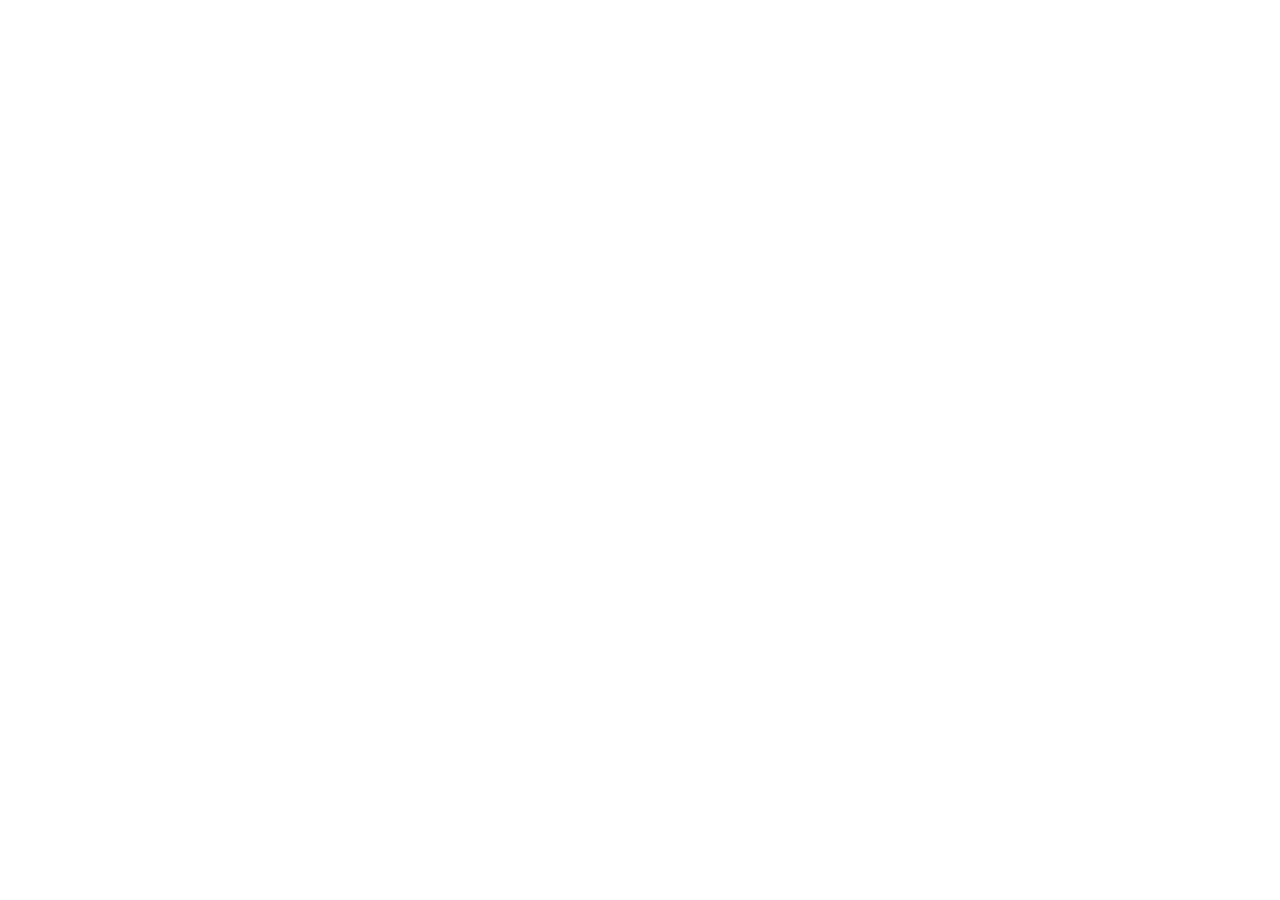
==== commit a1c7e1be: "Web-App: index.html" ====
--- a/index.html
+++ b/index.html
@@ -1,6 +1,8 @@
 <!DOCTYPE html>
 <html lang="de">
   <head>
+  <meta http-equiv="Content-Security-Policy" content="default-src 'self'; script-src 'self' https://s3.tradingview.com; style-src 'self' 'unsafe-inline'; img-src 'self' data: blob: https:; font-src 'self' data:; connect-src 'self' https: wss://saqrxqanucedbwpsvhxl.supabase.co; frame-src https://*.tradingview.com https://*.tradingview-widget.com; worker-src 'self' blob:; media-src 'self' blob: data:; manifest-src 'self'; object-src 'none'; base-uri 'self'; form-action 'self'; upgrade-insecure-requests">
+  <meta name="referrer" content="strict-origin-when-cross-origin">
     <meta charset="UTF-8" />
     <link rel="icon" type="image/png" href="/icon-192.png" />
     <link rel="manifest" href="/manifest.webmanifest" />
@@ -11,8 +13,8 @@
     <meta name="description" content="Das Krypto-Trading-Journal, das mitdenkt: Börsen-Sync, Nachbereitung, Berichte, Warnzentrale und KI-Coach." />
     <meta property="og:title" content="QUREXION – Krypto-Trading-Journal" />
     <meta property="og:description" content="Das Krypto-Trading-Journal, das mitdenkt." />
-  <script type="module" crossorigin src="/assets/index-B84_obdN.js"></script>
-  <link rel="stylesheet" crossorigin href="/assets/index-BUSpLKK7.css">
+  <script type="module" crossorigin src="/assets/index-BJfXX74Q.js"></script>
+  <link rel="stylesheet" crossorigin href="/assets/index-Ca9MH5L7.css">
 </head>
   <body class="bg-mesh">
     <div id="root"></div>
